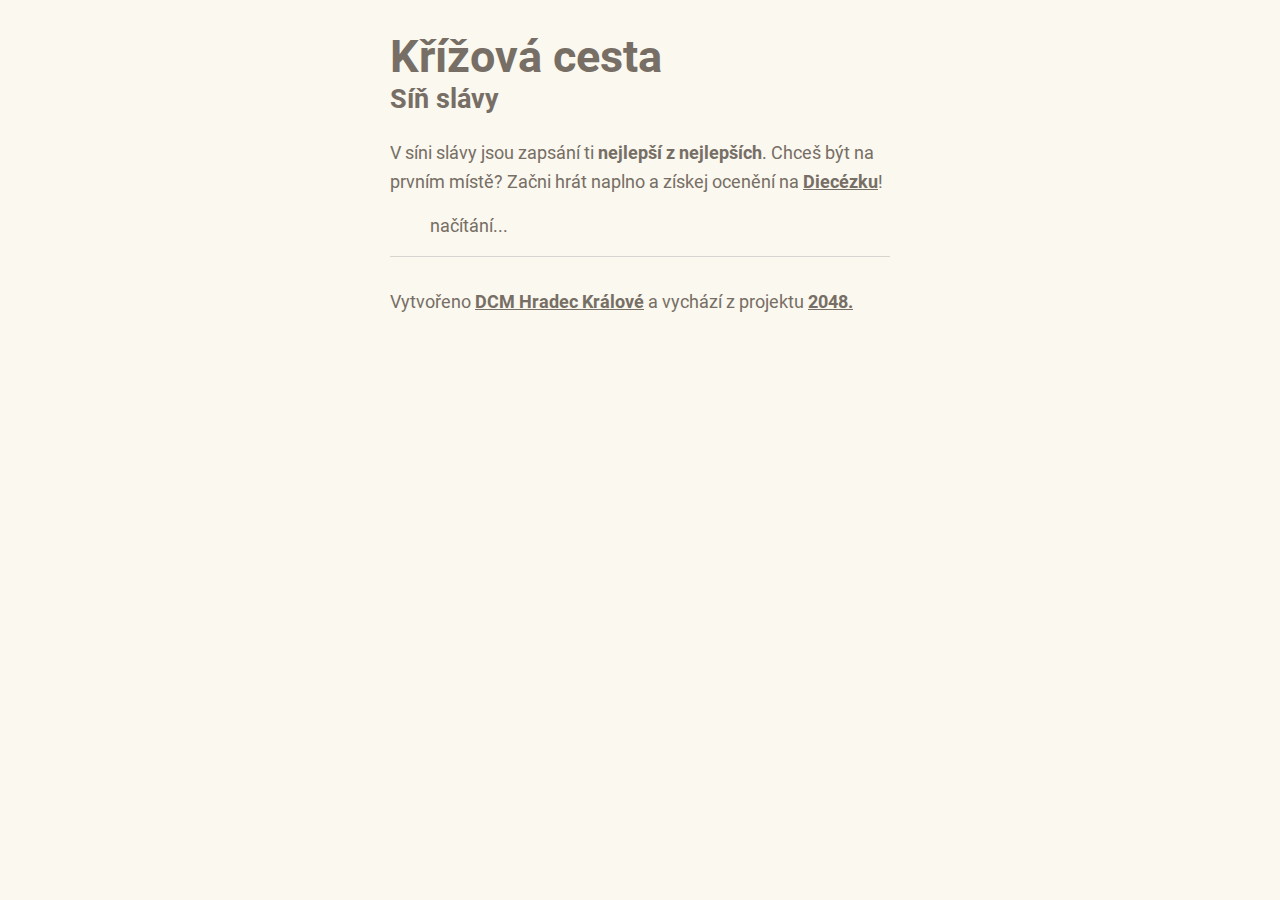
==== sin-slavy.html @ cc68aca6 "Update API adress" ====
<!DOCTYPE html>
<html lang="cs">
  <head>
    <meta charset="utf-8" />
    <title>Křížová cesta - Síň Slávy</title>

    <link href="style/main.css" rel="stylesheet" type="text/css" />
    <link rel="shortcut icon" href="favicon.ico" />
    <meta name="HandheldFriendly" content="True" />
    <meta name="MobileOptimized" content="375" />
    <meta property="og:site_name" content="Křížová cesta" />
    <meta property="“og:title”" content="Křížová cesta!" />
    <meta
      property="og:description"
      content="Merguj a objev celou křížovou! Inspirováno hrou 2048 a je vyvinuta pro účely jarního Diecézka 2024 v Královehradecké diecézi."
    />
    <meta property="og:url" content="https://krizovka.diecezko.cz/" />
    <meta property="og:image" content="https://krizovka.diecezko.cz/ogg.png" />
    <meta property="og:image:width" content="1920" />
    <meta property="og:image:height" content="1080" />
    <meta property="twitter:card" content="summary_large_image" />
    <meta
      property="twitter:image"
      content="https://krizovka.diecezko.cz/ogg.png"
    />
    <meta property="twitter:site" content="@petrkucerak" />
    <link rel="manifest" href="/manifest.json" />
    <meta
      name="viewport"
      content="width=device-width, target-densitydpi=160dpi, initial-scale=1.0, maximum-scale=1, user-scalable=no, minimal-ui"
    />
  </head>
  <body>
    <div class="glory-container">
      <div class="glory-text-box">
        <h1 class="glory-title">Křížová cesta</h1>
        <h2>Síň slávy</h2>
        <p>
          V&nbsp;síni slávy jsou zapsání ti
          <strong>nejlepší z&nbsp;nejlepších</strong>. Chceš být na prvním
          místě? Začni hrát naplno a získej ocenění na
          <a href="https://diecezko.cz/" target="_blank">Diecézku</a>!
        </p>
        <ol id="glory-list">
          načítání...
        </ol>
      </div>
      <hr />
      <p>
        Vytvořeno
        <a
          href="https://www.bihk.cz/biskupstvi/diecezni-centrum-pro-mladez/"
          target="_blank"
          >DCM Hradec Králové</a
        >
        a&nbsp;vychází z&nbsp;projektu
        <a href="https://github.com/gabrielecirulli/2048" target="_blank"
          >2048.</a
        >
      </p>
    </div>
    <script src="js/scoreboard.js"></script>
  </body>
</html>
---- style/main.css ----
@import"fonts/roboto.css";.glory-container{width:90vw;max-width:500px;margin:auto}.glory-container h1{font-size:2.5rem;margin-bottom:0}.glory-container h2{margin-top:0}.progress-icon{margin:.4rem}@media screen and (max-width: 520px){.progress-icon{width:2rem}}@media screen and (max-width: 354px){.progress-icon{width:1.8rem}}.progress-not-open{cursor:not-allowed;-ms-touch-action:none;touch-action:none;opacity:.2}.progress-open{cursor:pointer;-ms-touch-action:auto;touch-action:auto;opacity:1;-webkit-animation:pop 200ms ease 200ms;animation:pop 200ms ease 200ms;-webkit-animation-fill-mode:backwards;animation-fill-mode:backwards}.progress-not-display{display:none}.progress-bar{margin-top:1rem;width:100%;display:-webkit-box;display:-ms-flexbox;display:flex;-ms-flex-wrap:wrap;flex-wrap:wrap;-webkit-box-orient:horizontal;-webkit-box-direction:normal;-ms-flex-direction:row;flex-direction:row}.progress-text-box{width:100%;margin-bottom:2rem;margin-top:1rem;padding-top:0rem;padding-bottom:1rem;border-top:1px solid rgba(119,110,101,.1647058824);border-bottom:1px solid rgba(119,110,101,.1647058824)}.progress-icon-box{display:-webkit-box;display:-ms-flexbox;display:flex;-webkit-box-orient:horizontal;-webkit-box-direction:normal;-ms-flex-direction:row;flex-direction:row}.progress-icon-box img{width:2.6rem}@media screen and (max-width: 520px){.progress-icon-box img{width:2.4rem}}@media screen and (max-width: 354px){.progress-icon-box img{width:1.5rem}}.progress-text-header{width:100%;display:-webkit-box;display:-ms-flexbox;display:flex;-webkit-box-orient:horizontal;-webkit-box-direction:reverse;-ms-flex-direction:row-reverse;flex-direction:row-reverse;-webkit-box-pack:justify;-ms-flex-pack:justify;justify-content:space-between;-webkit-box-align:center;-ms-flex-align:center;align-items:center}.progress-text-close{height:2rem;cursor:pointer}html,body{scroll-behavior:smooth;margin:0;padding:0;background:#faf8ef;color:#776e65;font-family:"Roboto",Arial,sans-serif;font-size:18px}body{margin:20px 0}.heading:after{content:"";display:block;clear:both}h1.title{width:100%;font-size:70px;font-weight:bold;margin:0;display:block;float:left;margin-bottom:.5rem}.sin-slavy-box{width:100%;text-align:center;margin-top:2rem;margin-bottom:2.5rem}.sin-slavy-box a{text-transform:uppercase;text-decoration:none;background:#8f7a66;color:#fff;border-radius:3px;padding:.7rem 1rem}.hidden{display:none !important}.welcome-info{display:-webkit-box;display:-ms-flexbox;display:flex;-webkit-box-orient:horizontal;-webkit-box-direction:reverse;-ms-flex-direction:row-reverse;flex-direction:row-reverse;-webkit-box-align:start;-ms-flex-align:start;align-items:flex-start;font-size:1.3rem;line-height:1.9rem;margin:1rem;text-align:left}.welcome-info .progress-text-close-welcome{cursor:pointer;width:2rem}@media screen and (max-width: 520px){.welcome-info{font-size:1.2rem;line-height:1.7rem}.welcome-info .progress-text-close-welcome{width:1.8rem}}@media screen and (max-width: 354px){.welcome-info{line-height:1.4rem;font-size:.9rem}.welcome-info .progress-text-close-welcome{width:1.4rem}}@-webkit-keyframes move-up{0%{top:25px;opacity:1}100%{top:-50px;opacity:0}}@keyframes move-up{0%{top:25px;opacity:1}100%{top:-50px;opacity:0}}.new-station-title{font-weight:600;margin:0;-webkit-animation:pop 200ms ease 200ms;animation:pop 200ms ease 200ms;-webkit-animation-fill-mode:backwards;animation-fill-mode:backwards}.scores-container{float:right;text-align:right;width:100%;display:-webkit-box;display:-ms-flexbox;display:flex;-webkit-box-orient:horizontal;-webkit-box-direction:normal;-ms-flex-direction:row;flex-direction:row;-webkit-box-align:center;-ms-flex-align:center;align-items:center;-webkit-box-pack:justify;-ms-flex-pack:justify;justify-content:space-between}.restart-button{display:inline-block;background:#8f7a66;border-radius:3px;padding:0 20px;text-decoration:none;color:#f9f6f2;height:40px;line-height:42px;display:block;text-align:center;float:right}@media screen and (max-width: 520px){.restart-button{font-size:1rem}}@media screen and (max-width: 354px){.restart-button{font-size:.8rem}}.score-container,.best-container{position:relative;display:inline-block;background:#bbada0;padding:15px 25px;font-size:25px;height:25px;line-height:47px;font-weight:bold;border-radius:3px;color:#fff;margin-top:8px;text-align:center}@media screen and (max-width: 520px){.score-container,.best-container{font-size:1.5rem}}@media screen and (max-width: 354px){.score-container,.best-container{font-size:1rem}}.score-container:after,.best-container:after{position:absolute;width:100%;top:10px;left:0;text-transform:uppercase;font-size:13px;line-height:13px;text-align:center;color:#eee4da}.score-container .score-addition,.best-container .score-addition{position:absolute;right:30px;color:red;font-size:25px;line-height:25px;font-weight:bold;color:rgba(119,110,101,.9);z-index:100;-webkit-animation:"move-up" 600ms ease-in;animation:"move-up" 600ms ease-in;-webkit-animation-fill-mode:both;animation-fill-mode:both}.score-container:after{content:"Score"}.best-container:after{content:"Best"}p{margin-top:0;margin-bottom:10px;line-height:1.65}a{color:#776e65;font-weight:bold;text-decoration:underline;cursor:pointer}strong.important{text-transform:uppercase}hr{border:none;border-bottom:1px solid #d8d4d0;margin-top:20px;margin-bottom:30px}@media screen and (max-width: 520px){hr{margin:0}}@media screen and (max-width: 354px){hr{margin:0}}.container{width:500px;margin:0 auto}@-webkit-keyframes fade-in{0%{opacity:0}100%{opacity:1}}@keyframes fade-in{0%{opacity:0}100%{opacity:1}}.game-container{margin-top:20px;position:relative;padding:15px;cursor:default;-webkit-touch-callout:none;-webkit-user-select:none;-moz-user-select:none;background:#bbada0;border-radius:6px;width:500px;height:500px;-ms-touch-action:none;-webkit-box-sizing:border-box;box-sizing:border-box}.game-container .game-message{display:none;position:absolute;top:0;right:0;bottom:0;left:0;background:rgba(238,228,218,.8);z-index:100;text-align:center;-webkit-animation:fade-in 800ms ease 2400ms;animation:fade-in 800ms ease 2400ms;-webkit-animation-fill-mode:both;animation-fill-mode:both}.game-container .game-message p{font-size:2rem;font-weight:bold;height:60px;line-height:60px;margin-top:222px}.game-container .game-message .lower{display:block;margin-top:59px}.game-container .game-message a{display:inline-block;background:#8f7a66;border-radius:3px;padding:0 20px;text-decoration:none;color:#f9f6f2;height:40px;line-height:42px;margin-left:9px}.game-container .game-message a.keep-playing-button{display:none}.game-container .game-message.game-won{background:rgba(237,194,46,.5);color:#f9f6f2}.game-container .game-message.game-won a.keep-playing-button{display:inline-block}.game-container .game-message.game-won,.game-container .game-message.game-over{display:block}.game-container .game-message .new-station{display:none}.game-container .game-message.game-info{display:block;-webkit-animation:fade-in 1ms ease 2400ms;animation:fade-in 1ms ease 2400ms}.game-container .game-message.game-info .retry-button{display:none}.game-container .game-message.game-info .new-station{display:block}.grid-container{position:absolute;z-index:1}.grid-row{margin-bottom:15px}.grid-row:last-child{margin-bottom:0}.grid-row:after{content:"";display:block;clear:both}.grid-cell{width:82px;height:82px;margin-right:15px;float:left;border-radius:3px;background:rgba(238,228,218,.35)}.grid-cell:last-child{margin-right:0}.tile-container{position:absolute;z-index:2}.tile,.tile .tile-inner{width:82px;height:82px;line-height:92px}.tile.tile-position-1-1{-webkit-transform:translate(0px, 0px);transform:translate(0px, 0px)}.tile.tile-position-1-2{-webkit-transform:translate(0px, 97px);transform:translate(0px, 97px)}.tile.tile-position-1-3{-webkit-transform:translate(0px, 194px);transform:translate(0px, 194px)}.tile.tile-position-1-4{-webkit-transform:translate(0px, 291px);transform:translate(0px, 291px)}.tile.tile-position-1-5{-webkit-transform:translate(0px, 388px);transform:translate(0px, 388px)}.tile.tile-position-2-1{-webkit-transform:translate(97px, 0px);transform:translate(97px, 0px)}.tile.tile-position-2-2{-webkit-transform:translate(97px, 97px);transform:translate(97px, 97px)}.tile.tile-position-2-3{-webkit-transform:translate(97px, 194px);transform:translate(97px, 194px)}.tile.tile-position-2-4{-webkit-transform:translate(97px, 291px);transform:translate(97px, 291px)}.tile.tile-position-2-5{-webkit-transform:translate(97px, 388px);transform:translate(97px, 388px)}.tile.tile-position-3-1{-webkit-transform:translate(194px, 0px);transform:translate(194px, 0px)}.tile.tile-position-3-2{-webkit-transform:translate(194px, 97px);transform:translate(194px, 97px)}.tile.tile-position-3-3{-webkit-transform:translate(194px, 194px);transform:translate(194px, 194px)}.tile.tile-position-3-4{-webkit-transform:translate(194px, 291px);transform:translate(194px, 291px)}.tile.tile-position-3-5{-webkit-transform:translate(194px, 388px);transform:translate(194px, 388px)}.tile.tile-position-4-1{-webkit-transform:translate(291px, 0px);transform:translate(291px, 0px)}.tile.tile-position-4-2{-webkit-transform:translate(291px, 97px);transform:translate(291px, 97px)}.tile.tile-position-4-3{-webkit-transform:translate(291px, 194px);transform:translate(291px, 194px)}.tile.tile-position-4-4{-webkit-transform:translate(291px, 291px);transform:translate(291px, 291px)}.tile.tile-position-4-5{-webkit-transform:translate(291px, 388px);transform:translate(291px, 388px)}.tile.tile-position-5-1{-webkit-transform:translate(388px, 0px);transform:translate(388px, 0px)}.tile.tile-position-5-2{-webkit-transform:translate(388px, 97px);transform:translate(388px, 97px)}.tile.tile-position-5-3{-webkit-transform:translate(388px, 194px);transform:translate(388px, 194px)}.tile.tile-position-5-4{-webkit-transform:translate(388px, 291px);transform:translate(388px, 291px)}.tile.tile-position-5-5{-webkit-transform:translate(388px, 388px);transform:translate(388px, 388px)}.tile{position:absolute;-webkit-transition:200ms ease-in-out;transition:200ms ease-in-out;-webkit-transition-property:-webkit-transform;transition-property:-webkit-transform;transition-property:transform;transition-property:transform, -webkit-transform}.tile .tile-inner{border-radius:3px;background:#eee4da;text-align:center;font-weight:bold;z-index:10;font-size:2rem}.tile.tile-2 .tile-inner{color:#f9f6f2;background:#ede3d9}.tile.tile-4 .tile-inner{color:#f9f6f2;background:#eedac4}.tile.tile-8 .tile-inner{color:#f9f6f2;background:#f0c6a3}.tile.tile-16 .tile-inner{color:#f9f6f2;background:#f39a7b}.tile.tile-32 .tile-inner{color:#f9f6f2;background:#f7a972}.tile.tile-64 .tile-inner{color:#f9f6f2;background:#f7b86b}.tile.tile-128 .tile-inner{color:#f9f6f2;background:#f7c668;font-size:1.5rem}@media screen and (max-width: 520px){.tile.tile-128 .tile-inner{font-size:1.5rem}}@media screen and (max-width: 354px){.tile.tile-128 .tile-inner{font-size:1.2rem}}.tile.tile-256 .tile-inner{color:#f9f6f2;background:#f7d569;font-size:1.5rem}@media screen and (max-width: 520px){.tile.tile-256 .tile-inner{font-size:1.5rem}}@media screen and (max-width: 354px){.tile.tile-256 .tile-inner{font-size:1.2rem}}.tile.tile-512 .tile-inner{color:#f9f6f2;background:#e1db5c;font-size:1.5rem}@media screen and (max-width: 520px){.tile.tile-512 .tile-inner{font-size:1.5rem}}@media screen and (max-width: 354px){.tile.tile-512 .tile-inner{font-size:1.2rem}}.tile.tile-1024 .tile-inner{color:#f9f6f2;background:#c4e15e;font-size:1.2rem}@media screen and (max-width: 520px){.tile.tile-1024 .tile-inner{font-size:1.2rem}}@media screen and (max-width: 354px){.tile.tile-1024 .tile-inner{font-size:.75rem}}.tile.tile-2048 .tile-inner{color:#f9f6f2;background:#91e56b;font-size:1.2rem}@media screen and (max-width: 520px){.tile.tile-2048 .tile-inner{font-size:1.2rem}}@media screen and (max-width: 354px){.tile.tile-2048 .tile-inner{font-size:.75rem}}.tile.tile-4096 .tile-inner{color:#f9f6f2;background:#6be298;font-size:1.2rem}@media screen and (max-width: 520px){.tile.tile-4096 .tile-inner{font-size:1.2rem}}@media screen and (max-width: 354px){.tile.tile-4096 .tile-inner{font-size:.75rem}}.tile.tile-8192 .tile-inner{color:#f9f6f2;background:#6bdab2;font-size:1.2rem}@media screen and (max-width: 520px){.tile.tile-8192 .tile-inner{font-size:1.2rem}}@media screen and (max-width: 354px){.tile.tile-8192 .tile-inner{font-size:.75rem}}.tile.tile-16384 .tile-inner{color:#f9f6f2;background:#92cfb3;font-size:1.2rem}@media screen and (max-width: 520px){.tile.tile-16384 .tile-inner{font-size:1.2rem}}@media screen and (max-width: 354px){.tile.tile-16384 .tile-inner{font-size:.75rem}}.tile.tile-32768 .tile-inner{color:#f9f6f2;background:#6bc5ae;font-size:1.2rem}@media screen and (max-width: 520px){.tile.tile-32768 .tile-inner{font-size:1.2rem}}@media screen and (max-width: 354px){.tile.tile-32768 .tile-inner{font-size:.75rem}}.tile.tile-65536 .tile-inner{color:#f9f6f2;background:#8cb6aa;font-size:1.2rem}@media screen and (max-width: 520px){.tile.tile-65536 .tile-inner{font-size:1.2rem}}@media screen and (max-width: 354px){.tile.tile-65536 .tile-inner{font-size:.75rem}}.tile.tile-131072 .tile-inner{color:#f9f6f2;background:#c99ea5;font-size:1.2rem}@media screen and (max-width: 520px){.tile.tile-131072 .tile-inner{font-size:1.2rem}}@media screen and (max-width: 354px){.tile.tile-131072 .tile-inner{font-size:.75rem}}.tile.tile-262144 .tile-inner{color:#f9f6f2;background:#f6619b;font-size:1.2rem}@media screen and (max-width: 520px){.tile.tile-262144 .tile-inner{font-size:1.2rem}}@media screen and (max-width: 354px){.tile.tile-262144 .tile-inner{font-size:.75rem}}.tile.tile-super .tile-inner{color:#f9f6f2;background:#3c3a33;font-size:30px}@media screen and (max-width: 520px){.tile.tile-super .tile-inner{font-size:10px}}@-webkit-keyframes appear{0%{opacity:0;-webkit-transform:scale(0);transform:scale(0)}100%{opacity:1;-webkit-transform:scale(1);transform:scale(1)}}@keyframes appear{0%{opacity:0;-webkit-transform:scale(0);transform:scale(0)}100%{opacity:1;-webkit-transform:scale(1);transform:scale(1)}}.tile-new .tile-inner{-webkit-animation:appear 200ms ease 200ms;animation:appear 200ms ease 200ms;-webkit-animation-fill-mode:backwards;animation-fill-mode:backwards}@-webkit-keyframes pop{0%{-webkit-transform:scale(0);transform:scale(0)}50%{-webkit-transform:scale(1.2);transform:scale(1.2)}100%{-webkit-transform:scale(1);transform:scale(1)}}@keyframes pop{0%{-webkit-transform:scale(0);transform:scale(0)}50%{-webkit-transform:scale(1.2);transform:scale(1.2)}100%{-webkit-transform:scale(1);transform:scale(1)}}.tile-merged .tile-inner{z-index:20;-webkit-animation:pop 200ms ease 200ms;animation:pop 200ms ease 200ms;-webkit-animation-fill-mode:backwards;animation-fill-mode:backwards}.above-game{display:-webkit-box;display:-ms-flexbox;display:flex;-webkit-box-orient:vertical;-webkit-box-direction:normal;-ms-flex-direction:column;flex-direction:column;-webkit-box-align:center;-ms-flex-align:center;align-items:center}.game-intro{margin-bottom:0}.game-explanation{margin-top:20px}@media screen and (max-width: 520px){html,body{font-size:15px}.container{width:90vw;display:-webkit-box;display:-ms-flexbox;display:flex;-webkit-box-orient:vertical;-webkit-box-direction:normal;-ms-flex-direction:column;flex-direction:column;-webkit-box-align:center;-ms-flex-align:center;align-items:center}h1.title{font-size:27px;margin-top:15px}.score-container,.best-container{margin-top:0;padding:15px 10px;min-width:40px}.heading{width:100%;margin-bottom:10px;display:-webkit-box;display:-ms-flexbox;display:flex;-webkit-box-orient:vertical;-webkit-box-direction:normal;-ms-flex-direction:column;flex-direction:column;-webkit-box-align:center;-ms-flex-align:center;align-items:center}.game-container{margin-top:20px;position:relative;padding:10px;cursor:default;-webkit-touch-callout:none;-webkit-user-select:none;-moz-user-select:none;background:#bbada0;border-radius:6px;width:330px;height:330px;-ms-touch-action:none;-webkit-box-sizing:border-box;box-sizing:border-box}.game-container .game-message{display:none;position:absolute;top:0;right:0;bottom:0;left:0;background:rgba(238,228,218,.8);z-index:100;text-align:center;-webkit-animation:fade-in 800ms ease 2400ms;animation:fade-in 800ms ease 2400ms;-webkit-animation-fill-mode:both;animation-fill-mode:both}.game-container .game-message p{font-size:60px;font-weight:bold;height:60px;line-height:60px;margin-top:222px}.game-container .game-message .lower{display:block;margin-top:59px}.game-container .game-message a{display:inline-block;background:#8f7a66;border-radius:3px;padding:0 20px;text-decoration:none;color:#f9f6f2;height:40px;line-height:42px;margin-left:9px}.game-container .game-message a.keep-playing-button{display:none}.game-container .game-message.game-won{background:rgba(237,194,46,.5);color:#f9f6f2}.game-container .game-message.game-won a.keep-playing-button{display:inline-block}.game-container .game-message.game-won,.game-container .game-message.game-over{display:block}.game-container .game-message .new-station{display:none}.game-container .game-message.game-info{display:block;-webkit-animation:fade-in 1ms ease 2400ms;animation:fade-in 1ms ease 2400ms}.game-container .game-message.game-info .retry-button{display:none}.game-container .game-message.game-info .new-station{display:block}.grid-container{position:absolute;z-index:1}.grid-row{margin-bottom:10px}.grid-row:last-child{margin-bottom:0}.grid-row:after{content:"";display:block;clear:both}.grid-cell{width:54px;height:54px;margin-right:10px;float:left;border-radius:3px;background:rgba(238,228,218,.35)}.grid-cell:last-child{margin-right:0}.tile-container{position:absolute;z-index:2}.tile,.tile .tile-inner{width:54px;height:54px;line-height:64px}.tile.tile-position-1-1{-webkit-transform:translate(0px, 0px);transform:translate(0px, 0px)}.tile.tile-position-1-2{-webkit-transform:translate(0px, 64px);transform:translate(0px, 64px)}.tile.tile-position-1-3{-webkit-transform:translate(0px, 128px);transform:translate(0px, 128px)}.tile.tile-position-1-4{-webkit-transform:translate(0px, 192px);transform:translate(0px, 192px)}.tile.tile-position-1-5{-webkit-transform:translate(0px, 256px);transform:translate(0px, 256px)}.tile.tile-position-2-1{-webkit-transform:translate(64px, 0px);transform:translate(64px, 0px)}.tile.tile-position-2-2{-webkit-transform:translate(64px, 64px);transform:translate(64px, 64px)}.tile.tile-position-2-3{-webkit-transform:translate(64px, 128px);transform:translate(64px, 128px)}.tile.tile-position-2-4{-webkit-transform:translate(64px, 192px);transform:translate(64px, 192px)}.tile.tile-position-2-5{-webkit-transform:translate(64px, 256px);transform:translate(64px, 256px)}.tile.tile-position-3-1{-webkit-transform:translate(128px, 0px);transform:translate(128px, 0px)}.tile.tile-position-3-2{-webkit-transform:translate(128px, 64px);transform:translate(128px, 64px)}.tile.tile-position-3-3{-webkit-transform:translate(128px, 128px);transform:translate(128px, 128px)}.tile.tile-position-3-4{-webkit-transform:translate(128px, 192px);transform:translate(128px, 192px)}.tile.tile-position-3-5{-webkit-transform:translate(128px, 256px);transform:translate(128px, 256px)}.tile.tile-position-4-1{-webkit-transform:translate(192px, 0px);transform:translate(192px, 0px)}.tile.tile-position-4-2{-webkit-transform:translate(192px, 64px);transform:translate(192px, 64px)}.tile.tile-position-4-3{-webkit-transform:translate(192px, 128px);transform:translate(192px, 128px)}.tile.tile-position-4-4{-webkit-transform:translate(192px, 192px);transform:translate(192px, 192px)}.tile.tile-position-4-5{-webkit-transform:translate(192px, 256px);transform:translate(192px, 256px)}.tile.tile-position-5-1{-webkit-transform:translate(256px, 0px);transform:translate(256px, 0px)}.tile.tile-position-5-2{-webkit-transform:translate(256px, 64px);transform:translate(256px, 64px)}.tile.tile-position-5-3{-webkit-transform:translate(256px, 128px);transform:translate(256px, 128px)}.tile.tile-position-5-4{-webkit-transform:translate(256px, 192px);transform:translate(256px, 192px)}.tile.tile-position-5-5{-webkit-transform:translate(256px, 256px);transform:translate(256px, 256px)}.game-container{margin-top:20px}.tile .tile-inner{font-size:1.8rem}.game-message p{font-size:1.5rem !important;height:30px !important;line-height:30px !important;margin-top:90px !important}.game-message .lower{margin-top:30px !important}}@media screen and (max-width: 354px){html,body{font-size:15px}.container{width:90vw;display:-webkit-box;display:-ms-flexbox;display:flex;-webkit-box-orient:vertical;-webkit-box-direction:normal;-ms-flex-direction:column;flex-direction:column;-webkit-box-align:center;-ms-flex-align:center;align-items:center}h1.title{font-size:27px;margin-top:15px}.score-container,.best-container{margin-top:0;padding:15px 10px;min-width:40px}.heading{margin-bottom:10px}.game-container{margin-top:20px;position:relative;padding:7px;cursor:default;-webkit-touch-callout:none;-webkit-user-select:none;-moz-user-select:none;background:#bbada0;border-radius:6px;width:250px;height:250px;-ms-touch-action:none;-webkit-box-sizing:border-box;box-sizing:border-box}.game-container .game-message{display:none;position:absolute;top:0;right:0;bottom:0;left:0;background:rgba(238,228,218,.8);z-index:100;text-align:center;-webkit-animation:fade-in 800ms ease 2400ms;animation:fade-in 800ms ease 2400ms;-webkit-animation-fill-mode:both;animation-fill-mode:both}.game-container .game-message p{font-size:60px;font-weight:bold;height:60px;line-height:60px;margin-top:222px}.game-container .game-message .lower{display:block;margin-top:59px}.game-container .game-message a{display:inline-block;background:#8f7a66;border-radius:3px;padding:0 20px;text-decoration:none;color:#f9f6f2;height:40px;line-height:42px;margin-left:9px}.game-container .game-message a.keep-playing-button{display:none}.game-container .game-message.game-won{background:rgba(237,194,46,.5);color:#f9f6f2}.game-container .game-message.game-won a.keep-playing-button{display:inline-block}.game-container .game-message.game-won,.game-container .game-message.game-over{display:block}.game-container .game-message .new-station{display:none}.game-container .game-message.game-info{display:block;-webkit-animation:fade-in 1ms ease 2400ms;animation:fade-in 1ms ease 2400ms}.game-container .game-message.game-info .retry-button{display:none}.game-container .game-message.game-info .new-station{display:block}.grid-container{position:absolute;z-index:1}.grid-row{margin-bottom:7px}.grid-row:last-child{margin-bottom:0}.grid-row:after{content:"";display:block;clear:both}.grid-cell{width:41.6px;height:41.6px;margin-right:7px;float:left;border-radius:3px;background:rgba(238,228,218,.35)}.grid-cell:last-child{margin-right:0}.tile-container{position:absolute;z-index:2}.tile,.tile .tile-inner{width:42px;height:42px;line-height:51.6px}.tile.tile-position-1-1{-webkit-transform:translate(0px, 0px);transform:translate(0px, 0px)}.tile.tile-position-1-2{-webkit-transform:translate(0px, 48px);transform:translate(0px, 48px)}.tile.tile-position-1-3{-webkit-transform:translate(0px, 97px);transform:translate(0px, 97px)}.tile.tile-position-1-4{-webkit-transform:translate(0px, 145px);transform:translate(0px, 145px)}.tile.tile-position-1-5{-webkit-transform:translate(0px, 194px);transform:translate(0px, 194px)}.tile.tile-position-2-1{-webkit-transform:translate(48px, 0px);transform:translate(48px, 0px)}.tile.tile-position-2-2{-webkit-transform:translate(48px, 48px);transform:translate(48px, 48px)}.tile.tile-position-2-3{-webkit-transform:translate(48px, 97px);transform:translate(48px, 97px)}.tile.tile-position-2-4{-webkit-transform:translate(48px, 145px);transform:translate(48px, 145px)}.tile.tile-position-2-5{-webkit-transform:translate(48px, 194px);transform:translate(48px, 194px)}.tile.tile-position-3-1{-webkit-transform:translate(97px, 0px);transform:translate(97px, 0px)}.tile.tile-position-3-2{-webkit-transform:translate(97px, 48px);transform:translate(97px, 48px)}.tile.tile-position-3-3{-webkit-transform:translate(97px, 97px);transform:translate(97px, 97px)}.tile.tile-position-3-4{-webkit-transform:translate(97px, 145px);transform:translate(97px, 145px)}.tile.tile-position-3-5{-webkit-transform:translate(97px, 194px);transform:translate(97px, 194px)}.tile.tile-position-4-1{-webkit-transform:translate(145px, 0px);transform:translate(145px, 0px)}.tile.tile-position-4-2{-webkit-transform:translate(145px, 48px);transform:translate(145px, 48px)}.tile.tile-position-4-3{-webkit-transform:translate(145px, 97px);transform:translate(145px, 97px)}.tile.tile-position-4-4{-webkit-transform:translate(145px, 145px);transform:translate(145px, 145px)}.tile.tile-position-4-5{-webkit-transform:translate(145px, 194px);transform:translate(145px, 194px)}.tile.tile-position-5-1{-webkit-transform:translate(194px, 0px);transform:translate(194px, 0px)}.tile.tile-position-5-2{-webkit-transform:translate(194px, 48px);transform:translate(194px, 48px)}.tile.tile-position-5-3{-webkit-transform:translate(194px, 97px);transform:translate(194px, 97px)}.tile.tile-position-5-4{-webkit-transform:translate(194px, 145px);transform:translate(194px, 145px)}.tile.tile-position-5-5{-webkit-transform:translate(194px, 194px);transform:translate(194px, 194px)}.game-container{margin-top:20px}.tile .tile-inner{font-size:1.3rem}.game-message p{font-size:1rem !important;height:30px !important;line-height:30px !important;margin-top:90px !important}.game-message .lower{margin-top:30px !important}}.tile.tile-2 .tile-inner{background-image:url("/icons/01.svg");background-position:center;background-repeat:no-repeat;background-size:4rem;text-indent:100%;white-space:nowrap;overflow:hidden}@media screen and (max-width: 520px){.tile.tile-2 .tile-inner{background-size:3.2rem}}@media screen and (max-width: 354px){.tile.tile-2 .tile-inner{background-size:2.4rem}}.tile.tile-4 .tile-inner{background-image:url("/icons/02.svg");background-position:center;background-repeat:no-repeat;background-size:4rem;text-indent:100%;white-space:nowrap;overflow:hidden}@media screen and (max-width: 520px){.tile.tile-4 .tile-inner{background-size:3.2rem}}@media screen and (max-width: 354px){.tile.tile-4 .tile-inner{background-size:2.4rem}}.tile.tile-8 .tile-inner{background-image:url("/icons/03.svg");background-position:center;background-repeat:no-repeat;background-size:4rem;text-indent:100%;white-space:nowrap;overflow:hidden}@media screen and (max-width: 520px){.tile.tile-8 .tile-inner{background-size:3.2rem}}@media screen and (max-width: 354px){.tile.tile-8 .tile-inner{background-size:2.4rem}}.tile.tile-16 .tile-inner{background-image:url("/icons/04.svg");background-position:center;background-repeat:no-repeat;background-size:4rem;text-indent:100%;white-space:nowrap;overflow:hidden}@media screen and (max-width: 520px){.tile.tile-16 .tile-inner{background-size:3.2rem}}@media screen and (max-width: 354px){.tile.tile-16 .tile-inner{background-size:2.4rem}}.tile.tile-32 .tile-inner{background-image:url("/icons/05.svg");background-position:center;background-repeat:no-repeat;background-size:4rem;text-indent:100%;white-space:nowrap;overflow:hidden}@media screen and (max-width: 520px){.tile.tile-32 .tile-inner{background-size:3.2rem}}@media screen and (max-width: 354px){.tile.tile-32 .tile-inner{background-size:2.4rem}}.tile.tile-64 .tile-inner{background-image:url("/icons/06.svg");background-position:center;background-repeat:no-repeat;background-size:4rem;text-indent:100%;white-space:nowrap;overflow:hidden}@media screen and (max-width: 520px){.tile.tile-64 .tile-inner{background-size:3.2rem}}@media screen and (max-width: 354px){.tile.tile-64 .tile-inner{background-size:2.4rem}}.tile.tile-128 .tile-inner{background-image:url("/icons/07.svg");background-position:center;background-repeat:no-repeat;background-size:4rem;text-indent:100%;white-space:nowrap;overflow:hidden}@media screen and (max-width: 520px){.tile.tile-128 .tile-inner{background-size:3.2rem}}@media screen and (max-width: 354px){.tile.tile-128 .tile-inner{background-size:2.4rem}}.tile.tile-256 .tile-inner{background-image:url("/icons/08.svg");background-position:center;background-repeat:no-repeat;background-size:4rem;text-indent:100%;white-space:nowrap;overflow:hidden}@media screen and (max-width: 520px){.tile.tile-256 .tile-inner{background-size:3.2rem}}@media screen and (max-width: 354px){.tile.tile-256 .tile-inner{background-size:2.4rem}}.tile.tile-512 .tile-inner{background-image:url("/icons/09.svg");background-position:center;background-repeat:no-repeat;background-size:4rem;text-indent:100%;white-space:nowrap;overflow:hidden}@media screen and (max-width: 520px){.tile.tile-512 .tile-inner{background-size:3.2rem}}@media screen and (max-width: 354px){.tile.tile-512 .tile-inner{background-size:2.4rem}}.tile.tile-1024 .tile-inner{background-image:url("/icons/10.svg");background-position:center;background-repeat:no-repeat;background-size:4rem;text-indent:100%;white-space:nowrap;overflow:hidden}@media screen and (max-width: 520px){.tile.tile-1024 .tile-inner{background-size:3.2rem}}@media screen and (max-width: 354px){.tile.tile-1024 .tile-inner{background-size:2.4rem}}.tile.tile-2048 .tile-inner{background-image:url("/icons/11.svg");background-position:center;background-repeat:no-repeat;background-size:4rem;text-indent:100%;white-space:nowrap;overflow:hidden}@media screen and (max-width: 520px){.tile.tile-2048 .tile-inner{background-size:3.2rem}}@media screen and (max-width: 354px){.tile.tile-2048 .tile-inner{background-size:2.4rem}}.tile.tile-4096 .tile-inner{background-image:url("/icons/12.svg");background-position:center;background-repeat:no-repeat;background-size:4rem;text-indent:100%;white-space:nowrap;overflow:hidden}@media screen and (max-width: 520px){.tile.tile-4096 .tile-inner{background-size:3.2rem}}@media screen and (max-width: 354px){.tile.tile-4096 .tile-inner{background-size:2.4rem}}.tile.tile-8192 .tile-inner{background-image:url("/icons/13.svg");background-position:center;background-repeat:no-repeat;background-size:4rem;text-indent:100%;white-space:nowrap;overflow:hidden;background-color:#00e6f4}@media screen and (max-width: 520px){.tile.tile-8192 .tile-inner{background-size:3.2rem}}@media screen and (max-width: 354px){.tile.tile-8192 .tile-inner{background-size:2.4rem}}.tile.tile-16384 .tile-inner{background-image:url("/icons/14.svg");background-position:center;background-repeat:no-repeat;background-size:4rem;text-indent:100%;white-space:nowrap;overflow:hidden;background-color:#47d3ff}@media screen and (max-width: 520px){.tile.tile-16384 .tile-inner{background-size:3.2rem}}@media screen and (max-width: 354px){.tile.tile-16384 .tile-inner{background-size:2.4rem}}.tile.tile-32768 .tile-inner{background-image:url("/icons/15.svg");background-position:center;background-repeat:no-repeat;background-size:4rem;text-indent:100%;white-space:nowrap;overflow:hidden;background-color:#00c3ff}@media screen and (max-width: 520px){.tile.tile-32768 .tile-inner{background-size:3.2rem}}@media screen and (max-width: 354px){.tile.tile-32768 .tile-inner{background-size:2.4rem}}.tile.tile-65536 .tile-inner{background-image:url("/icons/16.svg");background-position:center;background-repeat:no-repeat;background-size:4rem;text-indent:100%;white-space:nowrap;overflow:hidden;background-color:#3ca9ff}@media screen and (max-width: 520px){.tile.tile-65536 .tile-inner{background-size:3.2rem}}@media screen and (max-width: 354px){.tile.tile-65536 .tile-inner{background-size:2.4rem}}.tile.tile-131072 .tile-inner{background-image:url("/icons/17.svg");background-position:center;background-repeat:no-repeat;background-size:4rem;text-indent:100%;white-space:nowrap;overflow:hidden;background-color:#ac7eff}@media screen and (max-width: 520px){.tile.tile-131072 .tile-inner{background-size:3.2rem}}@media screen and (max-width: 354px){.tile.tile-131072 .tile-inner{background-size:2.4rem}}.tile.tile-262144 .tile-inner{background-image:url("/icons/18.svg");background-position:center;background-repeat:no-repeat;background-size:4rem;text-indent:100%;white-space:nowrap;overflow:hidden;background-color:#fd12f5}@media screen and (max-width: 520px){.tile.tile-262144 .tile-inner{background-size:3.2rem}}@media screen and (max-width: 354px){.tile.tile-262144 .tile-inner{background-size:2.4rem}}
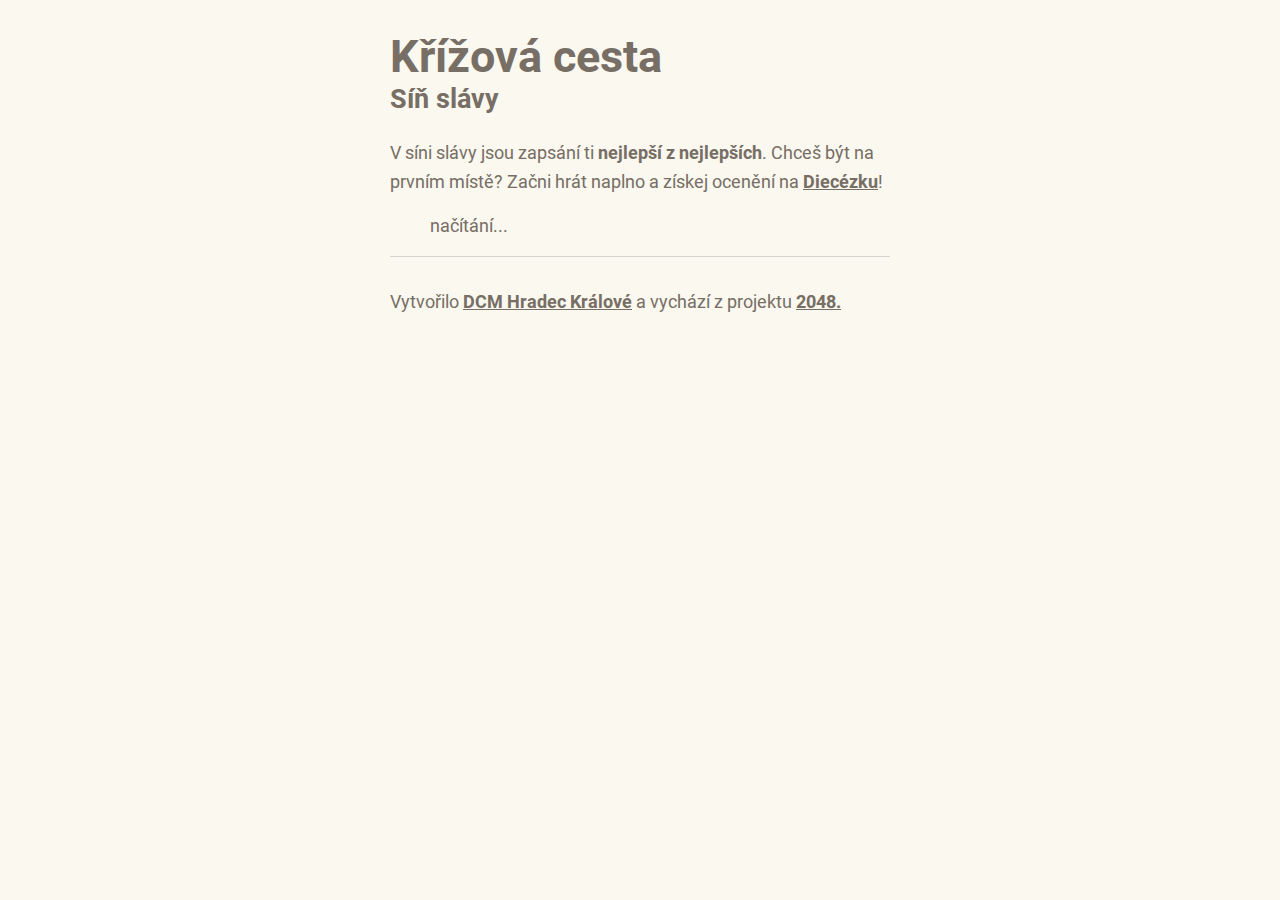
==== commit 3b185830: "Update author on footer" ====
--- a/sin-slavy.html
+++ b/sin-slavy.html
@@ -47,7 +47,7 @@
       </div>
       <hr />
       <p>
-        Vytvořeno
+        Vytvořilo
         <a
           href="https://www.bihk.cz/biskupstvi/diecezni-centrum-pro-mladez/"
           target="_blank"
--- a/style/main.css
+++ b/style/main.css
@@ -1 +1 @@
-@import"fonts/roboto.css";.glory-container{width:90vw;max-width:500px;margin:auto}.glory-container h1{font-size:2.5rem;margin-bottom:0}.glory-container h2{margin-top:0}.progress-icon{margin:.4rem}@media screen and (max-width: 520px){.progress-icon{width:2rem}}@media screen and (max-width: 354px){.progress-icon{width:1.8rem}}.progress-not-open{cursor:not-allowed;-ms-touch-action:none;touch-action:none;opacity:.2}.progress-open{cursor:pointer;-ms-touch-action:auto;touch-action:auto;opacity:1;-webkit-animation:pop 200ms ease 200ms;animation:pop 200ms ease 200ms;-webkit-animation-fill-mode:backwards;animation-fill-mode:backwards}.progress-not-display{display:none}.progress-bar{margin-top:1rem;width:100%;display:-webkit-box;display:-ms-flexbox;display:flex;-ms-flex-wrap:wrap;flex-wrap:wrap;-webkit-box-orient:horizontal;-webkit-box-direction:normal;-ms-flex-direction:row;flex-direction:row}.progress-text-box{width:100%;margin-bottom:2rem;margin-top:1rem;padding-top:0rem;padding-bottom:1rem;border-top:1px solid rgba(119,110,101,.1647058824);border-bottom:1px solid rgba(119,110,101,.1647058824)}.progress-icon-box{display:-webkit-box;display:-ms-flexbox;display:flex;-webkit-box-orient:horizontal;-webkit-box-direction:normal;-ms-flex-direction:row;flex-direction:row}.progress-icon-box img{width:2.6rem}@media screen and (max-width: 520px){.progress-icon-box img{width:2.4rem}}@media screen and (max-width: 354px){.progress-icon-box img{width:1.5rem}}.progress-text-header{width:100%;display:-webkit-box;display:-ms-flexbox;display:flex;-webkit-box-orient:horizontal;-webkit-box-direction:reverse;-ms-flex-direction:row-reverse;flex-direction:row-reverse;-webkit-box-pack:justify;-ms-flex-pack:justify;justify-content:space-between;-webkit-box-align:center;-ms-flex-align:center;align-items:center}.progress-text-close{height:2rem;cursor:pointer}html,body{scroll-behavior:smooth;margin:0;padding:0;background:#faf8ef;color:#776e65;font-family:"Roboto",Arial,sans-serif;font-size:18px}body{margin:20px 0}.heading:after{content:"";display:block;clear:both}h1.title{width:100%;font-size:70px;font-weight:bold;margin:0;display:block;float:left;margin-bottom:.5rem}.sin-slavy-box{width:100%;text-align:center;margin-top:2rem;margin-bottom:2.5rem}.sin-slavy-box a{text-transform:uppercase;text-decoration:none;background:#8f7a66;color:#fff;border-radius:3px;padding:.7rem 1rem}.hidden{display:none !important}.welcome-info{display:-webkit-box;display:-ms-flexbox;display:flex;-webkit-box-orient:horizontal;-webkit-box-direction:reverse;-ms-flex-direction:row-reverse;flex-direction:row-reverse;-webkit-box-align:start;-ms-flex-align:start;align-items:flex-start;font-size:1.3rem;line-height:1.9rem;margin:1rem;text-align:left}.welcome-info .progress-text-close-welcome{cursor:pointer;width:2rem}@media screen and (max-width: 520px){.welcome-info{font-size:1.2rem;line-height:1.7rem}.welcome-info .progress-text-close-welcome{width:1.8rem}}@media screen and (max-width: 354px){.welcome-info{line-height:1.4rem;font-size:.9rem}.welcome-info .progress-text-close-welcome{width:1.4rem}}@-webkit-keyframes move-up{0%{top:25px;opacity:1}100%{top:-50px;opacity:0}}@keyframes move-up{0%{top:25px;opacity:1}100%{top:-50px;opacity:0}}.new-station-title{font-weight:600;margin:0;-webkit-animation:pop 200ms ease 200ms;animation:pop 200ms ease 200ms;-webkit-animation-fill-mode:backwards;animation-fill-mode:backwards}.scores-container{float:right;text-align:right;width:100%;display:-webkit-box;display:-ms-flexbox;display:flex;-webkit-box-orient:horizontal;-webkit-box-direction:normal;-ms-flex-direction:row;flex-direction:row;-webkit-box-align:center;-ms-flex-align:center;align-items:center;-webkit-box-pack:justify;-ms-flex-pack:justify;justify-content:space-between}.restart-button{display:inline-block;background:#8f7a66;border-radius:3px;padding:0 20px;text-decoration:none;color:#f9f6f2;height:40px;line-height:42px;display:block;text-align:center;float:right}@media screen and (max-width: 520px){.restart-button{font-size:1rem}}@media screen and (max-width: 354px){.restart-button{font-size:.8rem}}.score-container,.best-container{position:relative;display:inline-block;background:#bbada0;padding:15px 25px;font-size:25px;height:25px;line-height:47px;font-weight:bold;border-radius:3px;color:#fff;margin-top:8px;text-align:center}@media screen and (max-width: 520px){.score-container,.best-container{font-size:1.5rem}}@media screen and (max-width: 354px){.score-container,.best-container{font-size:1rem}}.score-container:after,.best-container:after{position:absolute;width:100%;top:10px;left:0;text-transform:uppercase;font-size:13px;line-height:13px;text-align:center;color:#eee4da}.score-container .score-addition,.best-container .score-addition{position:absolute;right:30px;color:red;font-size:25px;line-height:25px;font-weight:bold;color:rgba(119,110,101,.9);z-index:100;-webkit-animation:"move-up" 600ms ease-in;animation:"move-up" 600ms ease-in;-webkit-animation-fill-mode:both;animation-fill-mode:both}.score-container:after{content:"Score"}.best-container:after{content:"Best"}p{margin-top:0;margin-bottom:10px;line-height:1.65}a{color:#776e65;font-weight:bold;text-decoration:underline;cursor:pointer}strong.important{text-transform:uppercase}hr{border:none;border-bottom:1px solid #d8d4d0;margin-top:20px;margin-bottom:30px}@media screen and (max-width: 520px){hr{margin:0}}@media screen and (max-width: 354px){hr{margin:0}}.container{width:500px;margin:0 auto}@-webkit-keyframes fade-in{0%{opacity:0}100%{opacity:1}}@keyframes fade-in{0%{opacity:0}100%{opacity:1}}.game-container{margin-top:20px;position:relative;padding:15px;cursor:default;-webkit-touch-callout:none;-webkit-user-select:none;-moz-user-select:none;background:#bbada0;border-radius:6px;width:500px;height:500px;-ms-touch-action:none;-webkit-box-sizing:border-box;box-sizing:border-box}.game-container .game-message{display:none;position:absolute;top:0;right:0;bottom:0;left:0;background:rgba(238,228,218,.8);z-index:100;text-align:center;-webkit-animation:fade-in 800ms ease 2400ms;animation:fade-in 800ms ease 2400ms;-webkit-animation-fill-mode:both;animation-fill-mode:both}.game-container .game-message p{font-size:2rem;font-weight:bold;height:60px;line-height:60px;margin-top:222px}.game-container .game-message .lower{display:block;margin-top:59px}.game-container .game-message a{display:inline-block;background:#8f7a66;border-radius:3px;padding:0 20px;text-decoration:none;color:#f9f6f2;height:40px;line-height:42px;margin-left:9px}.game-container .game-message a.keep-playing-button{display:none}.game-container .game-message.game-won{background:rgba(237,194,46,.5);color:#f9f6f2}.game-container .game-message.game-won a.keep-playing-button{display:inline-block}.game-container .game-message.game-won,.game-container .game-message.game-over{display:block}.game-container .game-message .new-station{display:none}.game-container .game-message.game-info{display:block;-webkit-animation:fade-in 1ms ease 2400ms;animation:fade-in 1ms ease 2400ms}.game-container .game-message.game-info .retry-button{display:none}.game-container .game-message.game-info .new-station{display:block}.grid-container{position:absolute;z-index:1}.grid-row{margin-bottom:15px}.grid-row:last-child{margin-bottom:0}.grid-row:after{content:"";display:block;clear:both}.grid-cell{width:82px;height:82px;margin-right:15px;float:left;border-radius:3px;background:rgba(238,228,218,.35)}.grid-cell:last-child{margin-right:0}.tile-container{position:absolute;z-index:2}.tile,.tile .tile-inner{width:82px;height:82px;line-height:92px}.tile.tile-position-1-1{-webkit-transform:translate(0px, 0px);transform:translate(0px, 0px)}.tile.tile-position-1-2{-webkit-transform:translate(0px, 97px);transform:translate(0px, 97px)}.tile.tile-position-1-3{-webkit-transform:translate(0px, 194px);transform:translate(0px, 194px)}.tile.tile-position-1-4{-webkit-transform:translate(0px, 291px);transform:translate(0px, 291px)}.tile.tile-position-1-5{-webkit-transform:translate(0px, 388px);transform:translate(0px, 388px)}.tile.tile-position-2-1{-webkit-transform:translate(97px, 0px);transform:translate(97px, 0px)}.tile.tile-position-2-2{-webkit-transform:translate(97px, 97px);transform:translate(97px, 97px)}.tile.tile-position-2-3{-webkit-transform:translate(97px, 194px);transform:translate(97px, 194px)}.tile.tile-position-2-4{-webkit-transform:translate(97px, 291px);transform:translate(97px, 291px)}.tile.tile-position-2-5{-webkit-transform:translate(97px, 388px);transform:translate(97px, 388px)}.tile.tile-position-3-1{-webkit-transform:translate(194px, 0px);transform:translate(194px, 0px)}.tile.tile-position-3-2{-webkit-transform:translate(194px, 97px);transform:translate(194px, 97px)}.tile.tile-position-3-3{-webkit-transform:translate(194px, 194px);transform:translate(194px, 194px)}.tile.tile-position-3-4{-webkit-transform:translate(194px, 291px);transform:translate(194px, 291px)}.tile.tile-position-3-5{-webkit-transform:translate(194px, 388px);transform:translate(194px, 388px)}.tile.tile-position-4-1{-webkit-transform:translate(291px, 0px);transform:translate(291px, 0px)}.tile.tile-position-4-2{-webkit-transform:translate(291px, 97px);transform:translate(291px, 97px)}.tile.tile-position-4-3{-webkit-transform:translate(291px, 194px);transform:translate(291px, 194px)}.tile.tile-position-4-4{-webkit-transform:translate(291px, 291px);transform:translate(291px, 291px)}.tile.tile-position-4-5{-webkit-transform:translate(291px, 388px);transform:translate(291px, 388px)}.tile.tile-position-5-1{-webkit-transform:translate(388px, 0px);transform:translate(388px, 0px)}.tile.tile-position-5-2{-webkit-transform:translate(388px, 97px);transform:translate(388px, 97px)}.tile.tile-position-5-3{-webkit-transform:translate(388px, 194px);transform:translate(388px, 194px)}.tile.tile-position-5-4{-webkit-transform:translate(388px, 291px);transform:translate(388px, 291px)}.tile.tile-position-5-5{-webkit-transform:translate(388px, 388px);transform:translate(388px, 388px)}.tile{position:absolute;-webkit-transition:200ms ease-in-out;transition:200ms ease-in-out;-webkit-transition-property:-webkit-transform;transition-property:-webkit-transform;transition-property:transform;transition-property:transform, -webkit-transform}.tile .tile-inner{border-radius:3px;background:#eee4da;text-align:center;font-weight:bold;z-index:10;font-size:2rem}.tile.tile-2 .tile-inner{color:#f9f6f2;background:#ede3d9}.tile.tile-4 .tile-inner{color:#f9f6f2;background:#eedac4}.tile.tile-8 .tile-inner{color:#f9f6f2;background:#f0c6a3}.tile.tile-16 .tile-inner{color:#f9f6f2;background:#f39a7b}.tile.tile-32 .tile-inner{color:#f9f6f2;background:#f7a972}.tile.tile-64 .tile-inner{color:#f9f6f2;background:#f7b86b}.tile.tile-128 .tile-inner{color:#f9f6f2;background:#f7c668;font-size:1.5rem}@media screen and (max-width: 520px){.tile.tile-128 .tile-inner{font-size:1.5rem}}@media screen and (max-width: 354px){.tile.tile-128 .tile-inner{font-size:1.2rem}}.tile.tile-256 .tile-inner{color:#f9f6f2;background:#f7d569;font-size:1.5rem}@media screen and (max-width: 520px){.tile.tile-256 .tile-inner{font-size:1.5rem}}@media screen and (max-width: 354px){.tile.tile-256 .tile-inner{font-size:1.2rem}}.tile.tile-512 .tile-inner{color:#f9f6f2;background:#e1db5c;font-size:1.5rem}@media screen and (max-width: 520px){.tile.tile-512 .tile-inner{font-size:1.5rem}}@media screen and (max-width: 354px){.tile.tile-512 .tile-inner{font-size:1.2rem}}.tile.tile-1024 .tile-inner{color:#f9f6f2;background:#c4e15e;font-size:1.2rem}@media screen and (max-width: 520px){.tile.tile-1024 .tile-inner{font-size:1.2rem}}@media screen and (max-width: 354px){.tile.tile-1024 .tile-inner{font-size:.75rem}}.tile.tile-2048 .tile-inner{color:#f9f6f2;background:#91e56b;font-size:1.2rem}@media screen and (max-width: 520px){.tile.tile-2048 .tile-inner{font-size:1.2rem}}@media screen and (max-width: 354px){.tile.tile-2048 .tile-inner{font-size:.75rem}}.tile.tile-4096 .tile-inner{color:#f9f6f2;background:#6be298;font-size:1.2rem}@media screen and (max-width: 520px){.tile.tile-4096 .tile-inner{font-size:1.2rem}}@media screen and (max-width: 354px){.tile.tile-4096 .tile-inner{font-size:.75rem}}.tile.tile-8192 .tile-inner{color:#f9f6f2;background:#6bdab2;font-size:1.2rem}@media screen and (max-width: 520px){.tile.tile-8192 .tile-inner{font-size:1.2rem}}@media screen and (max-width: 354px){.tile.tile-8192 .tile-inner{font-size:.75rem}}.tile.tile-16384 .tile-inner{color:#f9f6f2;background:#92cfb3;font-size:1.2rem}@media screen and (max-width: 520px){.tile.tile-16384 .tile-inner{font-size:1.2rem}}@media screen and (max-width: 354px){.tile.tile-16384 .tile-inner{font-size:.75rem}}.tile.tile-32768 .tile-inner{color:#f9f6f2;background:#6bc5ae;font-size:1.2rem}@media screen and (max-width: 520px){.tile.tile-32768 .tile-inner{font-size:1.2rem}}@media screen and (max-width: 354px){.tile.tile-32768 .tile-inner{font-size:.75rem}}.tile.tile-65536 .tile-inner{color:#f9f6f2;background:#8cb6aa;font-size:1.2rem}@media screen and (max-width: 520px){.tile.tile-65536 .tile-inner{font-size:1.2rem}}@media screen and (max-width: 354px){.tile.tile-65536 .tile-inner{font-size:.75rem}}.tile.tile-131072 .tile-inner{color:#f9f6f2;background:#c99ea5;font-size:1.2rem}@media screen and (max-width: 520px){.tile.tile-131072 .tile-inner{font-size:1.2rem}}@media screen and (max-width: 354px){.tile.tile-131072 .tile-inner{font-size:.75rem}}.tile.tile-262144 .tile-inner{color:#f9f6f2;background:#f6619b;font-size:1.2rem}@media screen and (max-width: 520px){.tile.tile-262144 .tile-inner{font-size:1.2rem}}@media screen and (max-width: 354px){.tile.tile-262144 .tile-inner{font-size:.75rem}}.tile.tile-super .tile-inner{color:#f9f6f2;background:#3c3a33;font-size:30px}@media screen and (max-width: 520px){.tile.tile-super .tile-inner{font-size:10px}}@-webkit-keyframes appear{0%{opacity:0;-webkit-transform:scale(0);transform:scale(0)}100%{opacity:1;-webkit-transform:scale(1);transform:scale(1)}}@keyframes appear{0%{opacity:0;-webkit-transform:scale(0);transform:scale(0)}100%{opacity:1;-webkit-transform:scale(1);transform:scale(1)}}.tile-new .tile-inner{-webkit-animation:appear 200ms ease 200ms;animation:appear 200ms ease 200ms;-webkit-animation-fill-mode:backwards;animation-fill-mode:backwards}@-webkit-keyframes pop{0%{-webkit-transform:scale(0);transform:scale(0)}50%{-webkit-transform:scale(1.2);transform:scale(1.2)}100%{-webkit-transform:scale(1);transform:scale(1)}}@keyframes pop{0%{-webkit-transform:scale(0);transform:scale(0)}50%{-webkit-transform:scale(1.2);transform:scale(1.2)}100%{-webkit-transform:scale(1);transform:scale(1)}}.tile-merged .tile-inner{z-index:20;-webkit-animation:pop 200ms ease 200ms;animation:pop 200ms ease 200ms;-webkit-animation-fill-mode:backwards;animation-fill-mode:backwards}.above-game{display:-webkit-box;display:-ms-flexbox;display:flex;-webkit-box-orient:vertical;-webkit-box-direction:normal;-ms-flex-direction:column;flex-direction:column;-webkit-box-align:center;-ms-flex-align:center;align-items:center}.game-intro{margin-bottom:0}.game-explanation{margin-top:20px}@media screen and (max-width: 520px){html,body{font-size:15px}.container{width:90vw;display:-webkit-box;display:-ms-flexbox;display:flex;-webkit-box-orient:vertical;-webkit-box-direction:normal;-ms-flex-direction:column;flex-direction:column;-webkit-box-align:center;-ms-flex-align:center;align-items:center}h1.title{font-size:27px;margin-top:15px}.score-container,.best-container{margin-top:0;padding:15px 10px;min-width:40px}.heading{width:100%;margin-bottom:10px;display:-webkit-box;display:-ms-flexbox;display:flex;-webkit-box-orient:vertical;-webkit-box-direction:normal;-ms-flex-direction:column;flex-direction:column;-webkit-box-align:center;-ms-flex-align:center;align-items:center}.game-container{margin-top:20px;position:relative;padding:10px;cursor:default;-webkit-touch-callout:none;-webkit-user-select:none;-moz-user-select:none;background:#bbada0;border-radius:6px;width:330px;height:330px;-ms-touch-action:none;-webkit-box-sizing:border-box;box-sizing:border-box}.game-container .game-message{display:none;position:absolute;top:0;right:0;bottom:0;left:0;background:rgba(238,228,218,.8);z-index:100;text-align:center;-webkit-animation:fade-in 800ms ease 2400ms;animation:fade-in 800ms ease 2400ms;-webkit-animation-fill-mode:both;animation-fill-mode:both}.game-container .game-message p{font-size:60px;font-weight:bold;height:60px;line-height:60px;margin-top:222px}.game-container .game-message .lower{display:block;margin-top:59px}.game-container .game-message a{display:inline-block;background:#8f7a66;border-radius:3px;padding:0 20px;text-decoration:none;color:#f9f6f2;height:40px;line-height:42px;margin-left:9px}.game-container .game-message a.keep-playing-button{display:none}.game-container .game-message.game-won{background:rgba(237,194,46,.5);color:#f9f6f2}.game-container .game-message.game-won a.keep-playing-button{display:inline-block}.game-container .game-message.game-won,.game-container .game-message.game-over{display:block}.game-container .game-message .new-station{display:none}.game-container .game-message.game-info{display:block;-webkit-animation:fade-in 1ms ease 2400ms;animation:fade-in 1ms ease 2400ms}.game-container .game-message.game-info .retry-button{display:none}.game-container .game-message.game-info .new-station{display:block}.grid-container{position:absolute;z-index:1}.grid-row{margin-bottom:10px}.grid-row:last-child{margin-bottom:0}.grid-row:after{content:"";display:block;clear:both}.grid-cell{width:54px;height:54px;margin-right:10px;float:left;border-radius:3px;background:rgba(238,228,218,.35)}.grid-cell:last-child{margin-right:0}.tile-container{position:absolute;z-index:2}.tile,.tile .tile-inner{width:54px;height:54px;line-height:64px}.tile.tile-position-1-1{-webkit-transform:translate(0px, 0px);transform:translate(0px, 0px)}.tile.tile-position-1-2{-webkit-transform:translate(0px, 64px);transform:translate(0px, 64px)}.tile.tile-position-1-3{-webkit-transform:translate(0px, 128px);transform:translate(0px, 128px)}.tile.tile-position-1-4{-webkit-transform:translate(0px, 192px);transform:translate(0px, 192px)}.tile.tile-position-1-5{-webkit-transform:translate(0px, 256px);transform:translate(0px, 256px)}.tile.tile-position-2-1{-webkit-transform:translate(64px, 0px);transform:translate(64px, 0px)}.tile.tile-position-2-2{-webkit-transform:translate(64px, 64px);transform:translate(64px, 64px)}.tile.tile-position-2-3{-webkit-transform:translate(64px, 128px);transform:translate(64px, 128px)}.tile.tile-position-2-4{-webkit-transform:translate(64px, 192px);transform:translate(64px, 192px)}.tile.tile-position-2-5{-webkit-transform:translate(64px, 256px);transform:translate(64px, 256px)}.tile.tile-position-3-1{-webkit-transform:translate(128px, 0px);transform:translate(128px, 0px)}.tile.tile-position-3-2{-webkit-transform:translate(128px, 64px);transform:translate(128px, 64px)}.tile.tile-position-3-3{-webkit-transform:translate(128px, 128px);transform:translate(128px, 128px)}.tile.tile-position-3-4{-webkit-transform:translate(128px, 192px);transform:translate(128px, 192px)}.tile.tile-position-3-5{-webkit-transform:translate(128px, 256px);transform:translate(128px, 256px)}.tile.tile-position-4-1{-webkit-transform:translate(192px, 0px);transform:translate(192px, 0px)}.tile.tile-position-4-2{-webkit-transform:translate(192px, 64px);transform:translate(192px, 64px)}.tile.tile-position-4-3{-webkit-transform:translate(192px, 128px);transform:translate(192px, 128px)}.tile.tile-position-4-4{-webkit-transform:translate(192px, 192px);transform:translate(192px, 192px)}.tile.tile-position-4-5{-webkit-transform:translate(192px, 256px);transform:translate(192px, 256px)}.tile.tile-position-5-1{-webkit-transform:translate(256px, 0px);transform:translate(256px, 0px)}.tile.tile-position-5-2{-webkit-transform:translate(256px, 64px);transform:translate(256px, 64px)}.tile.tile-position-5-3{-webkit-transform:translate(256px, 128px);transform:translate(256px, 128px)}.tile.tile-position-5-4{-webkit-transform:translate(256px, 192px);transform:translate(256px, 192px)}.tile.tile-position-5-5{-webkit-transform:translate(256px, 256px);transform:translate(256px, 256px)}.game-container{margin-top:20px}.tile .tile-inner{font-size:1.8rem}.game-message p{font-size:1.5rem !important;height:30px !important;line-height:30px !important;margin-top:90px !important}.game-message .lower{margin-top:30px !important}}@media screen and (max-width: 354px){html,body{font-size:15px}.container{width:90vw;display:-webkit-box;display:-ms-flexbox;display:flex;-webkit-box-orient:vertical;-webkit-box-direction:normal;-ms-flex-direction:column;flex-direction:column;-webkit-box-align:center;-ms-flex-align:center;align-items:center}h1.title{font-size:27px;margin-top:15px}.score-container,.best-container{margin-top:0;padding:15px 10px;min-width:40px}.heading{margin-bottom:10px}.game-container{margin-top:20px;position:relative;padding:7px;cursor:default;-webkit-touch-callout:none;-webkit-user-select:none;-moz-user-select:none;background:#bbada0;border-radius:6px;width:250px;height:250px;-ms-touch-action:none;-webkit-box-sizing:border-box;box-sizing:border-box}.game-container .game-message{display:none;position:absolute;top:0;right:0;bottom:0;left:0;background:rgba(238,228,218,.8);z-index:100;text-align:center;-webkit-animation:fade-in 800ms ease 2400ms;animation:fade-in 800ms ease 2400ms;-webkit-animation-fill-mode:both;animation-fill-mode:both}.game-container .game-message p{font-size:60px;font-weight:bold;height:60px;line-height:60px;margin-top:222px}.game-container .game-message .lower{display:block;margin-top:59px}.game-container .game-message a{display:inline-block;background:#8f7a66;border-radius:3px;padding:0 20px;text-decoration:none;color:#f9f6f2;height:40px;line-height:42px;margin-left:9px}.game-container .game-message a.keep-playing-button{display:none}.game-container .game-message.game-won{background:rgba(237,194,46,.5);color:#f9f6f2}.game-container .game-message.game-won a.keep-playing-button{display:inline-block}.game-container .game-message.game-won,.game-container .game-message.game-over{display:block}.game-container .game-message .new-station{display:none}.game-container .game-message.game-info{display:block;-webkit-animation:fade-in 1ms ease 2400ms;animation:fade-in 1ms ease 2400ms}.game-container .game-message.game-info .retry-button{display:none}.game-container .game-message.game-info .new-station{display:block}.grid-container{position:absolute;z-index:1}.grid-row{margin-bottom:7px}.grid-row:last-child{margin-bottom:0}.grid-row:after{content:"";display:block;clear:both}.grid-cell{width:41.6px;height:41.6px;margin-right:7px;float:left;border-radius:3px;background:rgba(238,228,218,.35)}.grid-cell:last-child{margin-right:0}.tile-container{position:absolute;z-index:2}.tile,.tile .tile-inner{width:42px;height:42px;line-height:51.6px}.tile.tile-position-1-1{-webkit-transform:translate(0px, 0px);transform:translate(0px, 0px)}.tile.tile-position-1-2{-webkit-transform:translate(0px, 48px);transform:translate(0px, 48px)}.tile.tile-position-1-3{-webkit-transform:translate(0px, 97px);transform:translate(0px, 97px)}.tile.tile-position-1-4{-webkit-transform:translate(0px, 145px);transform:translate(0px, 145px)}.tile.tile-position-1-5{-webkit-transform:translate(0px, 194px);transform:translate(0px, 194px)}.tile.tile-position-2-1{-webkit-transform:translate(48px, 0px);transform:translate(48px, 0px)}.tile.tile-position-2-2{-webkit-transform:translate(48px, 48px);transform:translate(48px, 48px)}.tile.tile-position-2-3{-webkit-transform:translate(48px, 97px);transform:translate(48px, 97px)}.tile.tile-position-2-4{-webkit-transform:translate(48px, 145px);transform:translate(48px, 145px)}.tile.tile-position-2-5{-webkit-transform:translate(48px, 194px);transform:translate(48px, 194px)}.tile.tile-position-3-1{-webkit-transform:translate(97px, 0px);transform:translate(97px, 0px)}.tile.tile-position-3-2{-webkit-transform:translate(97px, 48px);transform:translate(97px, 48px)}.tile.tile-position-3-3{-webkit-transform:translate(97px, 97px);transform:translate(97px, 97px)}.tile.tile-position-3-4{-webkit-transform:translate(97px, 145px);transform:translate(97px, 145px)}.tile.tile-position-3-5{-webkit-transform:translate(97px, 194px);transform:translate(97px, 194px)}.tile.tile-position-4-1{-webkit-transform:translate(145px, 0px);transform:translate(145px, 0px)}.tile.tile-position-4-2{-webkit-transform:translate(145px, 48px);transform:translate(145px, 48px)}.tile.tile-position-4-3{-webkit-transform:translate(145px, 97px);transform:translate(145px, 97px)}.tile.tile-position-4-4{-webkit-transform:translate(145px, 145px);transform:translate(145px, 145px)}.tile.tile-position-4-5{-webkit-transform:translate(145px, 194px);transform:translate(145px, 194px)}.tile.tile-position-5-1{-webkit-transform:translate(194px, 0px);transform:translate(194px, 0px)}.tile.tile-position-5-2{-webkit-transform:translate(194px, 48px);transform:translate(194px, 48px)}.tile.tile-position-5-3{-webkit-transform:translate(194px, 97px);transform:translate(194px, 97px)}.tile.tile-position-5-4{-webkit-transform:translate(194px, 145px);transform:translate(194px, 145px)}.tile.tile-position-5-5{-webkit-transform:translate(194px, 194px);transform:translate(194px, 194px)}.game-container{margin-top:20px}.tile .tile-inner{font-size:1.3rem}.game-message p{font-size:1rem !important;height:30px !important;line-height:30px !important;margin-top:90px !important}.game-message .lower{margin-top:30px !important}}.tile.tile-2 .tile-inner{background-image:url("/icons/01.svg");background-position:center;background-repeat:no-repeat;background-size:4rem;text-indent:100%;white-space:nowrap;overflow:hidden}@media screen and (max-width: 520px){.tile.tile-2 .tile-inner{background-size:3.2rem}}@media screen and (max-width: 354px){.tile.tile-2 .tile-inner{background-size:2.4rem}}.tile.tile-4 .tile-inner{background-image:url("/icons/02.svg");background-position:center;background-repeat:no-repeat;background-size:4rem;text-indent:100%;white-space:nowrap;overflow:hidden}@media screen and (max-width: 520px){.tile.tile-4 .tile-inner{background-size:3.2rem}}@media screen and (max-width: 354px){.tile.tile-4 .tile-inner{background-size:2.4rem}}.tile.tile-8 .tile-inner{background-image:url("/icons/03.svg");background-position:center;background-repeat:no-repeat;background-size:4rem;text-indent:100%;white-space:nowrap;overflow:hidden}@media screen and (max-width: 520px){.tile.tile-8 .tile-inner{background-size:3.2rem}}@media screen and (max-width: 354px){.tile.tile-8 .tile-inner{background-size:2.4rem}}.tile.tile-16 .tile-inner{background-image:url("/icons/04.svg");background-position:center;background-repeat:no-repeat;background-size:4rem;text-indent:100%;white-space:nowrap;overflow:hidden}@media screen and (max-width: 520px){.tile.tile-16 .tile-inner{background-size:3.2rem}}@media screen and (max-width: 354px){.tile.tile-16 .tile-inner{background-size:2.4rem}}.tile.tile-32 .tile-inner{background-image:url("/icons/05.svg");background-position:center;background-repeat:no-repeat;background-size:4rem;text-indent:100%;white-space:nowrap;overflow:hidden}@media screen and (max-width: 520px){.tile.tile-32 .tile-inner{background-size:3.2rem}}@media screen and (max-width: 354px){.tile.tile-32 .tile-inner{background-size:2.4rem}}.tile.tile-64 .tile-inner{background-image:url("/icons/06.svg");background-position:center;background-repeat:no-repeat;background-size:4rem;text-indent:100%;white-space:nowrap;overflow:hidden}@media screen and (max-width: 520px){.tile.tile-64 .tile-inner{background-size:3.2rem}}@media screen and (max-width: 354px){.tile.tile-64 .tile-inner{background-size:2.4rem}}.tile.tile-128 .tile-inner{background-image:url("/icons/07.svg");background-position:center;background-repeat:no-repeat;background-size:4rem;text-indent:100%;white-space:nowrap;overflow:hidden}@media screen and (max-width: 520px){.tile.tile-128 .tile-inner{background-size:3.2rem}}@media screen and (max-width: 354px){.tile.tile-128 .tile-inner{background-size:2.4rem}}.tile.tile-256 .tile-inner{background-image:url("/icons/08.svg");background-position:center;background-repeat:no-repeat;background-size:4rem;text-indent:100%;white-space:nowrap;overflow:hidden}@media screen and (max-width: 520px){.tile.tile-256 .tile-inner{background-size:3.2rem}}@media screen and (max-width: 354px){.tile.tile-256 .tile-inner{background-size:2.4rem}}.tile.tile-512 .tile-inner{background-image:url("/icons/09.svg");background-position:center;background-repeat:no-repeat;background-size:4rem;text-indent:100%;white-space:nowrap;overflow:hidden}@media screen and (max-width: 520px){.tile.tile-512 .tile-inner{background-size:3.2rem}}@media screen and (max-width: 354px){.tile.tile-512 .tile-inner{background-size:2.4rem}}.tile.tile-1024 .tile-inner{background-image:url("/icons/10.svg");background-position:center;background-repeat:no-repeat;background-size:4rem;text-indent:100%;white-space:nowrap;overflow:hidden}@media screen and (max-width: 520px){.tile.tile-1024 .tile-inner{background-size:3.2rem}}@media screen and (max-width: 354px){.tile.tile-1024 .tile-inner{background-size:2.4rem}}.tile.tile-2048 .tile-inner{background-image:url("/icons/11.svg");background-position:center;background-repeat:no-repeat;background-size:4rem;text-indent:100%;white-space:nowrap;overflow:hidden}@media screen and (max-width: 520px){.tile.tile-2048 .tile-inner{background-size:3.2rem}}@media screen and (max-width: 354px){.tile.tile-2048 .tile-inner{background-size:2.4rem}}.tile.tile-4096 .tile-inner{background-image:url("/icons/12.svg");background-position:center;background-repeat:no-repeat;background-size:4rem;text-indent:100%;white-space:nowrap;overflow:hidden}@media screen and (max-width: 520px){.tile.tile-4096 .tile-inner{background-size:3.2rem}}@media screen and (max-width: 354px){.tile.tile-4096 .tile-inner{background-size:2.4rem}}.tile.tile-8192 .tile-inner{background-image:url("/icons/13.svg");background-position:center;background-repeat:no-repeat;background-size:4rem;text-indent:100%;white-space:nowrap;overflow:hidden;background-color:#00e6f4}@media screen and (max-width: 520px){.tile.tile-8192 .tile-inner{background-size:3.2rem}}@media screen and (max-width: 354px){.tile.tile-8192 .tile-inner{background-size:2.4rem}}.tile.tile-16384 .tile-inner{background-image:url("/icons/14.svg");background-position:center;background-repeat:no-repeat;background-size:4rem;text-indent:100%;white-space:nowrap;overflow:hidden;background-color:#47d3ff}@media screen and (max-width: 520px){.tile.tile-16384 .tile-inner{background-size:3.2rem}}@media screen and (max-width: 354px){.tile.tile-16384 .tile-inner{background-size:2.4rem}}.tile.tile-32768 .tile-inner{background-image:url("/icons/15.svg");background-position:center;background-repeat:no-repeat;background-size:4rem;text-indent:100%;white-space:nowrap;overflow:hidden;background-color:#00c3ff}@media screen and (max-width: 520px){.tile.tile-32768 .tile-inner{background-size:3.2rem}}@media screen and (max-width: 354px){.tile.tile-32768 .tile-inner{background-size:2.4rem}}.tile.tile-65536 .tile-inner{background-image:url("/icons/16.svg");background-position:center;background-repeat:no-repeat;background-size:4rem;text-indent:100%;white-space:nowrap;overflow:hidden;background-color:#3ca9ff}@media screen and (max-width: 520px){.tile.tile-65536 .tile-inner{background-size:3.2rem}}@media screen and (max-width: 354px){.tile.tile-65536 .tile-inner{background-size:2.4rem}}.tile.tile-131072 .tile-inner{background-image:url("/icons/17.svg");background-position:center;background-repeat:no-repeat;background-size:4rem;text-indent:100%;white-space:nowrap;overflow:hidden;background-color:#ac7eff}@media screen and (max-width: 520px){.tile.tile-131072 .tile-inner{background-size:3.2rem}}@media screen and (max-width: 354px){.tile.tile-131072 .tile-inner{background-size:2.4rem}}.tile.tile-262144 .tile-inner{background-image:url("/icons/18.svg");background-position:center;background-repeat:no-repeat;background-size:4rem;text-indent:100%;white-space:nowrap;overflow:hidden;background-color:#fd12f5}@media screen and (max-width: 520px){.tile.tile-262144 .tile-inner{background-size:3.2rem}}@media screen and (max-width: 354px){.tile.tile-262144 .tile-inner{background-size:2.4rem}}+@import"fonts/roboto.css";.glory-container{width:90vw;max-width:500px;margin:auto}.glory-container h1{font-size:2.5rem;margin-bottom:0}.glory-container h2{margin-top:0}.progress-icon{margin:.4rem}@media screen and (max-width: 520px){.progress-icon{width:2rem}}@media screen and (max-width: 354px){.progress-icon{width:1.8rem}}.progress-not-open{cursor:not-allowed;-ms-touch-action:none;touch-action:none;opacity:.2}.progress-open{cursor:pointer;-ms-touch-action:auto;touch-action:auto;opacity:1;-webkit-animation:pop 200ms ease 200ms;animation:pop 200ms ease 200ms;-webkit-animation-fill-mode:backwards;animation-fill-mode:backwards}.progress-not-display{display:none}.progress-bar{margin-top:1rem;width:100%;display:-webkit-box;display:-ms-flexbox;display:flex;-ms-flex-wrap:wrap;flex-wrap:wrap;-webkit-box-orient:horizontal;-webkit-box-direction:normal;-ms-flex-direction:row;flex-direction:row}.progress-text-box{width:100%;margin-bottom:2rem;margin-top:1rem;padding-top:0rem;padding-bottom:1rem;border-top:1px solid rgba(119,110,101,.1647058824);border-bottom:1px solid rgba(119,110,101,.1647058824)}.progress-icon-box{display:-webkit-box;display:-ms-flexbox;display:flex;-webkit-box-orient:horizontal;-webkit-box-direction:normal;-ms-flex-direction:row;flex-direction:row}.progress-icon-box img{width:2.6rem}@media screen and (max-width: 520px){.progress-icon-box img{width:2.4rem}}@media screen and (max-width: 354px){.progress-icon-box img{width:1.5rem}}.progress-text-header{width:100%;display:-webkit-box;display:-ms-flexbox;display:flex;-webkit-box-orient:horizontal;-webkit-box-direction:reverse;-ms-flex-direction:row-reverse;flex-direction:row-reverse;-webkit-box-pack:justify;-ms-flex-pack:justify;justify-content:space-between;-webkit-box-align:center;-ms-flex-align:center;align-items:center}.progress-text-close{height:2rem;cursor:pointer}html,body{scroll-behavior:smooth;margin:0;padding:0;background:#faf8ef;color:#776e65;font-family:"Roboto",Arial,sans-serif;font-size:18px}body{margin:20px 0}.heading:after{content:"";display:block;clear:both}h1.title{width:100%;font-size:70px;font-weight:bold;margin:0;display:block;float:left;margin-bottom:.5rem}.sin-slavy-box{width:100%;text-align:center;margin-top:2rem;margin-bottom:2.5rem}.sin-slavy-box a{text-transform:uppercase;text-decoration:none;background:#8f7a66;color:#fff;border-radius:3px;padding:.7rem 1rem}.hidden{display:none !important}.share-button{margin-top:.5rem}@media screen and (max-width: 354px){.share-button{font-size:.7rem;font-weight:500}}@media screen and (max-width: 354px){.keep-playing-button{font-size:.7rem;font-weight:500}}@media screen and (max-width: 354px){.retry-button{margin-top:.5rem;font-size:.7rem;font-weight:500}}.welcome-info{display:-webkit-box;display:-ms-flexbox;display:flex;-webkit-box-orient:horizontal;-webkit-box-direction:reverse;-ms-flex-direction:row-reverse;flex-direction:row-reverse;-webkit-box-align:start;-ms-flex-align:start;align-items:flex-start;font-size:1.3rem;line-height:1.9rem;margin:1rem;text-align:left}.welcome-info .progress-text-close-welcome{cursor:pointer;width:2rem}@media screen and (max-width: 520px){.welcome-info{font-size:1.2rem;line-height:1.7rem}.welcome-info .progress-text-close-welcome{width:1.8rem}}@media screen and (max-width: 354px){.welcome-info{line-height:1.4rem;font-size:.9rem}.welcome-info .progress-text-close-welcome{width:1.4rem}}@-webkit-keyframes move-up{0%{top:25px;opacity:1}100%{top:-50px;opacity:0}}@keyframes move-up{0%{top:25px;opacity:1}100%{top:-50px;opacity:0}}.new-station-title{font-weight:600;margin:0;-webkit-animation:pop 200ms ease 200ms;animation:pop 200ms ease 200ms;-webkit-animation-fill-mode:backwards;animation-fill-mode:backwards}.scores-container{float:right;text-align:right;width:100%;display:-webkit-box;display:-ms-flexbox;display:flex;-webkit-box-orient:horizontal;-webkit-box-direction:normal;-ms-flex-direction:row;flex-direction:row;-webkit-box-align:center;-ms-flex-align:center;align-items:center;-webkit-box-pack:justify;-ms-flex-pack:justify;justify-content:space-between}.restart-button{display:inline-block;background:#8f7a66;border-radius:3px;padding:0 20px;text-decoration:none;color:#f9f6f2;height:40px;line-height:42px;display:block;text-align:center;float:right}@media screen and (max-width: 520px){.restart-button{font-size:1rem}}@media screen and (max-width: 354px){.restart-button{font-size:.8rem}}.score-container,.best-container{position:relative;display:inline-block;background:#bbada0;padding:15px 25px;font-size:25px;height:25px;line-height:47px;font-weight:bold;border-radius:3px;color:#fff;margin-top:8px;text-align:center}@media screen and (max-width: 520px){.score-container,.best-container{font-size:1.5rem}}@media screen and (max-width: 354px){.score-container,.best-container{font-size:1rem}}.score-container:after,.best-container:after{position:absolute;width:100%;top:10px;left:0;text-transform:uppercase;font-size:13px;line-height:13px;text-align:center;color:#eee4da}.score-container .score-addition,.best-container .score-addition{position:absolute;right:30px;color:red;font-size:25px;line-height:25px;font-weight:bold;color:rgba(119,110,101,.9);z-index:100;-webkit-animation:"move-up" 600ms ease-in;animation:"move-up" 600ms ease-in;-webkit-animation-fill-mode:both;animation-fill-mode:both}.score-container:after{content:"Score"}.best-container:after{content:"Best"}#share-score{width:100%;position:absolute;top:0;height:100vh;background-color:rgba(250,248,239,.9176470588);z-index:100}#share-score .content{display:-webkit-box;display:-ms-flexbox;display:flex;-webkit-box-align:center;-ms-flex-align:center;align-items:center;-webkit-box-pack:center;-ms-flex-pack:center;justify-content:center;-webkit-box-orient:vertical;-webkit-box-direction:normal;-ms-flex-direction:column;flex-direction:column;max-width:500px;width:90vw;margin:auto}#share-score .content h2{font-size:2rem}#share-score .content .input{background-color:none;border:#776e65 1px solid;border-radius:3px;font-family:"Roboto",Arial,sans-serif;margin-bottom:1rem;font-size:1rem;width:calc(100% - 2rem);padding:1rem 1rem}#share-score .content .submit{display:inline-block;background:#8f7a66;border-radius:3px;padding:0 20px;text-decoration:none;color:#f9f6f2;height:40px;line-height:42px;border:none;font-family:"Roboto",Arial,sans-serif;font-weight:600;cursor:pointer}#share-score .content .buttons{width:100%;display:-webkit-box;display:-ms-flexbox;display:flex;-webkit-box-pack:space-evenly;-ms-flex-pack:space-evenly;justify-content:space-evenly}p{margin-top:0;margin-bottom:10px;line-height:1.65}a{color:#776e65;font-weight:bold;text-decoration:underline;cursor:pointer}strong.important{text-transform:uppercase}hr{border:none;border-bottom:1px solid #d8d4d0;margin-top:20px;margin-bottom:30px}@media screen and (max-width: 520px){hr{margin:0}}@media screen and (max-width: 354px){hr{margin:0}}.container{width:500px;margin:0 auto}@-webkit-keyframes fade-in{0%{opacity:0}100%{opacity:1}}@keyframes fade-in{0%{opacity:0}100%{opacity:1}}.game-container{margin-top:20px;position:relative;padding:15px;cursor:default;-webkit-touch-callout:none;-webkit-user-select:none;-moz-user-select:none;background:#bbada0;border-radius:6px;width:500px;height:500px;-ms-touch-action:none;-webkit-box-sizing:border-box;box-sizing:border-box}.game-container .game-message{display:none;position:absolute;top:0;right:0;bottom:0;left:0;background:rgba(238,228,218,.8);z-index:100;text-align:center;-webkit-animation:fade-in 800ms ease 2400ms;animation:fade-in 800ms ease 2400ms;-webkit-animation-fill-mode:both;animation-fill-mode:both}.game-container .game-message p{font-size:2rem;font-weight:bold;height:60px;line-height:60px;margin-top:222px}.game-container .game-message .lower{display:block;margin-top:59px}.game-container .game-message a{display:inline-block;background:#8f7a66;border-radius:3px;padding:0 20px;text-decoration:none;color:#f9f6f2;height:40px;line-height:42px;margin-left:9px}.game-container .game-message a.keep-playing-button{display:none}.game-container .game-message.game-won{background:rgba(237,194,46,.5);color:#f9f6f2}.game-container .game-message.game-won a.keep-playing-button{display:inline-block}.game-container .game-message.game-won,.game-container .game-message.game-over{display:block}.game-container .game-message .new-station{display:none}.game-container .game-message.game-info{display:block;-webkit-animation:fade-in 1ms ease 2400ms;animation:fade-in 1ms ease 2400ms}.game-container .game-message.game-info .retry-button{display:none}.game-container .game-message.game-info .share-button{display:none}.game-container .game-message.game-info .new-station{display:block}.grid-container{position:absolute;z-index:1}.grid-row{margin-bottom:15px}.grid-row:last-child{margin-bottom:0}.grid-row:after{content:"";display:block;clear:both}.grid-cell{width:82px;height:82px;margin-right:15px;float:left;border-radius:3px;background:rgba(238,228,218,.35)}.grid-cell:last-child{margin-right:0}.tile-container{position:absolute;z-index:2}.tile,.tile .tile-inner{width:82px;height:82px;line-height:92px}.tile.tile-position-1-1{-webkit-transform:translate(0px, 0px);transform:translate(0px, 0px)}.tile.tile-position-1-2{-webkit-transform:translate(0px, 97px);transform:translate(0px, 97px)}.tile.tile-position-1-3{-webkit-transform:translate(0px, 194px);transform:translate(0px, 194px)}.tile.tile-position-1-4{-webkit-transform:translate(0px, 291px);transform:translate(0px, 291px)}.tile.tile-position-1-5{-webkit-transform:translate(0px, 388px);transform:translate(0px, 388px)}.tile.tile-position-2-1{-webkit-transform:translate(97px, 0px);transform:translate(97px, 0px)}.tile.tile-position-2-2{-webkit-transform:translate(97px, 97px);transform:translate(97px, 97px)}.tile.tile-position-2-3{-webkit-transform:translate(97px, 194px);transform:translate(97px, 194px)}.tile.tile-position-2-4{-webkit-transform:translate(97px, 291px);transform:translate(97px, 291px)}.tile.tile-position-2-5{-webkit-transform:translate(97px, 388px);transform:translate(97px, 388px)}.tile.tile-position-3-1{-webkit-transform:translate(194px, 0px);transform:translate(194px, 0px)}.tile.tile-position-3-2{-webkit-transform:translate(194px, 97px);transform:translate(194px, 97px)}.tile.tile-position-3-3{-webkit-transform:translate(194px, 194px);transform:translate(194px, 194px)}.tile.tile-position-3-4{-webkit-transform:translate(194px, 291px);transform:translate(194px, 291px)}.tile.tile-position-3-5{-webkit-transform:translate(194px, 388px);transform:translate(194px, 388px)}.tile.tile-position-4-1{-webkit-transform:translate(291px, 0px);transform:translate(291px, 0px)}.tile.tile-position-4-2{-webkit-transform:translate(291px, 97px);transform:translate(291px, 97px)}.tile.tile-position-4-3{-webkit-transform:translate(291px, 194px);transform:translate(291px, 194px)}.tile.tile-position-4-4{-webkit-transform:translate(291px, 291px);transform:translate(291px, 291px)}.tile.tile-position-4-5{-webkit-transform:translate(291px, 388px);transform:translate(291px, 388px)}.tile.tile-position-5-1{-webkit-transform:translate(388px, 0px);transform:translate(388px, 0px)}.tile.tile-position-5-2{-webkit-transform:translate(388px, 97px);transform:translate(388px, 97px)}.tile.tile-position-5-3{-webkit-transform:translate(388px, 194px);transform:translate(388px, 194px)}.tile.tile-position-5-4{-webkit-transform:translate(388px, 291px);transform:translate(388px, 291px)}.tile.tile-position-5-5{-webkit-transform:translate(388px, 388px);transform:translate(388px, 388px)}.tile{position:absolute;-webkit-transition:200ms ease-in-out;transition:200ms ease-in-out;-webkit-transition-property:-webkit-transform;transition-property:-webkit-transform;transition-property:transform;transition-property:transform, -webkit-transform}.tile .tile-inner{border-radius:3px;background:#eee4da;text-align:center;font-weight:bold;z-index:10;font-size:2rem}.tile.tile-2 .tile-inner{color:#f9f6f2;background:#ede3d9}.tile.tile-4 .tile-inner{color:#f9f6f2;background:#eedac4}.tile.tile-8 .tile-inner{color:#f9f6f2;background:#f0c6a3}.tile.tile-16 .tile-inner{color:#f9f6f2;background:#f39a7b}.tile.tile-32 .tile-inner{color:#f9f6f2;background:#f7a972}.tile.tile-64 .tile-inner{color:#f9f6f2;background:#f7b86b}.tile.tile-128 .tile-inner{color:#f9f6f2;background:#f7c668;font-size:1.5rem}@media screen and (max-width: 520px){.tile.tile-128 .tile-inner{font-size:1.5rem}}@media screen and (max-width: 354px){.tile.tile-128 .tile-inner{font-size:1.2rem}}.tile.tile-256 .tile-inner{color:#f9f6f2;background:#f7d569;font-size:1.5rem}@media screen and (max-width: 520px){.tile.tile-256 .tile-inner{font-size:1.5rem}}@media screen and (max-width: 354px){.tile.tile-256 .tile-inner{font-size:1.2rem}}.tile.tile-512 .tile-inner{color:#f9f6f2;background:#e1db5c;font-size:1.5rem}@media screen and (max-width: 520px){.tile.tile-512 .tile-inner{font-size:1.5rem}}@media screen and (max-width: 354px){.tile.tile-512 .tile-inner{font-size:1.2rem}}.tile.tile-1024 .tile-inner{color:#f9f6f2;background:#c4e15e;font-size:1.2rem}@media screen and (max-width: 520px){.tile.tile-1024 .tile-inner{font-size:1.2rem}}@media screen and (max-width: 354px){.tile.tile-1024 .tile-inner{font-size:.75rem}}.tile.tile-2048 .tile-inner{color:#f9f6f2;background:#91e56b;font-size:1.2rem}@media screen and (max-width: 520px){.tile.tile-2048 .tile-inner{font-size:1.2rem}}@media screen and (max-width: 354px){.tile.tile-2048 .tile-inner{font-size:.75rem}}.tile.tile-4096 .tile-inner{color:#f9f6f2;background:#6be298;font-size:1.2rem}@media screen and (max-width: 520px){.tile.tile-4096 .tile-inner{font-size:1.2rem}}@media screen and (max-width: 354px){.tile.tile-4096 .tile-inner{font-size:.75rem}}.tile.tile-8192 .tile-inner{color:#f9f6f2;background:#6bdab2;font-size:1.2rem}@media screen and (max-width: 520px){.tile.tile-8192 .tile-inner{font-size:1.2rem}}@media screen and (max-width: 354px){.tile.tile-8192 .tile-inner{font-size:.75rem}}.tile.tile-16384 .tile-inner{color:#f9f6f2;background:#92cfb3;font-size:1.2rem}@media screen and (max-width: 520px){.tile.tile-16384 .tile-inner{font-size:1.2rem}}@media screen and (max-width: 354px){.tile.tile-16384 .tile-inner{font-size:.75rem}}.tile.tile-32768 .tile-inner{color:#f9f6f2;background:#6bc5ae;font-size:1.2rem}@media screen and (max-width: 520px){.tile.tile-32768 .tile-inner{font-size:1.2rem}}@media screen and (max-width: 354px){.tile.tile-32768 .tile-inner{font-size:.75rem}}.tile.tile-65536 .tile-inner{color:#f9f6f2;background:#8cb6aa;font-size:1.2rem}@media screen and (max-width: 520px){.tile.tile-65536 .tile-inner{font-size:1.2rem}}@media screen and (max-width: 354px){.tile.tile-65536 .tile-inner{font-size:.75rem}}.tile.tile-131072 .tile-inner{color:#f9f6f2;background:#c99ea5;font-size:1.2rem}@media screen and (max-width: 520px){.tile.tile-131072 .tile-inner{font-size:1.2rem}}@media screen and (max-width: 354px){.tile.tile-131072 .tile-inner{font-size:.75rem}}.tile.tile-262144 .tile-inner{color:#f9f6f2;background:#f6619b;font-size:1.2rem}@media screen and (max-width: 520px){.tile.tile-262144 .tile-inner{font-size:1.2rem}}@media screen and (max-width: 354px){.tile.tile-262144 .tile-inner{font-size:.75rem}}.tile.tile-super .tile-inner{color:#f9f6f2;background:#3c3a33;font-size:30px}@media screen and (max-width: 520px){.tile.tile-super .tile-inner{font-size:10px}}@-webkit-keyframes appear{0%{opacity:0;-webkit-transform:scale(0);transform:scale(0)}100%{opacity:1;-webkit-transform:scale(1);transform:scale(1)}}@keyframes appear{0%{opacity:0;-webkit-transform:scale(0);transform:scale(0)}100%{opacity:1;-webkit-transform:scale(1);transform:scale(1)}}.tile-new .tile-inner{-webkit-animation:appear 200ms ease 200ms;animation:appear 200ms ease 200ms;-webkit-animation-fill-mode:backwards;animation-fill-mode:backwards}@-webkit-keyframes pop{0%{-webkit-transform:scale(0);transform:scale(0)}50%{-webkit-transform:scale(1.2);transform:scale(1.2)}100%{-webkit-transform:scale(1);transform:scale(1)}}@keyframes pop{0%{-webkit-transform:scale(0);transform:scale(0)}50%{-webkit-transform:scale(1.2);transform:scale(1.2)}100%{-webkit-transform:scale(1);transform:scale(1)}}.tile-merged .tile-inner{z-index:20;-webkit-animation:pop 200ms ease 200ms;animation:pop 200ms ease 200ms;-webkit-animation-fill-mode:backwards;animation-fill-mode:backwards}.above-game{display:-webkit-box;display:-ms-flexbox;display:flex;-webkit-box-orient:vertical;-webkit-box-direction:normal;-ms-flex-direction:column;flex-direction:column;-webkit-box-align:center;-ms-flex-align:center;align-items:center}.game-intro{margin-bottom:0}.game-explanation{margin-top:20px}@media screen and (max-width: 520px){html,body{font-size:15px}.container{width:90vw;display:-webkit-box;display:-ms-flexbox;display:flex;-webkit-box-orient:vertical;-webkit-box-direction:normal;-ms-flex-direction:column;flex-direction:column;-webkit-box-align:center;-ms-flex-align:center;align-items:center}h1.title{font-size:27px;margin-top:15px}.score-container,.best-container{margin-top:0;padding:15px 10px;min-width:40px}.heading{width:100%;margin-bottom:10px;display:-webkit-box;display:-ms-flexbox;display:flex;-webkit-box-orient:vertical;-webkit-box-direction:normal;-ms-flex-direction:column;flex-direction:column;-webkit-box-align:center;-ms-flex-align:center;align-items:center}.game-container{margin-top:20px;position:relative;padding:10px;cursor:default;-webkit-touch-callout:none;-webkit-user-select:none;-moz-user-select:none;background:#bbada0;border-radius:6px;width:330px;height:330px;-ms-touch-action:none;-webkit-box-sizing:border-box;box-sizing:border-box}.game-container .game-message{display:none;position:absolute;top:0;right:0;bottom:0;left:0;background:rgba(238,228,218,.8);z-index:100;text-align:center;-webkit-animation:fade-in 800ms ease 2400ms;animation:fade-in 800ms ease 2400ms;-webkit-animation-fill-mode:both;animation-fill-mode:both}.game-container .game-message p{font-size:60px;font-weight:bold;height:60px;line-height:60px;margin-top:222px}.game-container .game-message .lower{display:block;margin-top:59px}.game-container .game-message a{display:inline-block;background:#8f7a66;border-radius:3px;padding:0 20px;text-decoration:none;color:#f9f6f2;height:40px;line-height:42px;margin-left:9px}.game-container .game-message a.keep-playing-button{display:none}.game-container .game-message.game-won{background:rgba(237,194,46,.5);color:#f9f6f2}.game-container .game-message.game-won a.keep-playing-button{display:inline-block}.game-container .game-message.game-won,.game-container .game-message.game-over{display:block}.game-container .game-message .new-station{display:none}.game-container .game-message.game-info{display:block;-webkit-animation:fade-in 1ms ease 2400ms;animation:fade-in 1ms ease 2400ms}.game-container .game-message.game-info .retry-button{display:none}.game-container .game-message.game-info .share-button{display:none}.game-container .game-message.game-info .new-station{display:block}.grid-container{position:absolute;z-index:1}.grid-row{margin-bottom:10px}.grid-row:last-child{margin-bottom:0}.grid-row:after{content:"";display:block;clear:both}.grid-cell{width:54px;height:54px;margin-right:10px;float:left;border-radius:3px;background:rgba(238,228,218,.35)}.grid-cell:last-child{margin-right:0}.tile-container{position:absolute;z-index:2}.tile,.tile .tile-inner{width:54px;height:54px;line-height:64px}.tile.tile-position-1-1{-webkit-transform:translate(0px, 0px);transform:translate(0px, 0px)}.tile.tile-position-1-2{-webkit-transform:translate(0px, 64px);transform:translate(0px, 64px)}.tile.tile-position-1-3{-webkit-transform:translate(0px, 128px);transform:translate(0px, 128px)}.tile.tile-position-1-4{-webkit-transform:translate(0px, 192px);transform:translate(0px, 192px)}.tile.tile-position-1-5{-webkit-transform:translate(0px, 256px);transform:translate(0px, 256px)}.tile.tile-position-2-1{-webkit-transform:translate(64px, 0px);transform:translate(64px, 0px)}.tile.tile-position-2-2{-webkit-transform:translate(64px, 64px);transform:translate(64px, 64px)}.tile.tile-position-2-3{-webkit-transform:translate(64px, 128px);transform:translate(64px, 128px)}.tile.tile-position-2-4{-webkit-transform:translate(64px, 192px);transform:translate(64px, 192px)}.tile.tile-position-2-5{-webkit-transform:translate(64px, 256px);transform:translate(64px, 256px)}.tile.tile-position-3-1{-webkit-transform:translate(128px, 0px);transform:translate(128px, 0px)}.tile.tile-position-3-2{-webkit-transform:translate(128px, 64px);transform:translate(128px, 64px)}.tile.tile-position-3-3{-webkit-transform:translate(128px, 128px);transform:translate(128px, 128px)}.tile.tile-position-3-4{-webkit-transform:translate(128px, 192px);transform:translate(128px, 192px)}.tile.tile-position-3-5{-webkit-transform:translate(128px, 256px);transform:translate(128px, 256px)}.tile.tile-position-4-1{-webkit-transform:translate(192px, 0px);transform:translate(192px, 0px)}.tile.tile-position-4-2{-webkit-transform:translate(192px, 64px);transform:translate(192px, 64px)}.tile.tile-position-4-3{-webkit-transform:translate(192px, 128px);transform:translate(192px, 128px)}.tile.tile-position-4-4{-webkit-transform:translate(192px, 192px);transform:translate(192px, 192px)}.tile.tile-position-4-5{-webkit-transform:translate(192px, 256px);transform:translate(192px, 256px)}.tile.tile-position-5-1{-webkit-transform:translate(256px, 0px);transform:translate(256px, 0px)}.tile.tile-position-5-2{-webkit-transform:translate(256px, 64px);transform:translate(256px, 64px)}.tile.tile-position-5-3{-webkit-transform:translate(256px, 128px);transform:translate(256px, 128px)}.tile.tile-position-5-4{-webkit-transform:translate(256px, 192px);transform:translate(256px, 192px)}.tile.tile-position-5-5{-webkit-transform:translate(256px, 256px);transform:translate(256px, 256px)}.game-container{margin-top:20px}.tile .tile-inner{font-size:1.8rem}.game-message p{font-size:1.5rem !important;height:30px !important;line-height:30px !important;margin-top:90px !important}.game-message .lower{margin-top:30px !important}}@media screen and (max-width: 354px){html,body{font-size:15px}.container{width:90vw;display:-webkit-box;display:-ms-flexbox;display:flex;-webkit-box-orient:vertical;-webkit-box-direction:normal;-ms-flex-direction:column;flex-direction:column;-webkit-box-align:center;-ms-flex-align:center;align-items:center}h1.title{font-size:27px;margin-top:15px}.score-container,.best-container{margin-top:0;padding:15px 10px;min-width:40px}.heading{margin-bottom:10px}.game-container{margin-top:20px;position:relative;padding:7px;cursor:default;-webkit-touch-callout:none;-webkit-user-select:none;-moz-user-select:none;background:#bbada0;border-radius:6px;width:250px;height:250px;-ms-touch-action:none;-webkit-box-sizing:border-box;box-sizing:border-box}.game-container .game-message{display:none;position:absolute;top:0;right:0;bottom:0;left:0;background:rgba(238,228,218,.8);z-index:100;text-align:center;-webkit-animation:fade-in 800ms ease 2400ms;animation:fade-in 800ms ease 2400ms;-webkit-animation-fill-mode:both;animation-fill-mode:both}.game-container .game-message p{font-size:60px;font-weight:bold;height:60px;line-height:60px;margin-top:222px}.game-container .game-message .lower{display:block;margin-top:59px}.game-container .game-message a{display:inline-block;background:#8f7a66;border-radius:3px;padding:0 20px;text-decoration:none;color:#f9f6f2;height:40px;line-height:42px;margin-left:9px}.game-container .game-message a.keep-playing-button{display:none}.game-container .game-message.game-won{background:rgba(237,194,46,.5);color:#f9f6f2}.game-container .game-message.game-won a.keep-playing-button{display:inline-block}.game-container .game-message.game-won,.game-container .game-message.game-over{display:block}.game-container .game-message .new-station{display:none}.game-container .game-message.game-info{display:block;-webkit-animation:fade-in 1ms ease 2400ms;animation:fade-in 1ms ease 2400ms}.game-container .game-message.game-info .retry-button{display:none}.game-container .game-message.game-info .share-button{display:none}.game-container .game-message.game-info .new-station{display:block}.grid-container{position:absolute;z-index:1}.grid-row{margin-bottom:7px}.grid-row:last-child{margin-bottom:0}.grid-row:after{content:"";display:block;clear:both}.grid-cell{width:41.6px;height:41.6px;margin-right:7px;float:left;border-radius:3px;background:rgba(238,228,218,.35)}.grid-cell:last-child{margin-right:0}.tile-container{position:absolute;z-index:2}.tile,.tile .tile-inner{width:42px;height:42px;line-height:51.6px}.tile.tile-position-1-1{-webkit-transform:translate(0px, 0px);transform:translate(0px, 0px)}.tile.tile-position-1-2{-webkit-transform:translate(0px, 48px);transform:translate(0px, 48px)}.tile.tile-position-1-3{-webkit-transform:translate(0px, 97px);transform:translate(0px, 97px)}.tile.tile-position-1-4{-webkit-transform:translate(0px, 145px);transform:translate(0px, 145px)}.tile.tile-position-1-5{-webkit-transform:translate(0px, 194px);transform:translate(0px, 194px)}.tile.tile-position-2-1{-webkit-transform:translate(48px, 0px);transform:translate(48px, 0px)}.tile.tile-position-2-2{-webkit-transform:translate(48px, 48px);transform:translate(48px, 48px)}.tile.tile-position-2-3{-webkit-transform:translate(48px, 97px);transform:translate(48px, 97px)}.tile.tile-position-2-4{-webkit-transform:translate(48px, 145px);transform:translate(48px, 145px)}.tile.tile-position-2-5{-webkit-transform:translate(48px, 194px);transform:translate(48px, 194px)}.tile.tile-position-3-1{-webkit-transform:translate(97px, 0px);transform:translate(97px, 0px)}.tile.tile-position-3-2{-webkit-transform:translate(97px, 48px);transform:translate(97px, 48px)}.tile.tile-position-3-3{-webkit-transform:translate(97px, 97px);transform:translate(97px, 97px)}.tile.tile-position-3-4{-webkit-transform:translate(97px, 145px);transform:translate(97px, 145px)}.tile.tile-position-3-5{-webkit-transform:translate(97px, 194px);transform:translate(97px, 194px)}.tile.tile-position-4-1{-webkit-transform:translate(145px, 0px);transform:translate(145px, 0px)}.tile.tile-position-4-2{-webkit-transform:translate(145px, 48px);transform:translate(145px, 48px)}.tile.tile-position-4-3{-webkit-transform:translate(145px, 97px);transform:translate(145px, 97px)}.tile.tile-position-4-4{-webkit-transform:translate(145px, 145px);transform:translate(145px, 145px)}.tile.tile-position-4-5{-webkit-transform:translate(145px, 194px);transform:translate(145px, 194px)}.tile.tile-position-5-1{-webkit-transform:translate(194px, 0px);transform:translate(194px, 0px)}.tile.tile-position-5-2{-webkit-transform:translate(194px, 48px);transform:translate(194px, 48px)}.tile.tile-position-5-3{-webkit-transform:translate(194px, 97px);transform:translate(194px, 97px)}.tile.tile-position-5-4{-webkit-transform:translate(194px, 145px);transform:translate(194px, 145px)}.tile.tile-position-5-5{-webkit-transform:translate(194px, 194px);transform:translate(194px, 194px)}.game-container{margin-top:20px}.tile .tile-inner{font-size:1.3rem}.game-message p{font-size:1rem !important;height:30px !important;line-height:30px !important;margin-top:90px !important}.game-message .lower{margin-top:30px !important}}.tile.tile-2 .tile-inner{background-image:url("/icons/01.svg");background-position:center;background-repeat:no-repeat;background-size:4rem;text-indent:100%;white-space:nowrap;overflow:hidden}@media screen and (max-width: 520px){.tile.tile-2 .tile-inner{background-size:3.2rem}}@media screen and (max-width: 354px){.tile.tile-2 .tile-inner{background-size:2.4rem}}.tile.tile-4 .tile-inner{background-image:url("/icons/02.svg");background-position:center;background-repeat:no-repeat;background-size:4rem;text-indent:100%;white-space:nowrap;overflow:hidden}@media screen and (max-width: 520px){.tile.tile-4 .tile-inner{background-size:3.2rem}}@media screen and (max-width: 354px){.tile.tile-4 .tile-inner{background-size:2.4rem}}.tile.tile-8 .tile-inner{background-image:url("/icons/03.svg");background-position:center;background-repeat:no-repeat;background-size:4rem;text-indent:100%;white-space:nowrap;overflow:hidden}@media screen and (max-width: 520px){.tile.tile-8 .tile-inner{background-size:3.2rem}}@media screen and (max-width: 354px){.tile.tile-8 .tile-inner{background-size:2.4rem}}.tile.tile-16 .tile-inner{background-image:url("/icons/04.svg");background-position:center;background-repeat:no-repeat;background-size:4rem;text-indent:100%;white-space:nowrap;overflow:hidden}@media screen and (max-width: 520px){.tile.tile-16 .tile-inner{background-size:3.2rem}}@media screen and (max-width: 354px){.tile.tile-16 .tile-inner{background-size:2.4rem}}.tile.tile-32 .tile-inner{background-image:url("/icons/05.svg");background-position:center;background-repeat:no-repeat;background-size:4rem;text-indent:100%;white-space:nowrap;overflow:hidden}@media screen and (max-width: 520px){.tile.tile-32 .tile-inner{background-size:3.2rem}}@media screen and (max-width: 354px){.tile.tile-32 .tile-inner{background-size:2.4rem}}.tile.tile-64 .tile-inner{background-image:url("/icons/06.svg");background-position:center;background-repeat:no-repeat;background-size:4rem;text-indent:100%;white-space:nowrap;overflow:hidden}@media screen and (max-width: 520px){.tile.tile-64 .tile-inner{background-size:3.2rem}}@media screen and (max-width: 354px){.tile.tile-64 .tile-inner{background-size:2.4rem}}.tile.tile-128 .tile-inner{background-image:url("/icons/07.svg");background-position:center;background-repeat:no-repeat;background-size:4rem;text-indent:100%;white-space:nowrap;overflow:hidden}@media screen and (max-width: 520px){.tile.tile-128 .tile-inner{background-size:3.2rem}}@media screen and (max-width: 354px){.tile.tile-128 .tile-inner{background-size:2.4rem}}.tile.tile-256 .tile-inner{background-image:url("/icons/08.svg");background-position:center;background-repeat:no-repeat;background-size:4rem;text-indent:100%;white-space:nowrap;overflow:hidden}@media screen and (max-width: 520px){.tile.tile-256 .tile-inner{background-size:3.2rem}}@media screen and (max-width: 354px){.tile.tile-256 .tile-inner{background-size:2.4rem}}.tile.tile-512 .tile-inner{background-image:url("/icons/09.svg");background-position:center;background-repeat:no-repeat;background-size:4rem;text-indent:100%;white-space:nowrap;overflow:hidden}@media screen and (max-width: 520px){.tile.tile-512 .tile-inner{background-size:3.2rem}}@media screen and (max-width: 354px){.tile.tile-512 .tile-inner{background-size:2.4rem}}.tile.tile-1024 .tile-inner{background-image:url("/icons/10.svg");background-position:center;background-repeat:no-repeat;background-size:4rem;text-indent:100%;white-space:nowrap;overflow:hidden}@media screen and (max-width: 520px){.tile.tile-1024 .tile-inner{background-size:3.2rem}}@media screen and (max-width: 354px){.tile.tile-1024 .tile-inner{background-size:2.4rem}}.tile.tile-2048 .tile-inner{background-image:url("/icons/11.svg");background-position:center;background-repeat:no-repeat;background-size:4rem;text-indent:100%;white-space:nowrap;overflow:hidden}@media screen and (max-width: 520px){.tile.tile-2048 .tile-inner{background-size:3.2rem}}@media screen and (max-width: 354px){.tile.tile-2048 .tile-inner{background-size:2.4rem}}.tile.tile-4096 .tile-inner{background-image:url("/icons/12.svg");background-position:center;background-repeat:no-repeat;background-size:4rem;text-indent:100%;white-space:nowrap;overflow:hidden}@media screen and (max-width: 520px){.tile.tile-4096 .tile-inner{background-size:3.2rem}}@media screen and (max-width: 354px){.tile.tile-4096 .tile-inner{background-size:2.4rem}}.tile.tile-8192 .tile-inner{background-image:url("/icons/13.svg");background-position:center;background-repeat:no-repeat;background-size:4rem;text-indent:100%;white-space:nowrap;overflow:hidden;background-color:#00e6f4}@media screen and (max-width: 520px){.tile.tile-8192 .tile-inner{background-size:3.2rem}}@media screen and (max-width: 354px){.tile.tile-8192 .tile-inner{background-size:2.4rem}}.tile.tile-16384 .tile-inner{background-image:url("/icons/14.svg");background-position:center;background-repeat:no-repeat;background-size:4rem;text-indent:100%;white-space:nowrap;overflow:hidden;background-color:#47d3ff}@media screen and (max-width: 520px){.tile.tile-16384 .tile-inner{background-size:3.2rem}}@media screen and (max-width: 354px){.tile.tile-16384 .tile-inner{background-size:2.4rem}}.tile.tile-32768 .tile-inner{background-image:url("/icons/15.svg");background-position:center;background-repeat:no-repeat;background-size:4rem;text-indent:100%;white-space:nowrap;overflow:hidden;background-color:#00c3ff}@media screen and (max-width: 520px){.tile.tile-32768 .tile-inner{background-size:3.2rem}}@media screen and (max-width: 354px){.tile.tile-32768 .tile-inner{background-size:2.4rem}}.tile.tile-65536 .tile-inner{background-image:url("/icons/16.svg");background-position:center;background-repeat:no-repeat;background-size:4rem;text-indent:100%;white-space:nowrap;overflow:hidden;background-color:#3ca9ff}@media screen and (max-width: 520px){.tile.tile-65536 .tile-inner{background-size:3.2rem}}@media screen and (max-width: 354px){.tile.tile-65536 .tile-inner{background-size:2.4rem}}.tile.tile-131072 .tile-inner{background-image:url("/icons/17.svg");background-position:center;background-repeat:no-repeat;background-size:4rem;text-indent:100%;white-space:nowrap;overflow:hidden;background-color:#ac7eff}@media screen and (max-width: 520px){.tile.tile-131072 .tile-inner{background-size:3.2rem}}@media screen and (max-width: 354px){.tile.tile-131072 .tile-inner{background-size:2.4rem}}.tile.tile-262144 .tile-inner{background-image:url("/icons/18.svg");background-position:center;background-repeat:no-repeat;background-size:4rem;text-indent:100%;white-space:nowrap;overflow:hidden;background-color:#fd12f5}@media screen and (max-width: 520px){.tile.tile-262144 .tile-inner{background-size:3.2rem}}@media screen and (max-width: 354px){.tile.tile-262144 .tile-inner{background-size:2.4rem}}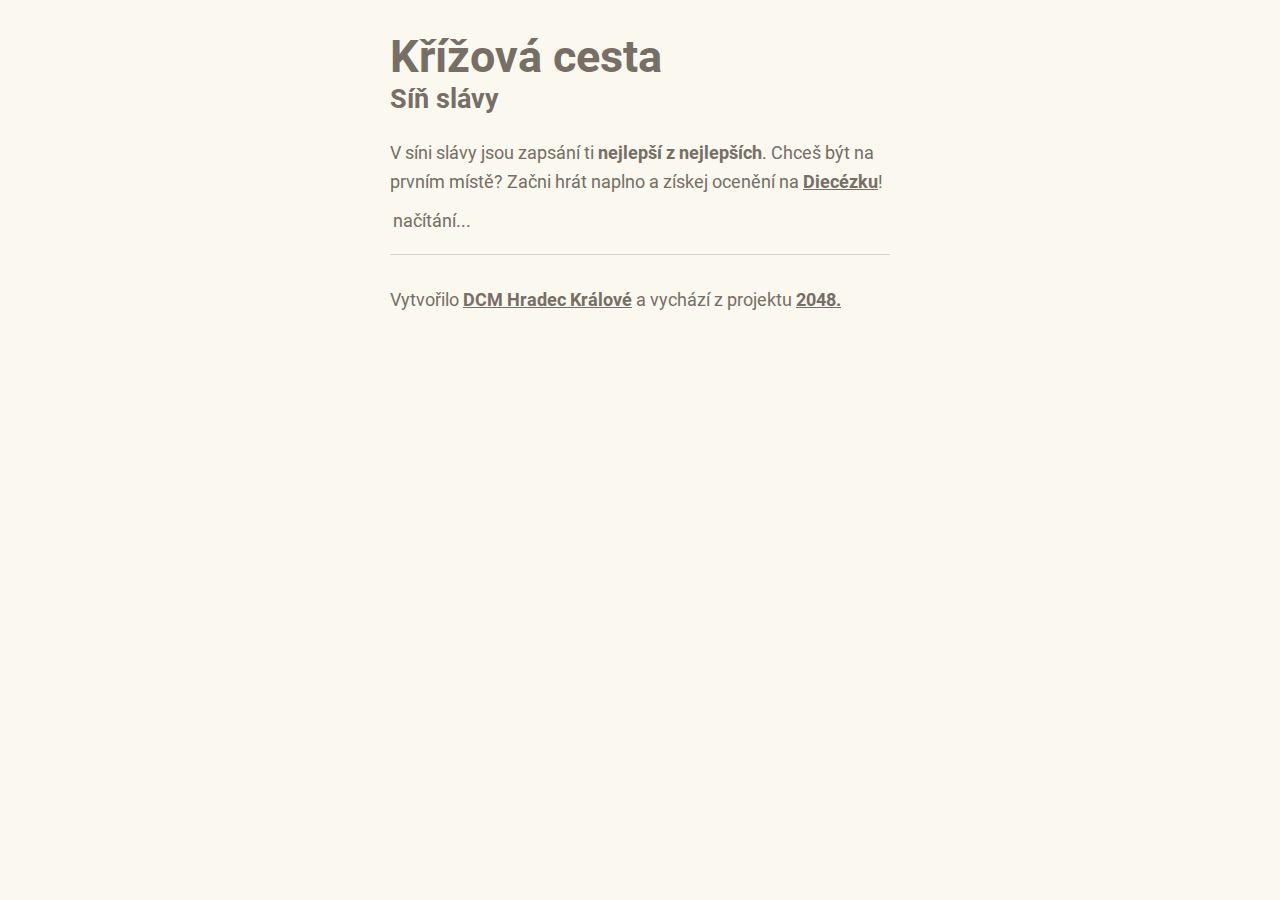
==== commit 707d9c67: "Render score as a table" ====
--- a/sin-slavy.html
+++ b/sin-slavy.html
@@ -12,7 +12,7 @@
     <meta property="“og:title”" content="Křížová cesta!" />
     <meta
       property="og:description"
-      content="Merguj a objev celou křížovou! Inspirováno hrou 2048 a je vyvinuta pro účely jarního Diecézka 2024 v Královehradecké diecézi."
+      content="Merguj a objev celou Křížovou cestu! Inspirováno hrou 2048 a vyvinuto na jarní Diecézko 2024 v Královehradecké diecézi."
     />
     <meta property="og:url" content="https://krizovka.diecezko.cz/" />
     <meta property="og:image" content="https://krizovka.diecezko.cz/ogg.png" />
@@ -41,9 +41,11 @@
           místě? Začni hrát naplno a získej ocenění na
           <a href="https://diecezko.cz/" target="_blank">Diecézku</a>!
         </p>
-        <ol id="glory-list">
-          načítání...
-        </ol>
+        <table id="glory-list">
+          <tr>
+            <td>načítání...</td>
+          </tr>
+        </table>
       </div>
       <hr />
       <p>
--- a/style/main.css
+++ b/style/main.css
@@ -1 +1 @@
-@import"fonts/roboto.css";.glory-container{width:90vw;max-width:500px;margin:auto}.glory-container h1{font-size:2.5rem;margin-bottom:0}.glory-container h2{margin-top:0}.progress-icon{margin:.4rem}@media screen and (max-width: 520px){.progress-icon{width:2rem}}@media screen and (max-width: 354px){.progress-icon{width:1.8rem}}.progress-not-open{cursor:not-allowed;-ms-touch-action:none;touch-action:none;opacity:.2}.progress-open{cursor:pointer;-ms-touch-action:auto;touch-action:auto;opacity:1;-webkit-animation:pop 200ms ease 200ms;animation:pop 200ms ease 200ms;-webkit-animation-fill-mode:backwards;animation-fill-mode:backwards}.progress-not-display{display:none}.progress-bar{margin-top:1rem;width:100%;display:-webkit-box;display:-ms-flexbox;display:flex;-ms-flex-wrap:wrap;flex-wrap:wrap;-webkit-box-orient:horizontal;-webkit-box-direction:normal;-ms-flex-direction:row;flex-direction:row}.progress-text-box{width:100%;margin-bottom:2rem;margin-top:1rem;padding-top:0rem;padding-bottom:1rem;border-top:1px solid rgba(119,110,101,.1647058824);border-bottom:1px solid rgba(119,110,101,.1647058824)}.progress-icon-box{display:-webkit-box;display:-ms-flexbox;display:flex;-webkit-box-orient:horizontal;-webkit-box-direction:normal;-ms-flex-direction:row;flex-direction:row}.progress-icon-box img{width:2.6rem}@media screen and (max-width: 520px){.progress-icon-box img{width:2.4rem}}@media screen and (max-width: 354px){.progress-icon-box img{width:1.5rem}}.progress-text-header{width:100%;display:-webkit-box;display:-ms-flexbox;display:flex;-webkit-box-orient:horizontal;-webkit-box-direction:reverse;-ms-flex-direction:row-reverse;flex-direction:row-reverse;-webkit-box-pack:justify;-ms-flex-pack:justify;justify-content:space-between;-webkit-box-align:center;-ms-flex-align:center;align-items:center}.progress-text-close{height:2rem;cursor:pointer}html,body{scroll-behavior:smooth;margin:0;padding:0;background:#faf8ef;color:#776e65;font-family:"Roboto",Arial,sans-serif;font-size:18px}body{margin:20px 0}.heading:after{content:"";display:block;clear:both}h1.title{width:100%;font-size:70px;font-weight:bold;margin:0;display:block;float:left;margin-bottom:.5rem}.sin-slavy-box{width:100%;text-align:center;margin-top:2rem;margin-bottom:2.5rem}.sin-slavy-box a{text-transform:uppercase;text-decoration:none;background:#8f7a66;color:#fff;border-radius:3px;padding:.7rem 1rem}.hidden{display:none !important}.share-button{margin-top:.5rem}@media screen and (max-width: 354px){.share-button{font-size:.7rem;font-weight:500}}@media screen and (max-width: 354px){.keep-playing-button{font-size:.7rem;font-weight:500}}@media screen and (max-width: 354px){.retry-button{margin-top:.5rem;font-size:.7rem;font-weight:500}}.welcome-info{display:-webkit-box;display:-ms-flexbox;display:flex;-webkit-box-orient:horizontal;-webkit-box-direction:reverse;-ms-flex-direction:row-reverse;flex-direction:row-reverse;-webkit-box-align:start;-ms-flex-align:start;align-items:flex-start;font-size:1.3rem;line-height:1.9rem;margin:1rem;text-align:left}.welcome-info .progress-text-close-welcome{cursor:pointer;width:2rem}@media screen and (max-width: 520px){.welcome-info{font-size:1.2rem;line-height:1.7rem}.welcome-info .progress-text-close-welcome{width:1.8rem}}@media screen and (max-width: 354px){.welcome-info{line-height:1.4rem;font-size:.9rem}.welcome-info .progress-text-close-welcome{width:1.4rem}}@-webkit-keyframes move-up{0%{top:25px;opacity:1}100%{top:-50px;opacity:0}}@keyframes move-up{0%{top:25px;opacity:1}100%{top:-50px;opacity:0}}.new-station-title{font-weight:600;margin:0;-webkit-animation:pop 200ms ease 200ms;animation:pop 200ms ease 200ms;-webkit-animation-fill-mode:backwards;animation-fill-mode:backwards}.scores-container{float:right;text-align:right;width:100%;display:-webkit-box;display:-ms-flexbox;display:flex;-webkit-box-orient:horizontal;-webkit-box-direction:normal;-ms-flex-direction:row;flex-direction:row;-webkit-box-align:center;-ms-flex-align:center;align-items:center;-webkit-box-pack:justify;-ms-flex-pack:justify;justify-content:space-between}.restart-button{display:inline-block;background:#8f7a66;border-radius:3px;padding:0 20px;text-decoration:none;color:#f9f6f2;height:40px;line-height:42px;display:block;text-align:center;float:right}@media screen and (max-width: 520px){.restart-button{font-size:1rem}}@media screen and (max-width: 354px){.restart-button{font-size:.8rem}}.score-container,.best-container{position:relative;display:inline-block;background:#bbada0;padding:15px 25px;font-size:25px;height:25px;line-height:47px;font-weight:bold;border-radius:3px;color:#fff;margin-top:8px;text-align:center}@media screen and (max-width: 520px){.score-container,.best-container{font-size:1.5rem}}@media screen and (max-width: 354px){.score-container,.best-container{font-size:1rem}}.score-container:after,.best-container:after{position:absolute;width:100%;top:10px;left:0;text-transform:uppercase;font-size:13px;line-height:13px;text-align:center;color:#eee4da}.score-container .score-addition,.best-container .score-addition{position:absolute;right:30px;color:red;font-size:25px;line-height:25px;font-weight:bold;color:rgba(119,110,101,.9);z-index:100;-webkit-animation:"move-up" 600ms ease-in;animation:"move-up" 600ms ease-in;-webkit-animation-fill-mode:both;animation-fill-mode:both}.score-container:after{content:"Score"}.best-container:after{content:"Best"}#share-score{width:100%;position:absolute;top:0;height:100vh;background-color:rgba(250,248,239,.9176470588);z-index:100}#share-score .content{display:-webkit-box;display:-ms-flexbox;display:flex;-webkit-box-align:center;-ms-flex-align:center;align-items:center;-webkit-box-pack:center;-ms-flex-pack:center;justify-content:center;-webkit-box-orient:vertical;-webkit-box-direction:normal;-ms-flex-direction:column;flex-direction:column;max-width:500px;width:90vw;margin:auto}#share-score .content h2{font-size:2rem}#share-score .content .input{background-color:none;border:#776e65 1px solid;border-radius:3px;font-family:"Roboto",Arial,sans-serif;margin-bottom:1rem;font-size:1rem;width:calc(100% - 2rem);padding:1rem 1rem}#share-score .content .submit{display:inline-block;background:#8f7a66;border-radius:3px;padding:0 20px;text-decoration:none;color:#f9f6f2;height:40px;line-height:42px;border:none;font-family:"Roboto",Arial,sans-serif;font-weight:600;cursor:pointer}#share-score .content .buttons{width:100%;display:-webkit-box;display:-ms-flexbox;display:flex;-webkit-box-pack:space-evenly;-ms-flex-pack:space-evenly;justify-content:space-evenly}p{margin-top:0;margin-bottom:10px;line-height:1.65}a{color:#776e65;font-weight:bold;text-decoration:underline;cursor:pointer}strong.important{text-transform:uppercase}hr{border:none;border-bottom:1px solid #d8d4d0;margin-top:20px;margin-bottom:30px}@media screen and (max-width: 520px){hr{margin:0}}@media screen and (max-width: 354px){hr{margin:0}}.container{width:500px;margin:0 auto}@-webkit-keyframes fade-in{0%{opacity:0}100%{opacity:1}}@keyframes fade-in{0%{opacity:0}100%{opacity:1}}.game-container{margin-top:20px;position:relative;padding:15px;cursor:default;-webkit-touch-callout:none;-webkit-user-select:none;-moz-user-select:none;background:#bbada0;border-radius:6px;width:500px;height:500px;-ms-touch-action:none;-webkit-box-sizing:border-box;box-sizing:border-box}.game-container .game-message{display:none;position:absolute;top:0;right:0;bottom:0;left:0;background:rgba(238,228,218,.8);z-index:100;text-align:center;-webkit-animation:fade-in 800ms ease 2400ms;animation:fade-in 800ms ease 2400ms;-webkit-animation-fill-mode:both;animation-fill-mode:both}.game-container .game-message p{font-size:2rem;font-weight:bold;height:60px;line-height:60px;margin-top:222px}.game-container .game-message .lower{display:block;margin-top:59px}.game-container .game-message a{display:inline-block;background:#8f7a66;border-radius:3px;padding:0 20px;text-decoration:none;color:#f9f6f2;height:40px;line-height:42px;margin-left:9px}.game-container .game-message a.keep-playing-button{display:none}.game-container .game-message.game-won{background:rgba(237,194,46,.5);color:#f9f6f2}.game-container .game-message.game-won a.keep-playing-button{display:inline-block}.game-container .game-message.game-won,.game-container .game-message.game-over{display:block}.game-container .game-message .new-station{display:none}.game-container .game-message.game-info{display:block;-webkit-animation:fade-in 1ms ease 2400ms;animation:fade-in 1ms ease 2400ms}.game-container .game-message.game-info .retry-button{display:none}.game-container .game-message.game-info .share-button{display:none}.game-container .game-message.game-info .new-station{display:block}.grid-container{position:absolute;z-index:1}.grid-row{margin-bottom:15px}.grid-row:last-child{margin-bottom:0}.grid-row:after{content:"";display:block;clear:both}.grid-cell{width:82px;height:82px;margin-right:15px;float:left;border-radius:3px;background:rgba(238,228,218,.35)}.grid-cell:last-child{margin-right:0}.tile-container{position:absolute;z-index:2}.tile,.tile .tile-inner{width:82px;height:82px;line-height:92px}.tile.tile-position-1-1{-webkit-transform:translate(0px, 0px);transform:translate(0px, 0px)}.tile.tile-position-1-2{-webkit-transform:translate(0px, 97px);transform:translate(0px, 97px)}.tile.tile-position-1-3{-webkit-transform:translate(0px, 194px);transform:translate(0px, 194px)}.tile.tile-position-1-4{-webkit-transform:translate(0px, 291px);transform:translate(0px, 291px)}.tile.tile-position-1-5{-webkit-transform:translate(0px, 388px);transform:translate(0px, 388px)}.tile.tile-position-2-1{-webkit-transform:translate(97px, 0px);transform:translate(97px, 0px)}.tile.tile-position-2-2{-webkit-transform:translate(97px, 97px);transform:translate(97px, 97px)}.tile.tile-position-2-3{-webkit-transform:translate(97px, 194px);transform:translate(97px, 194px)}.tile.tile-position-2-4{-webkit-transform:translate(97px, 291px);transform:translate(97px, 291px)}.tile.tile-position-2-5{-webkit-transform:translate(97px, 388px);transform:translate(97px, 388px)}.tile.tile-position-3-1{-webkit-transform:translate(194px, 0px);transform:translate(194px, 0px)}.tile.tile-position-3-2{-webkit-transform:translate(194px, 97px);transform:translate(194px, 97px)}.tile.tile-position-3-3{-webkit-transform:translate(194px, 194px);transform:translate(194px, 194px)}.tile.tile-position-3-4{-webkit-transform:translate(194px, 291px);transform:translate(194px, 291px)}.tile.tile-position-3-5{-webkit-transform:translate(194px, 388px);transform:translate(194px, 388px)}.tile.tile-position-4-1{-webkit-transform:translate(291px, 0px);transform:translate(291px, 0px)}.tile.tile-position-4-2{-webkit-transform:translate(291px, 97px);transform:translate(291px, 97px)}.tile.tile-position-4-3{-webkit-transform:translate(291px, 194px);transform:translate(291px, 194px)}.tile.tile-position-4-4{-webkit-transform:translate(291px, 291px);transform:translate(291px, 291px)}.tile.tile-position-4-5{-webkit-transform:translate(291px, 388px);transform:translate(291px, 388px)}.tile.tile-position-5-1{-webkit-transform:translate(388px, 0px);transform:translate(388px, 0px)}.tile.tile-position-5-2{-webkit-transform:translate(388px, 97px);transform:translate(388px, 97px)}.tile.tile-position-5-3{-webkit-transform:translate(388px, 194px);transform:translate(388px, 194px)}.tile.tile-position-5-4{-webkit-transform:translate(388px, 291px);transform:translate(388px, 291px)}.tile.tile-position-5-5{-webkit-transform:translate(388px, 388px);transform:translate(388px, 388px)}.tile{position:absolute;-webkit-transition:200ms ease-in-out;transition:200ms ease-in-out;-webkit-transition-property:-webkit-transform;transition-property:-webkit-transform;transition-property:transform;transition-property:transform, -webkit-transform}.tile .tile-inner{border-radius:3px;background:#eee4da;text-align:center;font-weight:bold;z-index:10;font-size:2rem}.tile.tile-2 .tile-inner{color:#f9f6f2;background:#ede3d9}.tile.tile-4 .tile-inner{color:#f9f6f2;background:#eedac4}.tile.tile-8 .tile-inner{color:#f9f6f2;background:#f0c6a3}.tile.tile-16 .tile-inner{color:#f9f6f2;background:#f39a7b}.tile.tile-32 .tile-inner{color:#f9f6f2;background:#f7a972}.tile.tile-64 .tile-inner{color:#f9f6f2;background:#f7b86b}.tile.tile-128 .tile-inner{color:#f9f6f2;background:#f7c668;font-size:1.5rem}@media screen and (max-width: 520px){.tile.tile-128 .tile-inner{font-size:1.5rem}}@media screen and (max-width: 354px){.tile.tile-128 .tile-inner{font-size:1.2rem}}.tile.tile-256 .tile-inner{color:#f9f6f2;background:#f7d569;font-size:1.5rem}@media screen and (max-width: 520px){.tile.tile-256 .tile-inner{font-size:1.5rem}}@media screen and (max-width: 354px){.tile.tile-256 .tile-inner{font-size:1.2rem}}.tile.tile-512 .tile-inner{color:#f9f6f2;background:#e1db5c;font-size:1.5rem}@media screen and (max-width: 520px){.tile.tile-512 .tile-inner{font-size:1.5rem}}@media screen and (max-width: 354px){.tile.tile-512 .tile-inner{font-size:1.2rem}}.tile.tile-1024 .tile-inner{color:#f9f6f2;background:#c4e15e;font-size:1.2rem}@media screen and (max-width: 520px){.tile.tile-1024 .tile-inner{font-size:1.2rem}}@media screen and (max-width: 354px){.tile.tile-1024 .tile-inner{font-size:.75rem}}.tile.tile-2048 .tile-inner{color:#f9f6f2;background:#91e56b;font-size:1.2rem}@media screen and (max-width: 520px){.tile.tile-2048 .tile-inner{font-size:1.2rem}}@media screen and (max-width: 354px){.tile.tile-2048 .tile-inner{font-size:.75rem}}.tile.tile-4096 .tile-inner{color:#f9f6f2;background:#6be298;font-size:1.2rem}@media screen and (max-width: 520px){.tile.tile-4096 .tile-inner{font-size:1.2rem}}@media screen and (max-width: 354px){.tile.tile-4096 .tile-inner{font-size:.75rem}}.tile.tile-8192 .tile-inner{color:#f9f6f2;background:#6bdab2;font-size:1.2rem}@media screen and (max-width: 520px){.tile.tile-8192 .tile-inner{font-size:1.2rem}}@media screen and (max-width: 354px){.tile.tile-8192 .tile-inner{font-size:.75rem}}.tile.tile-16384 .tile-inner{color:#f9f6f2;background:#92cfb3;font-size:1.2rem}@media screen and (max-width: 520px){.tile.tile-16384 .tile-inner{font-size:1.2rem}}@media screen and (max-width: 354px){.tile.tile-16384 .tile-inner{font-size:.75rem}}.tile.tile-32768 .tile-inner{color:#f9f6f2;background:#6bc5ae;font-size:1.2rem}@media screen and (max-width: 520px){.tile.tile-32768 .tile-inner{font-size:1.2rem}}@media screen and (max-width: 354px){.tile.tile-32768 .tile-inner{font-size:.75rem}}.tile.tile-65536 .tile-inner{color:#f9f6f2;background:#8cb6aa;font-size:1.2rem}@media screen and (max-width: 520px){.tile.tile-65536 .tile-inner{font-size:1.2rem}}@media screen and (max-width: 354px){.tile.tile-65536 .tile-inner{font-size:.75rem}}.tile.tile-131072 .tile-inner{color:#f9f6f2;background:#c99ea5;font-size:1.2rem}@media screen and (max-width: 520px){.tile.tile-131072 .tile-inner{font-size:1.2rem}}@media screen and (max-width: 354px){.tile.tile-131072 .tile-inner{font-size:.75rem}}.tile.tile-262144 .tile-inner{color:#f9f6f2;background:#f6619b;font-size:1.2rem}@media screen and (max-width: 520px){.tile.tile-262144 .tile-inner{font-size:1.2rem}}@media screen and (max-width: 354px){.tile.tile-262144 .tile-inner{font-size:.75rem}}.tile.tile-super .tile-inner{color:#f9f6f2;background:#3c3a33;font-size:30px}@media screen and (max-width: 520px){.tile.tile-super .tile-inner{font-size:10px}}@-webkit-keyframes appear{0%{opacity:0;-webkit-transform:scale(0);transform:scale(0)}100%{opacity:1;-webkit-transform:scale(1);transform:scale(1)}}@keyframes appear{0%{opacity:0;-webkit-transform:scale(0);transform:scale(0)}100%{opacity:1;-webkit-transform:scale(1);transform:scale(1)}}.tile-new .tile-inner{-webkit-animation:appear 200ms ease 200ms;animation:appear 200ms ease 200ms;-webkit-animation-fill-mode:backwards;animation-fill-mode:backwards}@-webkit-keyframes pop{0%{-webkit-transform:scale(0);transform:scale(0)}50%{-webkit-transform:scale(1.2);transform:scale(1.2)}100%{-webkit-transform:scale(1);transform:scale(1)}}@keyframes pop{0%{-webkit-transform:scale(0);transform:scale(0)}50%{-webkit-transform:scale(1.2);transform:scale(1.2)}100%{-webkit-transform:scale(1);transform:scale(1)}}.tile-merged .tile-inner{z-index:20;-webkit-animation:pop 200ms ease 200ms;animation:pop 200ms ease 200ms;-webkit-animation-fill-mode:backwards;animation-fill-mode:backwards}.above-game{display:-webkit-box;display:-ms-flexbox;display:flex;-webkit-box-orient:vertical;-webkit-box-direction:normal;-ms-flex-direction:column;flex-direction:column;-webkit-box-align:center;-ms-flex-align:center;align-items:center}.game-intro{margin-bottom:0}.game-explanation{margin-top:20px}@media screen and (max-width: 520px){html,body{font-size:15px}.container{width:90vw;display:-webkit-box;display:-ms-flexbox;display:flex;-webkit-box-orient:vertical;-webkit-box-direction:normal;-ms-flex-direction:column;flex-direction:column;-webkit-box-align:center;-ms-flex-align:center;align-items:center}h1.title{font-size:27px;margin-top:15px}.score-container,.best-container{margin-top:0;padding:15px 10px;min-width:40px}.heading{width:100%;margin-bottom:10px;display:-webkit-box;display:-ms-flexbox;display:flex;-webkit-box-orient:vertical;-webkit-box-direction:normal;-ms-flex-direction:column;flex-direction:column;-webkit-box-align:center;-ms-flex-align:center;align-items:center}.game-container{margin-top:20px;position:relative;padding:10px;cursor:default;-webkit-touch-callout:none;-webkit-user-select:none;-moz-user-select:none;background:#bbada0;border-radius:6px;width:330px;height:330px;-ms-touch-action:none;-webkit-box-sizing:border-box;box-sizing:border-box}.game-container .game-message{display:none;position:absolute;top:0;right:0;bottom:0;left:0;background:rgba(238,228,218,.8);z-index:100;text-align:center;-webkit-animation:fade-in 800ms ease 2400ms;animation:fade-in 800ms ease 2400ms;-webkit-animation-fill-mode:both;animation-fill-mode:both}.game-container .game-message p{font-size:60px;font-weight:bold;height:60px;line-height:60px;margin-top:222px}.game-container .game-message .lower{display:block;margin-top:59px}.game-container .game-message a{display:inline-block;background:#8f7a66;border-radius:3px;padding:0 20px;text-decoration:none;color:#f9f6f2;height:40px;line-height:42px;margin-left:9px}.game-container .game-message a.keep-playing-button{display:none}.game-container .game-message.game-won{background:rgba(237,194,46,.5);color:#f9f6f2}.game-container .game-message.game-won a.keep-playing-button{display:inline-block}.game-container .game-message.game-won,.game-container .game-message.game-over{display:block}.game-container .game-message .new-station{display:none}.game-container .game-message.game-info{display:block;-webkit-animation:fade-in 1ms ease 2400ms;animation:fade-in 1ms ease 2400ms}.game-container .game-message.game-info .retry-button{display:none}.game-container .game-message.game-info .share-button{display:none}.game-container .game-message.game-info .new-station{display:block}.grid-container{position:absolute;z-index:1}.grid-row{margin-bottom:10px}.grid-row:last-child{margin-bottom:0}.grid-row:after{content:"";display:block;clear:both}.grid-cell{width:54px;height:54px;margin-right:10px;float:left;border-radius:3px;background:rgba(238,228,218,.35)}.grid-cell:last-child{margin-right:0}.tile-container{position:absolute;z-index:2}.tile,.tile .tile-inner{width:54px;height:54px;line-height:64px}.tile.tile-position-1-1{-webkit-transform:translate(0px, 0px);transform:translate(0px, 0px)}.tile.tile-position-1-2{-webkit-transform:translate(0px, 64px);transform:translate(0px, 64px)}.tile.tile-position-1-3{-webkit-transform:translate(0px, 128px);transform:translate(0px, 128px)}.tile.tile-position-1-4{-webkit-transform:translate(0px, 192px);transform:translate(0px, 192px)}.tile.tile-position-1-5{-webkit-transform:translate(0px, 256px);transform:translate(0px, 256px)}.tile.tile-position-2-1{-webkit-transform:translate(64px, 0px);transform:translate(64px, 0px)}.tile.tile-position-2-2{-webkit-transform:translate(64px, 64px);transform:translate(64px, 64px)}.tile.tile-position-2-3{-webkit-transform:translate(64px, 128px);transform:translate(64px, 128px)}.tile.tile-position-2-4{-webkit-transform:translate(64px, 192px);transform:translate(64px, 192px)}.tile.tile-position-2-5{-webkit-transform:translate(64px, 256px);transform:translate(64px, 256px)}.tile.tile-position-3-1{-webkit-transform:translate(128px, 0px);transform:translate(128px, 0px)}.tile.tile-position-3-2{-webkit-transform:translate(128px, 64px);transform:translate(128px, 64px)}.tile.tile-position-3-3{-webkit-transform:translate(128px, 128px);transform:translate(128px, 128px)}.tile.tile-position-3-4{-webkit-transform:translate(128px, 192px);transform:translate(128px, 192px)}.tile.tile-position-3-5{-webkit-transform:translate(128px, 256px);transform:translate(128px, 256px)}.tile.tile-position-4-1{-webkit-transform:translate(192px, 0px);transform:translate(192px, 0px)}.tile.tile-position-4-2{-webkit-transform:translate(192px, 64px);transform:translate(192px, 64px)}.tile.tile-position-4-3{-webkit-transform:translate(192px, 128px);transform:translate(192px, 128px)}.tile.tile-position-4-4{-webkit-transform:translate(192px, 192px);transform:translate(192px, 192px)}.tile.tile-position-4-5{-webkit-transform:translate(192px, 256px);transform:translate(192px, 256px)}.tile.tile-position-5-1{-webkit-transform:translate(256px, 0px);transform:translate(256px, 0px)}.tile.tile-position-5-2{-webkit-transform:translate(256px, 64px);transform:translate(256px, 64px)}.tile.tile-position-5-3{-webkit-transform:translate(256px, 128px);transform:translate(256px, 128px)}.tile.tile-position-5-4{-webkit-transform:translate(256px, 192px);transform:translate(256px, 192px)}.tile.tile-position-5-5{-webkit-transform:translate(256px, 256px);transform:translate(256px, 256px)}.game-container{margin-top:20px}.tile .tile-inner{font-size:1.8rem}.game-message p{font-size:1.5rem !important;height:30px !important;line-height:30px !important;margin-top:90px !important}.game-message .lower{margin-top:30px !important}}@media screen and (max-width: 354px){html,body{font-size:15px}.container{width:90vw;display:-webkit-box;display:-ms-flexbox;display:flex;-webkit-box-orient:vertical;-webkit-box-direction:normal;-ms-flex-direction:column;flex-direction:column;-webkit-box-align:center;-ms-flex-align:center;align-items:center}h1.title{font-size:27px;margin-top:15px}.score-container,.best-container{margin-top:0;padding:15px 10px;min-width:40px}.heading{margin-bottom:10px}.game-container{margin-top:20px;position:relative;padding:7px;cursor:default;-webkit-touch-callout:none;-webkit-user-select:none;-moz-user-select:none;background:#bbada0;border-radius:6px;width:250px;height:250px;-ms-touch-action:none;-webkit-box-sizing:border-box;box-sizing:border-box}.game-container .game-message{display:none;position:absolute;top:0;right:0;bottom:0;left:0;background:rgba(238,228,218,.8);z-index:100;text-align:center;-webkit-animation:fade-in 800ms ease 2400ms;animation:fade-in 800ms ease 2400ms;-webkit-animation-fill-mode:both;animation-fill-mode:both}.game-container .game-message p{font-size:60px;font-weight:bold;height:60px;line-height:60px;margin-top:222px}.game-container .game-message .lower{display:block;margin-top:59px}.game-container .game-message a{display:inline-block;background:#8f7a66;border-radius:3px;padding:0 20px;text-decoration:none;color:#f9f6f2;height:40px;line-height:42px;margin-left:9px}.game-container .game-message a.keep-playing-button{display:none}.game-container .game-message.game-won{background:rgba(237,194,46,.5);color:#f9f6f2}.game-container .game-message.game-won a.keep-playing-button{display:inline-block}.game-container .game-message.game-won,.game-container .game-message.game-over{display:block}.game-container .game-message .new-station{display:none}.game-container .game-message.game-info{display:block;-webkit-animation:fade-in 1ms ease 2400ms;animation:fade-in 1ms ease 2400ms}.game-container .game-message.game-info .retry-button{display:none}.game-container .game-message.game-info .share-button{display:none}.game-container .game-message.game-info .new-station{display:block}.grid-container{position:absolute;z-index:1}.grid-row{margin-bottom:7px}.grid-row:last-child{margin-bottom:0}.grid-row:after{content:"";display:block;clear:both}.grid-cell{width:41.6px;height:41.6px;margin-right:7px;float:left;border-radius:3px;background:rgba(238,228,218,.35)}.grid-cell:last-child{margin-right:0}.tile-container{position:absolute;z-index:2}.tile,.tile .tile-inner{width:42px;height:42px;line-height:51.6px}.tile.tile-position-1-1{-webkit-transform:translate(0px, 0px);transform:translate(0px, 0px)}.tile.tile-position-1-2{-webkit-transform:translate(0px, 48px);transform:translate(0px, 48px)}.tile.tile-position-1-3{-webkit-transform:translate(0px, 97px);transform:translate(0px, 97px)}.tile.tile-position-1-4{-webkit-transform:translate(0px, 145px);transform:translate(0px, 145px)}.tile.tile-position-1-5{-webkit-transform:translate(0px, 194px);transform:translate(0px, 194px)}.tile.tile-position-2-1{-webkit-transform:translate(48px, 0px);transform:translate(48px, 0px)}.tile.tile-position-2-2{-webkit-transform:translate(48px, 48px);transform:translate(48px, 48px)}.tile.tile-position-2-3{-webkit-transform:translate(48px, 97px);transform:translate(48px, 97px)}.tile.tile-position-2-4{-webkit-transform:translate(48px, 145px);transform:translate(48px, 145px)}.tile.tile-position-2-5{-webkit-transform:translate(48px, 194px);transform:translate(48px, 194px)}.tile.tile-position-3-1{-webkit-transform:translate(97px, 0px);transform:translate(97px, 0px)}.tile.tile-position-3-2{-webkit-transform:translate(97px, 48px);transform:translate(97px, 48px)}.tile.tile-position-3-3{-webkit-transform:translate(97px, 97px);transform:translate(97px, 97px)}.tile.tile-position-3-4{-webkit-transform:translate(97px, 145px);transform:translate(97px, 145px)}.tile.tile-position-3-5{-webkit-transform:translate(97px, 194px);transform:translate(97px, 194px)}.tile.tile-position-4-1{-webkit-transform:translate(145px, 0px);transform:translate(145px, 0px)}.tile.tile-position-4-2{-webkit-transform:translate(145px, 48px);transform:translate(145px, 48px)}.tile.tile-position-4-3{-webkit-transform:translate(145px, 97px);transform:translate(145px, 97px)}.tile.tile-position-4-4{-webkit-transform:translate(145px, 145px);transform:translate(145px, 145px)}.tile.tile-position-4-5{-webkit-transform:translate(145px, 194px);transform:translate(145px, 194px)}.tile.tile-position-5-1{-webkit-transform:translate(194px, 0px);transform:translate(194px, 0px)}.tile.tile-position-5-2{-webkit-transform:translate(194px, 48px);transform:translate(194px, 48px)}.tile.tile-position-5-3{-webkit-transform:translate(194px, 97px);transform:translate(194px, 97px)}.tile.tile-position-5-4{-webkit-transform:translate(194px, 145px);transform:translate(194px, 145px)}.tile.tile-position-5-5{-webkit-transform:translate(194px, 194px);transform:translate(194px, 194px)}.game-container{margin-top:20px}.tile .tile-inner{font-size:1.3rem}.game-message p{font-size:1rem !important;height:30px !important;line-height:30px !important;margin-top:90px !important}.game-message .lower{margin-top:30px !important}}.tile.tile-2 .tile-inner{background-image:url("/icons/01.svg");background-position:center;background-repeat:no-repeat;background-size:4rem;text-indent:100%;white-space:nowrap;overflow:hidden}@media screen and (max-width: 520px){.tile.tile-2 .tile-inner{background-size:3.2rem}}@media screen and (max-width: 354px){.tile.tile-2 .tile-inner{background-size:2.4rem}}.tile.tile-4 .tile-inner{background-image:url("/icons/02.svg");background-position:center;background-repeat:no-repeat;background-size:4rem;text-indent:100%;white-space:nowrap;overflow:hidden}@media screen and (max-width: 520px){.tile.tile-4 .tile-inner{background-size:3.2rem}}@media screen and (max-width: 354px){.tile.tile-4 .tile-inner{background-size:2.4rem}}.tile.tile-8 .tile-inner{background-image:url("/icons/03.svg");background-position:center;background-repeat:no-repeat;background-size:4rem;text-indent:100%;white-space:nowrap;overflow:hidden}@media screen and (max-width: 520px){.tile.tile-8 .tile-inner{background-size:3.2rem}}@media screen and (max-width: 354px){.tile.tile-8 .tile-inner{background-size:2.4rem}}.tile.tile-16 .tile-inner{background-image:url("/icons/04.svg");background-position:center;background-repeat:no-repeat;background-size:4rem;text-indent:100%;white-space:nowrap;overflow:hidden}@media screen and (max-width: 520px){.tile.tile-16 .tile-inner{background-size:3.2rem}}@media screen and (max-width: 354px){.tile.tile-16 .tile-inner{background-size:2.4rem}}.tile.tile-32 .tile-inner{background-image:url("/icons/05.svg");background-position:center;background-repeat:no-repeat;background-size:4rem;text-indent:100%;white-space:nowrap;overflow:hidden}@media screen and (max-width: 520px){.tile.tile-32 .tile-inner{background-size:3.2rem}}@media screen and (max-width: 354px){.tile.tile-32 .tile-inner{background-size:2.4rem}}.tile.tile-64 .tile-inner{background-image:url("/icons/06.svg");background-position:center;background-repeat:no-repeat;background-size:4rem;text-indent:100%;white-space:nowrap;overflow:hidden}@media screen and (max-width: 520px){.tile.tile-64 .tile-inner{background-size:3.2rem}}@media screen and (max-width: 354px){.tile.tile-64 .tile-inner{background-size:2.4rem}}.tile.tile-128 .tile-inner{background-image:url("/icons/07.svg");background-position:center;background-repeat:no-repeat;background-size:4rem;text-indent:100%;white-space:nowrap;overflow:hidden}@media screen and (max-width: 520px){.tile.tile-128 .tile-inner{background-size:3.2rem}}@media screen and (max-width: 354px){.tile.tile-128 .tile-inner{background-size:2.4rem}}.tile.tile-256 .tile-inner{background-image:url("/icons/08.svg");background-position:center;background-repeat:no-repeat;background-size:4rem;text-indent:100%;white-space:nowrap;overflow:hidden}@media screen and (max-width: 520px){.tile.tile-256 .tile-inner{background-size:3.2rem}}@media screen and (max-width: 354px){.tile.tile-256 .tile-inner{background-size:2.4rem}}.tile.tile-512 .tile-inner{background-image:url("/icons/09.svg");background-position:center;background-repeat:no-repeat;background-size:4rem;text-indent:100%;white-space:nowrap;overflow:hidden}@media screen and (max-width: 520px){.tile.tile-512 .tile-inner{background-size:3.2rem}}@media screen and (max-width: 354px){.tile.tile-512 .tile-inner{background-size:2.4rem}}.tile.tile-1024 .tile-inner{background-image:url("/icons/10.svg");background-position:center;background-repeat:no-repeat;background-size:4rem;text-indent:100%;white-space:nowrap;overflow:hidden}@media screen and (max-width: 520px){.tile.tile-1024 .tile-inner{background-size:3.2rem}}@media screen and (max-width: 354px){.tile.tile-1024 .tile-inner{background-size:2.4rem}}.tile.tile-2048 .tile-inner{background-image:url("/icons/11.svg");background-position:center;background-repeat:no-repeat;background-size:4rem;text-indent:100%;white-space:nowrap;overflow:hidden}@media screen and (max-width: 520px){.tile.tile-2048 .tile-inner{background-size:3.2rem}}@media screen and (max-width: 354px){.tile.tile-2048 .tile-inner{background-size:2.4rem}}.tile.tile-4096 .tile-inner{background-image:url("/icons/12.svg");background-position:center;background-repeat:no-repeat;background-size:4rem;text-indent:100%;white-space:nowrap;overflow:hidden}@media screen and (max-width: 520px){.tile.tile-4096 .tile-inner{background-size:3.2rem}}@media screen and (max-width: 354px){.tile.tile-4096 .tile-inner{background-size:2.4rem}}.tile.tile-8192 .tile-inner{background-image:url("/icons/13.svg");background-position:center;background-repeat:no-repeat;background-size:4rem;text-indent:100%;white-space:nowrap;overflow:hidden;background-color:#00e6f4}@media screen and (max-width: 520px){.tile.tile-8192 .tile-inner{background-size:3.2rem}}@media screen and (max-width: 354px){.tile.tile-8192 .tile-inner{background-size:2.4rem}}.tile.tile-16384 .tile-inner{background-image:url("/icons/14.svg");background-position:center;background-repeat:no-repeat;background-size:4rem;text-indent:100%;white-space:nowrap;overflow:hidden;background-color:#47d3ff}@media screen and (max-width: 520px){.tile.tile-16384 .tile-inner{background-size:3.2rem}}@media screen and (max-width: 354px){.tile.tile-16384 .tile-inner{background-size:2.4rem}}.tile.tile-32768 .tile-inner{background-image:url("/icons/15.svg");background-position:center;background-repeat:no-repeat;background-size:4rem;text-indent:100%;white-space:nowrap;overflow:hidden;background-color:#00c3ff}@media screen and (max-width: 520px){.tile.tile-32768 .tile-inner{background-size:3.2rem}}@media screen and (max-width: 354px){.tile.tile-32768 .tile-inner{background-size:2.4rem}}.tile.tile-65536 .tile-inner{background-image:url("/icons/16.svg");background-position:center;background-repeat:no-repeat;background-size:4rem;text-indent:100%;white-space:nowrap;overflow:hidden;background-color:#3ca9ff}@media screen and (max-width: 520px){.tile.tile-65536 .tile-inner{background-size:3.2rem}}@media screen and (max-width: 354px){.tile.tile-65536 .tile-inner{background-size:2.4rem}}.tile.tile-131072 .tile-inner{background-image:url("/icons/17.svg");background-position:center;background-repeat:no-repeat;background-size:4rem;text-indent:100%;white-space:nowrap;overflow:hidden;background-color:#ac7eff}@media screen and (max-width: 520px){.tile.tile-131072 .tile-inner{background-size:3.2rem}}@media screen and (max-width: 354px){.tile.tile-131072 .tile-inner{background-size:2.4rem}}.tile.tile-262144 .tile-inner{background-image:url("/icons/18.svg");background-position:center;background-repeat:no-repeat;background-size:4rem;text-indent:100%;white-space:nowrap;overflow:hidden;background-color:#fd12f5}@media screen and (max-width: 520px){.tile.tile-262144 .tile-inner{background-size:3.2rem}}@media screen and (max-width: 354px){.tile.tile-262144 .tile-inner{background-size:2.4rem}}+@import"fonts/roboto.css";.glory-container{width:90vw;max-width:500px;margin:auto}.glory-container h1{font-size:2.5rem;margin-bottom:0}.glory-container h2{margin-top:0}.glory-container table{width:100%}.glory-container table .id{text-align:right}.glory-container table .name{text-align:left}.glory-container table .score{text-align:right}.glory-container .first{font-weight:600;font-size:1.2rem;list-style:none;margin-left:.2rem}.glory-container .top{font-weight:600}.progress-icon{margin:.4rem}@media screen and (max-width: 520px){.progress-icon{width:2rem}}@media screen and (max-width: 354px){.progress-icon{width:1.8rem}}.progress-not-open{cursor:not-allowed;-ms-touch-action:none;touch-action:none;opacity:.2}.progress-open{cursor:pointer;-ms-touch-action:auto;touch-action:auto;opacity:1;-webkit-animation:pop 200ms ease 200ms;animation:pop 200ms ease 200ms;-webkit-animation-fill-mode:backwards;animation-fill-mode:backwards}.progress-not-display{display:none}.progress-bar{margin-top:1rem;width:100%;display:-webkit-box;display:-ms-flexbox;display:flex;-ms-flex-wrap:wrap;flex-wrap:wrap;-webkit-box-orient:horizontal;-webkit-box-direction:normal;-ms-flex-direction:row;flex-direction:row}.progress-text-box{width:100%;margin-bottom:2rem;margin-top:1rem;padding-top:0rem;padding-bottom:1rem;border-top:1px solid rgba(119,110,101,.1647058824);border-bottom:1px solid rgba(119,110,101,.1647058824)}.progress-icon-box{display:-webkit-box;display:-ms-flexbox;display:flex;-webkit-box-orient:horizontal;-webkit-box-direction:normal;-ms-flex-direction:row;flex-direction:row}.progress-icon-box img{width:2.6rem}@media screen and (max-width: 520px){.progress-icon-box img{width:2.4rem}}@media screen and (max-width: 354px){.progress-icon-box img{width:1.5rem}}.progress-text-header{width:100%;display:-webkit-box;display:-ms-flexbox;display:flex;-webkit-box-orient:horizontal;-webkit-box-direction:reverse;-ms-flex-direction:row-reverse;flex-direction:row-reverse;-webkit-box-pack:justify;-ms-flex-pack:justify;justify-content:space-between;-webkit-box-align:center;-ms-flex-align:center;align-items:center}.progress-text-close{height:2rem;cursor:pointer}html,body{scroll-behavior:smooth;margin:0;padding:0;background:#faf8ef;color:#776e65;font-family:"Roboto",Arial,sans-serif;font-size:18px}body{margin:20px 0}.heading:after{content:"";display:block;clear:both}h1.title{width:100%;font-size:70px;font-weight:bold;margin:0;display:block;float:left;margin-bottom:.5rem}.sin-slavy-box{width:100%;text-align:center;margin-top:2rem;margin-bottom:2.5rem}.sin-slavy-box a{text-transform:uppercase;text-decoration:none;background:#8f7a66;color:#fff;border-radius:3px;padding:.7rem 1rem}.hidden{display:none !important}.share-button{margin-top:.5rem}@media screen and (max-width: 354px){.share-button{font-size:.7rem;font-weight:500}}@media screen and (max-width: 354px){.keep-playing-button{font-size:.7rem;font-weight:500}}@media screen and (max-width: 354px){.retry-button{margin-top:.5rem;font-size:.7rem;font-weight:500}}.welcome-info{display:-webkit-box;display:-ms-flexbox;display:flex;-webkit-box-orient:horizontal;-webkit-box-direction:reverse;-ms-flex-direction:row-reverse;flex-direction:row-reverse;-webkit-box-align:start;-ms-flex-align:start;align-items:flex-start;font-size:1.3rem;line-height:1.9rem;margin:1rem;text-align:left}.welcome-info .progress-text-close-welcome{cursor:pointer;width:2rem}@media screen and (max-width: 520px){.welcome-info{font-size:1.2rem;line-height:1.7rem}.welcome-info .progress-text-close-welcome{width:1.8rem}}@media screen and (max-width: 354px){.welcome-info{line-height:1.4rem;font-size:.9rem}.welcome-info .progress-text-close-welcome{width:1.4rem}}@-webkit-keyframes move-up{0%{top:25px;opacity:1}100%{top:-50px;opacity:0}}@keyframes move-up{0%{top:25px;opacity:1}100%{top:-50px;opacity:0}}.new-station-title{font-weight:600;margin:0;-webkit-animation:pop 200ms ease 200ms;animation:pop 200ms ease 200ms;-webkit-animation-fill-mode:backwards;animation-fill-mode:backwards}.scores-container{float:right;text-align:right;width:100%;display:-webkit-box;display:-ms-flexbox;display:flex;-webkit-box-orient:horizontal;-webkit-box-direction:normal;-ms-flex-direction:row;flex-direction:row;-webkit-box-align:center;-ms-flex-align:center;align-items:center;-webkit-box-pack:justify;-ms-flex-pack:justify;justify-content:space-between}.restart-button{display:inline-block;background:#8f7a66;border-radius:3px;padding:0 20px;text-decoration:none;color:#f9f6f2;height:40px;line-height:42px;display:block;text-align:center;float:right}@media screen and (max-width: 520px){.restart-button{font-size:1rem}}@media screen and (max-width: 354px){.restart-button{font-size:.8rem}}.score-container,.best-container{position:relative;display:inline-block;background:#bbada0;padding:15px 25px;font-size:25px;height:25px;line-height:47px;font-weight:bold;border-radius:3px;color:#fff;margin-top:8px;text-align:center}@media screen and (max-width: 520px){.score-container,.best-container{font-size:1.5rem}}@media screen and (max-width: 354px){.score-container,.best-container{font-size:1rem}}.score-container:after,.best-container:after{position:absolute;width:100%;top:10px;left:0;text-transform:uppercase;font-size:13px;line-height:13px;text-align:center;color:#eee4da}.score-container .score-addition,.best-container .score-addition{position:absolute;right:30px;color:red;font-size:25px;line-height:25px;font-weight:bold;color:rgba(119,110,101,.9);z-index:100;-webkit-animation:"move-up" 600ms ease-in;animation:"move-up" 600ms ease-in;-webkit-animation-fill-mode:both;animation-fill-mode:both}.score-container:after{content:"Score"}.best-container:after{content:"Best"}#share-score{width:100%;position:absolute;top:0;height:100vh;background-color:rgba(250,248,239,.9176470588);z-index:100}#share-score .content{display:-webkit-box;display:-ms-flexbox;display:flex;-webkit-box-align:center;-ms-flex-align:center;align-items:center;-webkit-box-pack:center;-ms-flex-pack:center;justify-content:center;-webkit-box-orient:vertical;-webkit-box-direction:normal;-ms-flex-direction:column;flex-direction:column;max-width:500px;width:90vw;margin:auto}#share-score .content h2{font-size:2rem}#share-score .content .input{background-color:none;border:#776e65 1px solid;border-radius:3px;font-family:"Roboto",Arial,sans-serif;margin-bottom:1rem;font-size:1rem;width:calc(100% - 2rem);padding:1rem 1rem}#share-score .content .submit{display:inline-block;background:#8f7a66;border-radius:3px;padding:0 20px;text-decoration:none;color:#f9f6f2;height:40px;line-height:42px;border:none;font-family:"Roboto",Arial,sans-serif;font-weight:600;cursor:pointer}#share-score .content .buttons{width:100%;display:-webkit-box;display:-ms-flexbox;display:flex;-webkit-box-pack:space-evenly;-ms-flex-pack:space-evenly;justify-content:space-evenly}p{margin-top:0;margin-bottom:10px;line-height:1.65}a{color:#776e65;font-weight:bold;text-decoration:underline;cursor:pointer}strong.important{text-transform:uppercase}hr{border:none;border-bottom:1px solid #d8d4d0;margin-top:20px;margin-bottom:30px}@media screen and (max-width: 520px){hr{margin:0}}@media screen and (max-width: 354px){hr{margin:0}}.container{width:500px;margin:0 auto}@-webkit-keyframes fade-in{0%{opacity:0}100%{opacity:1}}@keyframes fade-in{0%{opacity:0}100%{opacity:1}}.game-container{margin-top:20px;position:relative;padding:15px;cursor:default;-webkit-touch-callout:none;-webkit-user-select:none;-moz-user-select:none;background:#bbada0;border-radius:6px;width:500px;height:500px;-ms-touch-action:none;-webkit-box-sizing:border-box;box-sizing:border-box}.game-container .game-message{display:none;position:absolute;top:0;right:0;bottom:0;left:0;background:rgba(238,228,218,.8);z-index:100;text-align:center;-webkit-animation:fade-in 800ms ease 2400ms;animation:fade-in 800ms ease 2400ms;-webkit-animation-fill-mode:both;animation-fill-mode:both}.game-container .game-message p{font-size:2rem;font-weight:bold;height:60px;line-height:60px;margin-top:222px}.game-container .game-message .lower{display:block;margin-top:59px}.game-container .game-message a{display:inline-block;background:#8f7a66;border-radius:3px;padding:0 20px;text-decoration:none;color:#f9f6f2;height:40px;line-height:42px;margin-left:9px}.game-container .game-message a.keep-playing-button{display:none}.game-container .game-message.game-won{background:rgba(237,194,46,.5);color:#f9f6f2}.game-container .game-message.game-won a.keep-playing-button{display:inline-block}.game-container .game-message.game-won,.game-container .game-message.game-over{display:block}.game-container .game-message .new-station{display:none}.game-container .game-message.game-info{display:block;-webkit-animation:fade-in 1ms ease 2400ms;animation:fade-in 1ms ease 2400ms}.game-container .game-message.game-info .retry-button{display:none}.game-container .game-message.game-info .share-button{display:none}.game-container .game-message.game-info .new-station{display:block}.grid-container{position:absolute;z-index:1}.grid-row{margin-bottom:15px}.grid-row:last-child{margin-bottom:0}.grid-row:after{content:"";display:block;clear:both}.grid-cell{width:82px;height:82px;margin-right:15px;float:left;border-radius:3px;background:rgba(238,228,218,.35)}.grid-cell:last-child{margin-right:0}.tile-container{position:absolute;z-index:2}.tile,.tile .tile-inner{width:82px;height:82px;line-height:92px}.tile.tile-position-1-1{-webkit-transform:translate(0px, 0px);transform:translate(0px, 0px)}.tile.tile-position-1-2{-webkit-transform:translate(0px, 97px);transform:translate(0px, 97px)}.tile.tile-position-1-3{-webkit-transform:translate(0px, 194px);transform:translate(0px, 194px)}.tile.tile-position-1-4{-webkit-transform:translate(0px, 291px);transform:translate(0px, 291px)}.tile.tile-position-1-5{-webkit-transform:translate(0px, 388px);transform:translate(0px, 388px)}.tile.tile-position-2-1{-webkit-transform:translate(97px, 0px);transform:translate(97px, 0px)}.tile.tile-position-2-2{-webkit-transform:translate(97px, 97px);transform:translate(97px, 97px)}.tile.tile-position-2-3{-webkit-transform:translate(97px, 194px);transform:translate(97px, 194px)}.tile.tile-position-2-4{-webkit-transform:translate(97px, 291px);transform:translate(97px, 291px)}.tile.tile-position-2-5{-webkit-transform:translate(97px, 388px);transform:translate(97px, 388px)}.tile.tile-position-3-1{-webkit-transform:translate(194px, 0px);transform:translate(194px, 0px)}.tile.tile-position-3-2{-webkit-transform:translate(194px, 97px);transform:translate(194px, 97px)}.tile.tile-position-3-3{-webkit-transform:translate(194px, 194px);transform:translate(194px, 194px)}.tile.tile-position-3-4{-webkit-transform:translate(194px, 291px);transform:translate(194px, 291px)}.tile.tile-position-3-5{-webkit-transform:translate(194px, 388px);transform:translate(194px, 388px)}.tile.tile-position-4-1{-webkit-transform:translate(291px, 0px);transform:translate(291px, 0px)}.tile.tile-position-4-2{-webkit-transform:translate(291px, 97px);transform:translate(291px, 97px)}.tile.tile-position-4-3{-webkit-transform:translate(291px, 194px);transform:translate(291px, 194px)}.tile.tile-position-4-4{-webkit-transform:translate(291px, 291px);transform:translate(291px, 291px)}.tile.tile-position-4-5{-webkit-transform:translate(291px, 388px);transform:translate(291px, 388px)}.tile.tile-position-5-1{-webkit-transform:translate(388px, 0px);transform:translate(388px, 0px)}.tile.tile-position-5-2{-webkit-transform:translate(388px, 97px);transform:translate(388px, 97px)}.tile.tile-position-5-3{-webkit-transform:translate(388px, 194px);transform:translate(388px, 194px)}.tile.tile-position-5-4{-webkit-transform:translate(388px, 291px);transform:translate(388px, 291px)}.tile.tile-position-5-5{-webkit-transform:translate(388px, 388px);transform:translate(388px, 388px)}.tile{position:absolute;-webkit-transition:200ms ease-in-out;transition:200ms ease-in-out;-webkit-transition-property:-webkit-transform;transition-property:-webkit-transform;transition-property:transform;transition-property:transform, -webkit-transform}.tile .tile-inner{border-radius:3px;background:#eee4da;text-align:center;font-weight:bold;z-index:10;font-size:2rem}.tile.tile-2 .tile-inner{color:#f9f6f2;background:#ede3d9}.tile.tile-4 .tile-inner{color:#f9f6f2;background:#eedac4}.tile.tile-8 .tile-inner{color:#f9f6f2;background:#f0c6a3}.tile.tile-16 .tile-inner{color:#f9f6f2;background:#f39a7b}.tile.tile-32 .tile-inner{color:#f9f6f2;background:#f7a972}.tile.tile-64 .tile-inner{color:#f9f6f2;background:#f7b86b}.tile.tile-128 .tile-inner{color:#f9f6f2;background:#f7c668;font-size:1.5rem}@media screen and (max-width: 520px){.tile.tile-128 .tile-inner{font-size:1.5rem}}@media screen and (max-width: 354px){.tile.tile-128 .tile-inner{font-size:1.2rem}}.tile.tile-256 .tile-inner{color:#f9f6f2;background:#f7d569;font-size:1.5rem}@media screen and (max-width: 520px){.tile.tile-256 .tile-inner{font-size:1.5rem}}@media screen and (max-width: 354px){.tile.tile-256 .tile-inner{font-size:1.2rem}}.tile.tile-512 .tile-inner{color:#f9f6f2;background:#e1db5c;font-size:1.5rem}@media screen and (max-width: 520px){.tile.tile-512 .tile-inner{font-size:1.5rem}}@media screen and (max-width: 354px){.tile.tile-512 .tile-inner{font-size:1.2rem}}.tile.tile-1024 .tile-inner{color:#f9f6f2;background:#c4e15e;font-size:1.2rem}@media screen and (max-width: 520px){.tile.tile-1024 .tile-inner{font-size:1.2rem}}@media screen and (max-width: 354px){.tile.tile-1024 .tile-inner{font-size:.75rem}}.tile.tile-2048 .tile-inner{color:#f9f6f2;background:#91e56b;font-size:1.2rem}@media screen and (max-width: 520px){.tile.tile-2048 .tile-inner{font-size:1.2rem}}@media screen and (max-width: 354px){.tile.tile-2048 .tile-inner{font-size:.75rem}}.tile.tile-4096 .tile-inner{color:#f9f6f2;background:#6be298;font-size:1.2rem}@media screen and (max-width: 520px){.tile.tile-4096 .tile-inner{font-size:1.2rem}}@media screen and (max-width: 354px){.tile.tile-4096 .tile-inner{font-size:.75rem}}.tile.tile-8192 .tile-inner{color:#f9f6f2;background:#6bdab2;font-size:1.2rem}@media screen and (max-width: 520px){.tile.tile-8192 .tile-inner{font-size:1.2rem}}@media screen and (max-width: 354px){.tile.tile-8192 .tile-inner{font-size:.75rem}}.tile.tile-16384 .tile-inner{color:#f9f6f2;background:#92cfb3;font-size:1.2rem}@media screen and (max-width: 520px){.tile.tile-16384 .tile-inner{font-size:1.2rem}}@media screen and (max-width: 354px){.tile.tile-16384 .tile-inner{font-size:.75rem}}.tile.tile-32768 .tile-inner{color:#f9f6f2;background:#6bc5ae;font-size:1.2rem}@media screen and (max-width: 520px){.tile.tile-32768 .tile-inner{font-size:1.2rem}}@media screen and (max-width: 354px){.tile.tile-32768 .tile-inner{font-size:.75rem}}.tile.tile-65536 .tile-inner{color:#f9f6f2;background:#8cb6aa;font-size:1.2rem}@media screen and (max-width: 520px){.tile.tile-65536 .tile-inner{font-size:1.2rem}}@media screen and (max-width: 354px){.tile.tile-65536 .tile-inner{font-size:.75rem}}.tile.tile-131072 .tile-inner{color:#f9f6f2;background:#c99ea5;font-size:1.2rem}@media screen and (max-width: 520px){.tile.tile-131072 .tile-inner{font-size:1.2rem}}@media screen and (max-width: 354px){.tile.tile-131072 .tile-inner{font-size:.75rem}}.tile.tile-262144 .tile-inner{color:#f9f6f2;background:#f6619b;font-size:1.2rem}@media screen and (max-width: 520px){.tile.tile-262144 .tile-inner{font-size:1.2rem}}@media screen and (max-width: 354px){.tile.tile-262144 .tile-inner{font-size:.75rem}}.tile.tile-super .tile-inner{color:#f9f6f2;background:#3c3a33;font-size:30px}@media screen and (max-width: 520px){.tile.tile-super .tile-inner{font-size:10px}}@-webkit-keyframes appear{0%{opacity:0;-webkit-transform:scale(0);transform:scale(0)}100%{opacity:1;-webkit-transform:scale(1);transform:scale(1)}}@keyframes appear{0%{opacity:0;-webkit-transform:scale(0);transform:scale(0)}100%{opacity:1;-webkit-transform:scale(1);transform:scale(1)}}.tile-new .tile-inner{-webkit-animation:appear 200ms ease 200ms;animation:appear 200ms ease 200ms;-webkit-animation-fill-mode:backwards;animation-fill-mode:backwards}@-webkit-keyframes pop{0%{-webkit-transform:scale(0);transform:scale(0)}50%{-webkit-transform:scale(1.2);transform:scale(1.2)}100%{-webkit-transform:scale(1);transform:scale(1)}}@keyframes pop{0%{-webkit-transform:scale(0);transform:scale(0)}50%{-webkit-transform:scale(1.2);transform:scale(1.2)}100%{-webkit-transform:scale(1);transform:scale(1)}}.tile-merged .tile-inner{z-index:20;-webkit-animation:pop 200ms ease 200ms;animation:pop 200ms ease 200ms;-webkit-animation-fill-mode:backwards;animation-fill-mode:backwards}.above-game{display:-webkit-box;display:-ms-flexbox;display:flex;-webkit-box-orient:vertical;-webkit-box-direction:normal;-ms-flex-direction:column;flex-direction:column;-webkit-box-align:center;-ms-flex-align:center;align-items:center}.game-intro{margin-bottom:0}.game-explanation{margin-top:20px}@media screen and (max-width: 520px){html,body{font-size:15px}.container{width:90vw;display:-webkit-box;display:-ms-flexbox;display:flex;-webkit-box-orient:vertical;-webkit-box-direction:normal;-ms-flex-direction:column;flex-direction:column;-webkit-box-align:center;-ms-flex-align:center;align-items:center}h1.title{font-size:27px;margin-top:15px}.score-container,.best-container{margin-top:0;padding:15px 10px;min-width:40px}.heading{width:100%;margin-bottom:10px;display:-webkit-box;display:-ms-flexbox;display:flex;-webkit-box-orient:vertical;-webkit-box-direction:normal;-ms-flex-direction:column;flex-direction:column;-webkit-box-align:center;-ms-flex-align:center;align-items:center}.game-container{margin-top:20px;position:relative;padding:10px;cursor:default;-webkit-touch-callout:none;-webkit-user-select:none;-moz-user-select:none;background:#bbada0;border-radius:6px;width:330px;height:330px;-ms-touch-action:none;-webkit-box-sizing:border-box;box-sizing:border-box}.game-container .game-message{display:none;position:absolute;top:0;right:0;bottom:0;left:0;background:rgba(238,228,218,.8);z-index:100;text-align:center;-webkit-animation:fade-in 800ms ease 2400ms;animation:fade-in 800ms ease 2400ms;-webkit-animation-fill-mode:both;animation-fill-mode:both}.game-container .game-message p{font-size:60px;font-weight:bold;height:60px;line-height:60px;margin-top:222px}.game-container .game-message .lower{display:block;margin-top:59px}.game-container .game-message a{display:inline-block;background:#8f7a66;border-radius:3px;padding:0 20px;text-decoration:none;color:#f9f6f2;height:40px;line-height:42px;margin-left:9px}.game-container .game-message a.keep-playing-button{display:none}.game-container .game-message.game-won{background:rgba(237,194,46,.5);color:#f9f6f2}.game-container .game-message.game-won a.keep-playing-button{display:inline-block}.game-container .game-message.game-won,.game-container .game-message.game-over{display:block}.game-container .game-message .new-station{display:none}.game-container .game-message.game-info{display:block;-webkit-animation:fade-in 1ms ease 2400ms;animation:fade-in 1ms ease 2400ms}.game-container .game-message.game-info .retry-button{display:none}.game-container .game-message.game-info .share-button{display:none}.game-container .game-message.game-info .new-station{display:block}.grid-container{position:absolute;z-index:1}.grid-row{margin-bottom:10px}.grid-row:last-child{margin-bottom:0}.grid-row:after{content:"";display:block;clear:both}.grid-cell{width:54px;height:54px;margin-right:10px;float:left;border-radius:3px;background:rgba(238,228,218,.35)}.grid-cell:last-child{margin-right:0}.tile-container{position:absolute;z-index:2}.tile,.tile .tile-inner{width:54px;height:54px;line-height:64px}.tile.tile-position-1-1{-webkit-transform:translate(0px, 0px);transform:translate(0px, 0px)}.tile.tile-position-1-2{-webkit-transform:translate(0px, 64px);transform:translate(0px, 64px)}.tile.tile-position-1-3{-webkit-transform:translate(0px, 128px);transform:translate(0px, 128px)}.tile.tile-position-1-4{-webkit-transform:translate(0px, 192px);transform:translate(0px, 192px)}.tile.tile-position-1-5{-webkit-transform:translate(0px, 256px);transform:translate(0px, 256px)}.tile.tile-position-2-1{-webkit-transform:translate(64px, 0px);transform:translate(64px, 0px)}.tile.tile-position-2-2{-webkit-transform:translate(64px, 64px);transform:translate(64px, 64px)}.tile.tile-position-2-3{-webkit-transform:translate(64px, 128px);transform:translate(64px, 128px)}.tile.tile-position-2-4{-webkit-transform:translate(64px, 192px);transform:translate(64px, 192px)}.tile.tile-position-2-5{-webkit-transform:translate(64px, 256px);transform:translate(64px, 256px)}.tile.tile-position-3-1{-webkit-transform:translate(128px, 0px);transform:translate(128px, 0px)}.tile.tile-position-3-2{-webkit-transform:translate(128px, 64px);transform:translate(128px, 64px)}.tile.tile-position-3-3{-webkit-transform:translate(128px, 128px);transform:translate(128px, 128px)}.tile.tile-position-3-4{-webkit-transform:translate(128px, 192px);transform:translate(128px, 192px)}.tile.tile-position-3-5{-webkit-transform:translate(128px, 256px);transform:translate(128px, 256px)}.tile.tile-position-4-1{-webkit-transform:translate(192px, 0px);transform:translate(192px, 0px)}.tile.tile-position-4-2{-webkit-transform:translate(192px, 64px);transform:translate(192px, 64px)}.tile.tile-position-4-3{-webkit-transform:translate(192px, 128px);transform:translate(192px, 128px)}.tile.tile-position-4-4{-webkit-transform:translate(192px, 192px);transform:translate(192px, 192px)}.tile.tile-position-4-5{-webkit-transform:translate(192px, 256px);transform:translate(192px, 256px)}.tile.tile-position-5-1{-webkit-transform:translate(256px, 0px);transform:translate(256px, 0px)}.tile.tile-position-5-2{-webkit-transform:translate(256px, 64px);transform:translate(256px, 64px)}.tile.tile-position-5-3{-webkit-transform:translate(256px, 128px);transform:translate(256px, 128px)}.tile.tile-position-5-4{-webkit-transform:translate(256px, 192px);transform:translate(256px, 192px)}.tile.tile-position-5-5{-webkit-transform:translate(256px, 256px);transform:translate(256px, 256px)}.game-container{margin-top:20px}.tile .tile-inner{font-size:1.8rem}.game-message p{font-size:1.5rem !important;height:30px !important;line-height:30px !important;margin-top:90px !important}.game-message .lower{margin-top:30px !important}}@media screen and (max-width: 354px){html,body{font-size:15px}.container{width:90vw;display:-webkit-box;display:-ms-flexbox;display:flex;-webkit-box-orient:vertical;-webkit-box-direction:normal;-ms-flex-direction:column;flex-direction:column;-webkit-box-align:center;-ms-flex-align:center;align-items:center}h1.title{font-size:27px;margin-top:15px}.score-container,.best-container{margin-top:0;padding:15px 10px;min-width:40px}.heading{margin-bottom:10px}.game-container{margin-top:20px;position:relative;padding:7px;cursor:default;-webkit-touch-callout:none;-webkit-user-select:none;-moz-user-select:none;background:#bbada0;border-radius:6px;width:250px;height:250px;-ms-touch-action:none;-webkit-box-sizing:border-box;box-sizing:border-box}.game-container .game-message{display:none;position:absolute;top:0;right:0;bottom:0;left:0;background:rgba(238,228,218,.8);z-index:100;text-align:center;-webkit-animation:fade-in 800ms ease 2400ms;animation:fade-in 800ms ease 2400ms;-webkit-animation-fill-mode:both;animation-fill-mode:both}.game-container .game-message p{font-size:60px;font-weight:bold;height:60px;line-height:60px;margin-top:222px}.game-container .game-message .lower{display:block;margin-top:59px}.game-container .game-message a{display:inline-block;background:#8f7a66;border-radius:3px;padding:0 20px;text-decoration:none;color:#f9f6f2;height:40px;line-height:42px;margin-left:9px}.game-container .game-message a.keep-playing-button{display:none}.game-container .game-message.game-won{background:rgba(237,194,46,.5);color:#f9f6f2}.game-container .game-message.game-won a.keep-playing-button{display:inline-block}.game-container .game-message.game-won,.game-container .game-message.game-over{display:block}.game-container .game-message .new-station{display:none}.game-container .game-message.game-info{display:block;-webkit-animation:fade-in 1ms ease 2400ms;animation:fade-in 1ms ease 2400ms}.game-container .game-message.game-info .retry-button{display:none}.game-container .game-message.game-info .share-button{display:none}.game-container .game-message.game-info .new-station{display:block}.grid-container{position:absolute;z-index:1}.grid-row{margin-bottom:7px}.grid-row:last-child{margin-bottom:0}.grid-row:after{content:"";display:block;clear:both}.grid-cell{width:41.6px;height:41.6px;margin-right:7px;float:left;border-radius:3px;background:rgba(238,228,218,.35)}.grid-cell:last-child{margin-right:0}.tile-container{position:absolute;z-index:2}.tile,.tile .tile-inner{width:42px;height:42px;line-height:51.6px}.tile.tile-position-1-1{-webkit-transform:translate(0px, 0px);transform:translate(0px, 0px)}.tile.tile-position-1-2{-webkit-transform:translate(0px, 48px);transform:translate(0px, 48px)}.tile.tile-position-1-3{-webkit-transform:translate(0px, 97px);transform:translate(0px, 97px)}.tile.tile-position-1-4{-webkit-transform:translate(0px, 145px);transform:translate(0px, 145px)}.tile.tile-position-1-5{-webkit-transform:translate(0px, 194px);transform:translate(0px, 194px)}.tile.tile-position-2-1{-webkit-transform:translate(48px, 0px);transform:translate(48px, 0px)}.tile.tile-position-2-2{-webkit-transform:translate(48px, 48px);transform:translate(48px, 48px)}.tile.tile-position-2-3{-webkit-transform:translate(48px, 97px);transform:translate(48px, 97px)}.tile.tile-position-2-4{-webkit-transform:translate(48px, 145px);transform:translate(48px, 145px)}.tile.tile-position-2-5{-webkit-transform:translate(48px, 194px);transform:translate(48px, 194px)}.tile.tile-position-3-1{-webkit-transform:translate(97px, 0px);transform:translate(97px, 0px)}.tile.tile-position-3-2{-webkit-transform:translate(97px, 48px);transform:translate(97px, 48px)}.tile.tile-position-3-3{-webkit-transform:translate(97px, 97px);transform:translate(97px, 97px)}.tile.tile-position-3-4{-webkit-transform:translate(97px, 145px);transform:translate(97px, 145px)}.tile.tile-position-3-5{-webkit-transform:translate(97px, 194px);transform:translate(97px, 194px)}.tile.tile-position-4-1{-webkit-transform:translate(145px, 0px);transform:translate(145px, 0px)}.tile.tile-position-4-2{-webkit-transform:translate(145px, 48px);transform:translate(145px, 48px)}.tile.tile-position-4-3{-webkit-transform:translate(145px, 97px);transform:translate(145px, 97px)}.tile.tile-position-4-4{-webkit-transform:translate(145px, 145px);transform:translate(145px, 145px)}.tile.tile-position-4-5{-webkit-transform:translate(145px, 194px);transform:translate(145px, 194px)}.tile.tile-position-5-1{-webkit-transform:translate(194px, 0px);transform:translate(194px, 0px)}.tile.tile-position-5-2{-webkit-transform:translate(194px, 48px);transform:translate(194px, 48px)}.tile.tile-position-5-3{-webkit-transform:translate(194px, 97px);transform:translate(194px, 97px)}.tile.tile-position-5-4{-webkit-transform:translate(194px, 145px);transform:translate(194px, 145px)}.tile.tile-position-5-5{-webkit-transform:translate(194px, 194px);transform:translate(194px, 194px)}.game-container{margin-top:20px}.tile .tile-inner{font-size:1.3rem}.game-message p{font-size:1rem !important;height:30px !important;line-height:30px !important;margin-top:90px !important}.game-message .lower{margin-top:30px !important}}.tile.tile-2 .tile-inner{background-image:url("/icons/01.svg");background-position:center;background-repeat:no-repeat;background-size:4rem;text-indent:100%;white-space:nowrap;overflow:hidden}@media screen and (max-width: 520px){.tile.tile-2 .tile-inner{background-size:3.2rem}}@media screen and (max-width: 354px){.tile.tile-2 .tile-inner{background-size:2.4rem}}.tile.tile-4 .tile-inner{background-image:url("/icons/02.svg");background-position:center;background-repeat:no-repeat;background-size:4rem;text-indent:100%;white-space:nowrap;overflow:hidden}@media screen and (max-width: 520px){.tile.tile-4 .tile-inner{background-size:3.2rem}}@media screen and (max-width: 354px){.tile.tile-4 .tile-inner{background-size:2.4rem}}.tile.tile-8 .tile-inner{background-image:url("/icons/03.svg");background-position:center;background-repeat:no-repeat;background-size:4rem;text-indent:100%;white-space:nowrap;overflow:hidden}@media screen and (max-width: 520px){.tile.tile-8 .tile-inner{background-size:3.2rem}}@media screen and (max-width: 354px){.tile.tile-8 .tile-inner{background-size:2.4rem}}.tile.tile-16 .tile-inner{background-image:url("/icons/04.svg");background-position:center;background-repeat:no-repeat;background-size:4rem;text-indent:100%;white-space:nowrap;overflow:hidden}@media screen and (max-width: 520px){.tile.tile-16 .tile-inner{background-size:3.2rem}}@media screen and (max-width: 354px){.tile.tile-16 .tile-inner{background-size:2.4rem}}.tile.tile-32 .tile-inner{background-image:url("/icons/05.svg");background-position:center;background-repeat:no-repeat;background-size:4rem;text-indent:100%;white-space:nowrap;overflow:hidden}@media screen and (max-width: 520px){.tile.tile-32 .tile-inner{background-size:3.2rem}}@media screen and (max-width: 354px){.tile.tile-32 .tile-inner{background-size:2.4rem}}.tile.tile-64 .tile-inner{background-image:url("/icons/06.svg");background-position:center;background-repeat:no-repeat;background-size:4rem;text-indent:100%;white-space:nowrap;overflow:hidden}@media screen and (max-width: 520px){.tile.tile-64 .tile-inner{background-size:3.2rem}}@media screen and (max-width: 354px){.tile.tile-64 .tile-inner{background-size:2.4rem}}.tile.tile-128 .tile-inner{background-image:url("/icons/07.svg");background-position:center;background-repeat:no-repeat;background-size:4rem;text-indent:100%;white-space:nowrap;overflow:hidden}@media screen and (max-width: 520px){.tile.tile-128 .tile-inner{background-size:3.2rem}}@media screen and (max-width: 354px){.tile.tile-128 .tile-inner{background-size:2.4rem}}.tile.tile-256 .tile-inner{background-image:url("/icons/08.svg");background-position:center;background-repeat:no-repeat;background-size:4rem;text-indent:100%;white-space:nowrap;overflow:hidden}@media screen and (max-width: 520px){.tile.tile-256 .tile-inner{background-size:3.2rem}}@media screen and (max-width: 354px){.tile.tile-256 .tile-inner{background-size:2.4rem}}.tile.tile-512 .tile-inner{background-image:url("/icons/09.svg");background-position:center;background-repeat:no-repeat;background-size:4rem;text-indent:100%;white-space:nowrap;overflow:hidden}@media screen and (max-width: 520px){.tile.tile-512 .tile-inner{background-size:3.2rem}}@media screen and (max-width: 354px){.tile.tile-512 .tile-inner{background-size:2.4rem}}.tile.tile-1024 .tile-inner{background-image:url("/icons/10.svg");background-position:center;background-repeat:no-repeat;background-size:4rem;text-indent:100%;white-space:nowrap;overflow:hidden}@media screen and (max-width: 520px){.tile.tile-1024 .tile-inner{background-size:3.2rem}}@media screen and (max-width: 354px){.tile.tile-1024 .tile-inner{background-size:2.4rem}}.tile.tile-2048 .tile-inner{background-image:url("/icons/11.svg");background-position:center;background-repeat:no-repeat;background-size:4rem;text-indent:100%;white-space:nowrap;overflow:hidden}@media screen and (max-width: 520px){.tile.tile-2048 .tile-inner{background-size:3.2rem}}@media screen and (max-width: 354px){.tile.tile-2048 .tile-inner{background-size:2.4rem}}.tile.tile-4096 .tile-inner{background-image:url("/icons/12.svg");background-position:center;background-repeat:no-repeat;background-size:4rem;text-indent:100%;white-space:nowrap;overflow:hidden}@media screen and (max-width: 520px){.tile.tile-4096 .tile-inner{background-size:3.2rem}}@media screen and (max-width: 354px){.tile.tile-4096 .tile-inner{background-size:2.4rem}}.tile.tile-8192 .tile-inner{background-image:url("/icons/13.svg");background-position:center;background-repeat:no-repeat;background-size:4rem;text-indent:100%;white-space:nowrap;overflow:hidden;background-color:#00e6f4}@media screen and (max-width: 520px){.tile.tile-8192 .tile-inner{background-size:3.2rem}}@media screen and (max-width: 354px){.tile.tile-8192 .tile-inner{background-size:2.4rem}}.tile.tile-16384 .tile-inner{background-image:url("/icons/14.svg");background-position:center;background-repeat:no-repeat;background-size:4rem;text-indent:100%;white-space:nowrap;overflow:hidden;background-color:#47d3ff}@media screen and (max-width: 520px){.tile.tile-16384 .tile-inner{background-size:3.2rem}}@media screen and (max-width: 354px){.tile.tile-16384 .tile-inner{background-size:2.4rem}}.tile.tile-32768 .tile-inner{background-image:url("/icons/15.svg");background-position:center;background-repeat:no-repeat;background-size:4rem;text-indent:100%;white-space:nowrap;overflow:hidden;background-color:#00c3ff}@media screen and (max-width: 520px){.tile.tile-32768 .tile-inner{background-size:3.2rem}}@media screen and (max-width: 354px){.tile.tile-32768 .tile-inner{background-size:2.4rem}}.tile.tile-65536 .tile-inner{background-image:url("/icons/16.svg");background-position:center;background-repeat:no-repeat;background-size:4rem;text-indent:100%;white-space:nowrap;overflow:hidden;background-color:#3ca9ff}@media screen and (max-width: 520px){.tile.tile-65536 .tile-inner{background-size:3.2rem}}@media screen and (max-width: 354px){.tile.tile-65536 .tile-inner{background-size:2.4rem}}.tile.tile-131072 .tile-inner{background-image:url("/icons/17.svg");background-position:center;background-repeat:no-repeat;background-size:4rem;text-indent:100%;white-space:nowrap;overflow:hidden;background-color:#ac7eff}@media screen and (max-width: 520px){.tile.tile-131072 .tile-inner{background-size:3.2rem}}@media screen and (max-width: 354px){.tile.tile-131072 .tile-inner{background-size:2.4rem}}.tile.tile-262144 .tile-inner{background-image:url("/icons/18.svg");background-position:center;background-repeat:no-repeat;background-size:4rem;text-indent:100%;white-space:nowrap;overflow:hidden;background-color:#fd12f5}@media screen and (max-width: 520px){.tile.tile-262144 .tile-inner{background-size:3.2rem}}@media screen and (max-width: 354px){.tile.tile-262144 .tile-inner{background-size:2.4rem}}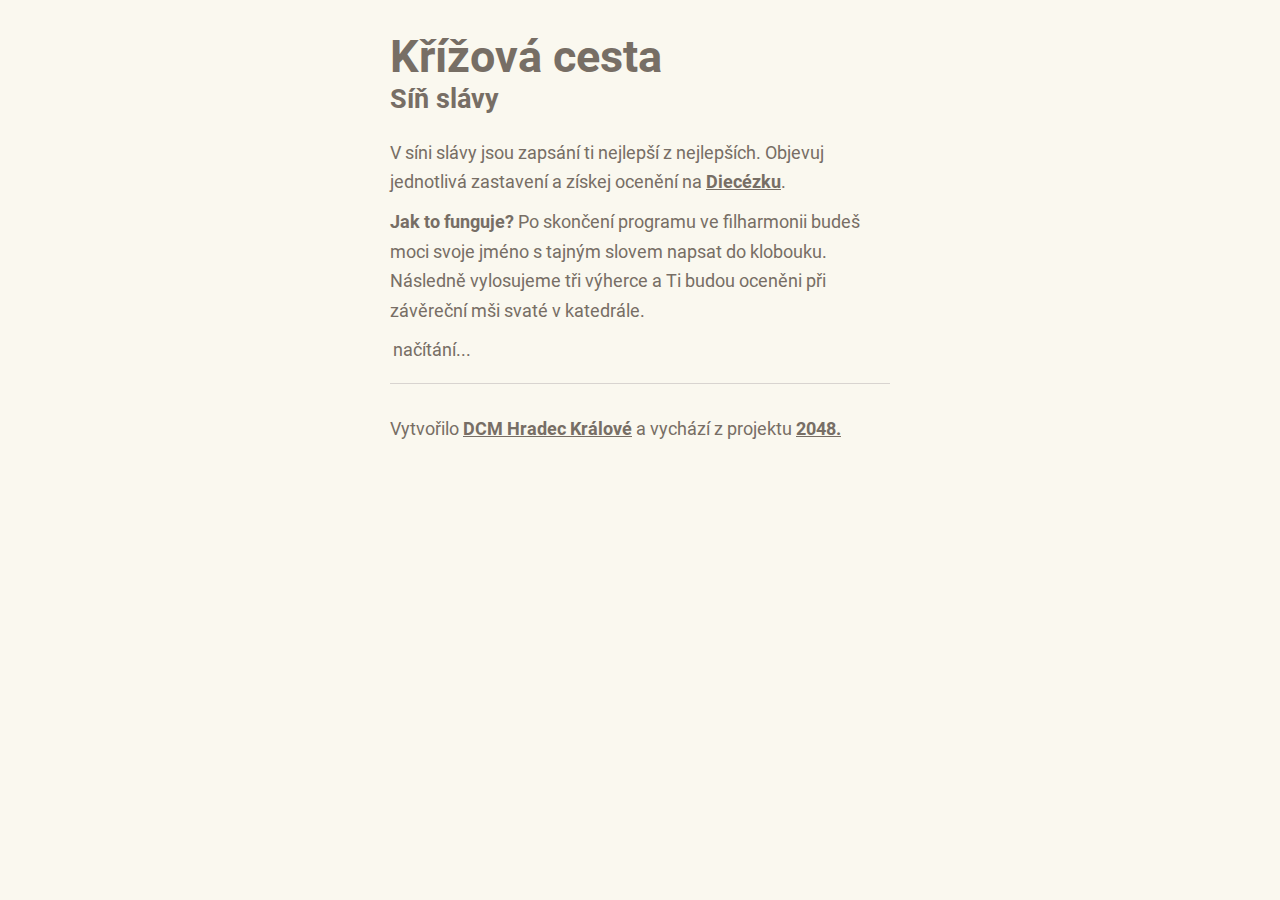
==== commit 9e8b297f: "Add competation details" ====
--- a/sin-slavy.html
+++ b/sin-slavy.html
@@ -36,10 +36,15 @@
         <h1 class="glory-title">Křížová cesta</h1>
         <h2>Síň slávy</h2>
         <p>
-          V&nbsp;síni slávy jsou zapsání ti
-          <strong>nejlepší z&nbsp;nejlepších</strong>. Chceš být na prvním
-          místě? Začni hrát naplno a získej ocenění na
-          <a href="https://diecezko.cz/" target="_blank">Diecézku</a>!
+          V&nbsp;síni slávy jsou zapsání ti nejlepší z&nbsp;nejlepších. Objevuj
+          jednotlivá zastavení a&nbsp;získej ocenění na
+          <a href="https://diecezko.cz/" target="_blank">Diecézku</a>.
+        </p>
+        <p>
+          <strong>Jak to funguje?</strong> Po skončení programu ve filharmonii
+          budeš moci svoje jméno s&nbsp;tajným slovem napsat do klobouku.
+          Následně vylosujeme tři výherce a Ti budou oceněni při závěreční mši
+          svaté v&nbsp;katedrále.
         </p>
         <table id="glory-list">
           <tr>
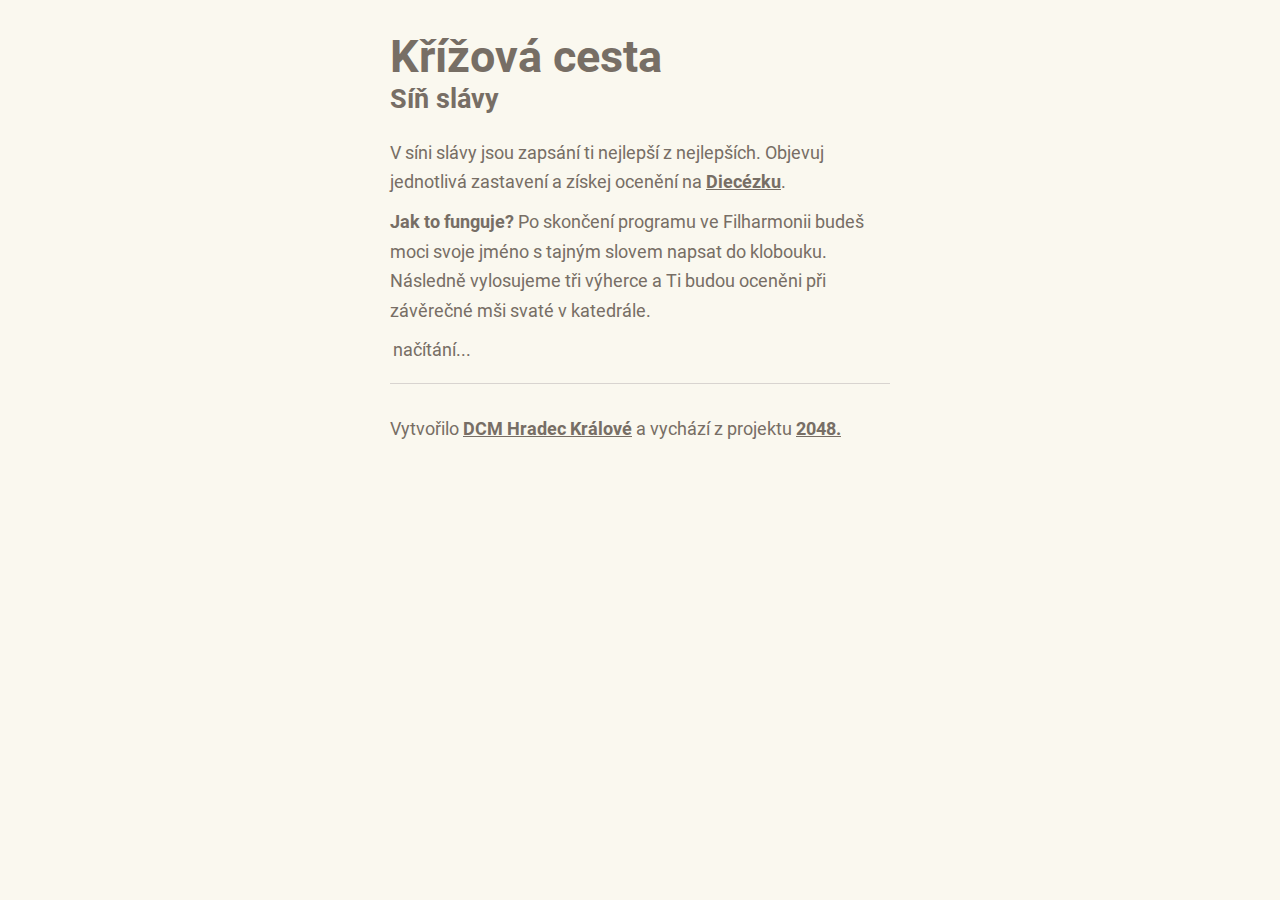
==== commit c013b426: "Fix typo" ====
--- a/sin-slavy.html
+++ b/sin-slavy.html
@@ -41,9 +41,9 @@
           <a href="https://diecezko.cz/" target="_blank">Diecézku</a>.
         </p>
         <p>
-          <strong>Jak to funguje?</strong> Po skončení programu ve filharmonii
+          <strong>Jak to funguje?</strong> Po skončení programu ve Filharmonii
           budeš moci svoje jméno s&nbsp;tajným slovem napsat do klobouku.
-          Následně vylosujeme tři výherce a Ti budou oceněni při závěreční mši
+          Následně vylosujeme tři výherce a Ti budou oceněni při závěrečné mši
           svaté v&nbsp;katedrále.
         </p>
         <table id="glory-list">
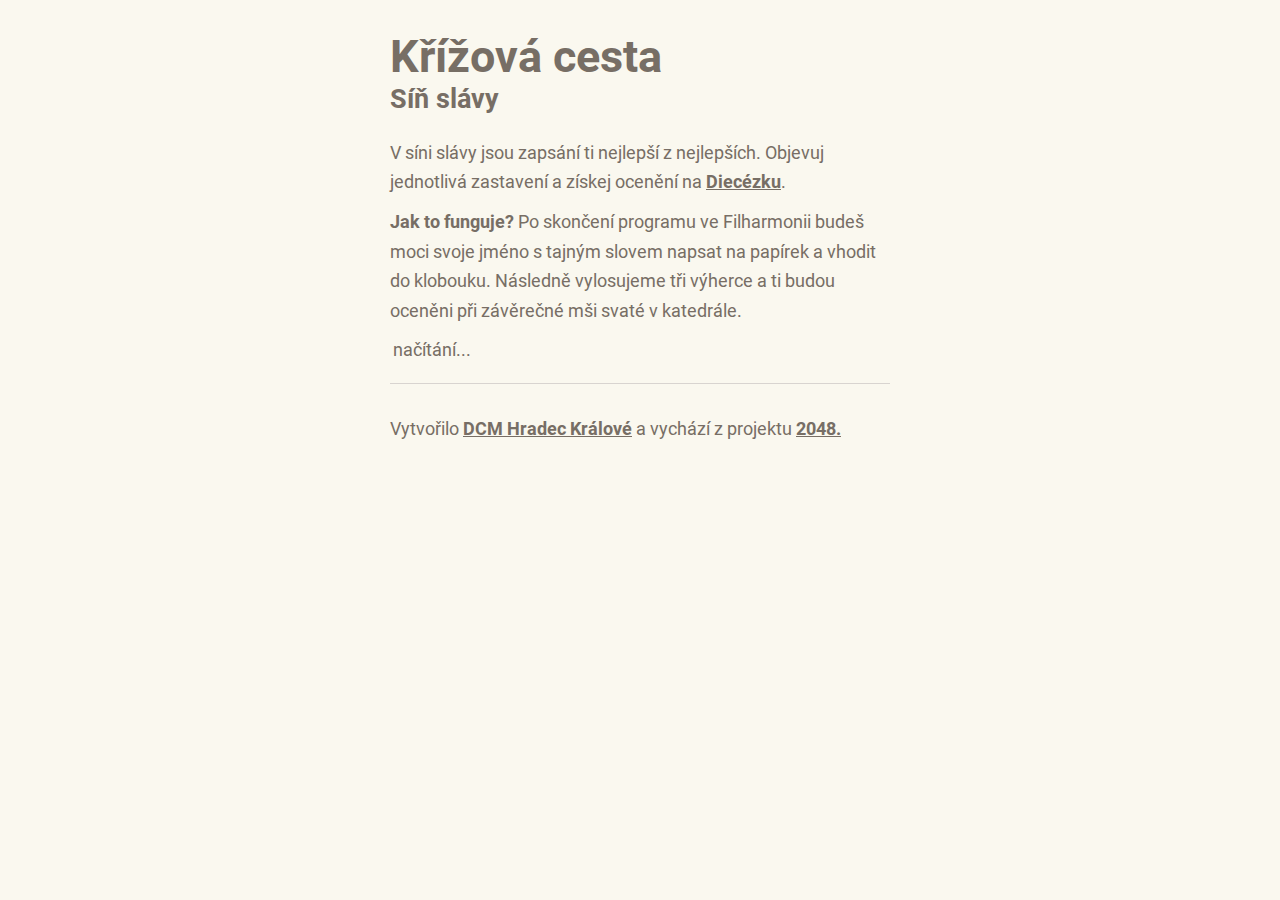
==== commit 3d2e38b1: "Fix typo" ====
--- a/sin-slavy.html
+++ b/sin-slavy.html
@@ -42,9 +42,9 @@
         </p>
         <p>
           <strong>Jak to funguje?</strong> Po skončení programu ve Filharmonii
-          budeš moci svoje jméno s&nbsp;tajným slovem napsat do klobouku.
-          Následně vylosujeme tři výherce a Ti budou oceněni při závěrečné mši
-          svaté v&nbsp;katedrále.
+          budeš moci svoje jméno s&nbsp;tajným slovem napsat na papírek
+          a&nbsp;vhodit do klobouku. Následně vylosujeme tři výherce a&nbsp;ti
+          budou oceněni při závěrečné mši svaté v&nbsp;katedrále.
         </p>
         <table id="glory-list">
           <tr>
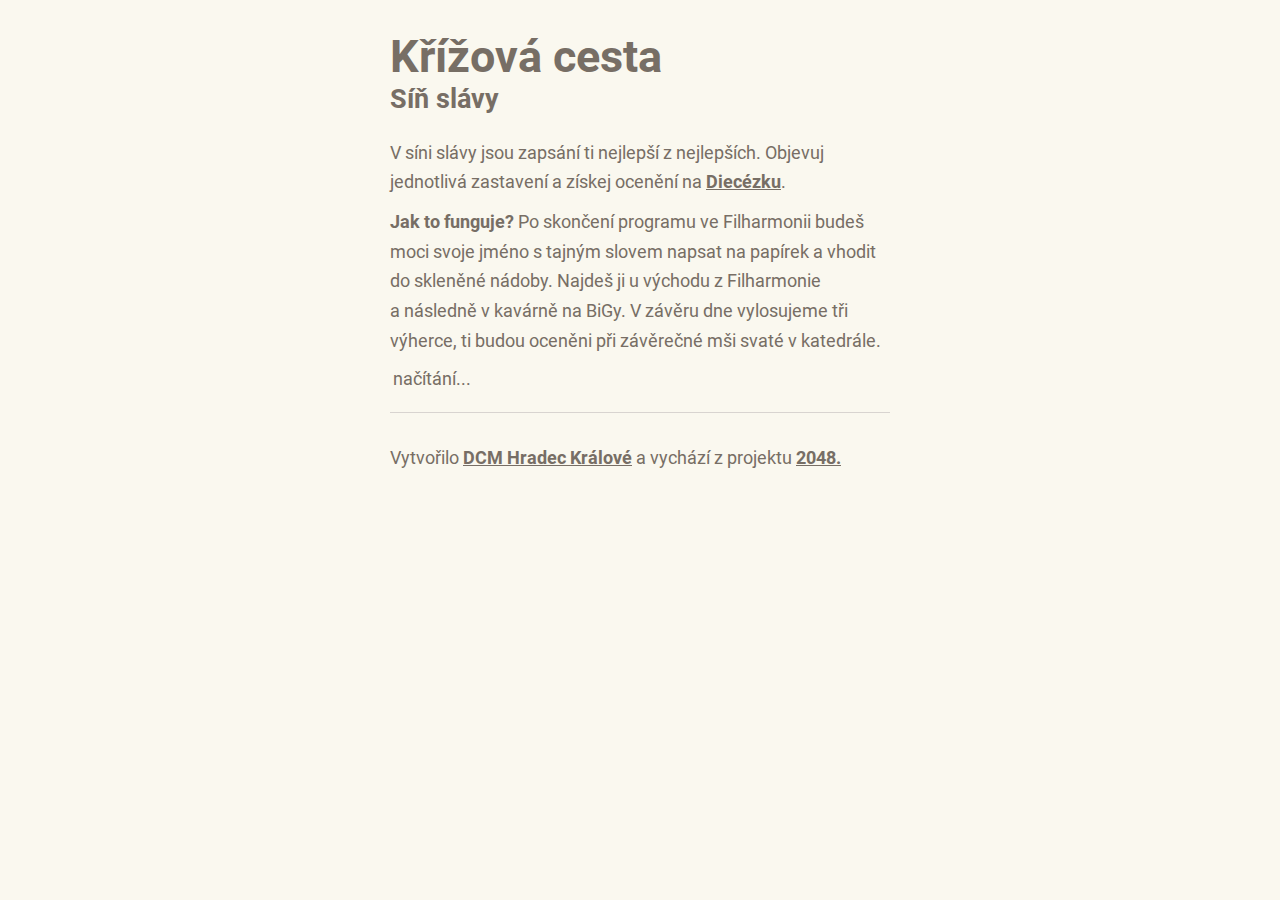
==== commit 29f0c9eb: "Update lotery description" ====
--- a/sin-slavy.html
+++ b/sin-slavy.html
@@ -43,8 +43,10 @@
         <p>
           <strong>Jak to funguje?</strong> Po skončení programu ve Filharmonii
           budeš moci svoje jméno s&nbsp;tajným slovem napsat na papírek
-          a&nbsp;vhodit do klobouku. Následně vylosujeme tři výherce a&nbsp;ti
-          budou oceněni při závěrečné mši svaté v&nbsp;katedrále.
+          a&nbsp;vhodit do skleněné nádoby. Najdeš ji u&nbsp;východu
+          z&nbsp;Filharmonie a&nbsp;následně v&nbsp;kavárně na BiGy.
+          V&nbsp;závěru dne vylosujeme tři výherce, ti budou oceněni při
+          závěrečné mši svaté v&nbsp;katedrále.
         </p>
         <table id="glory-list">
           <tr>
